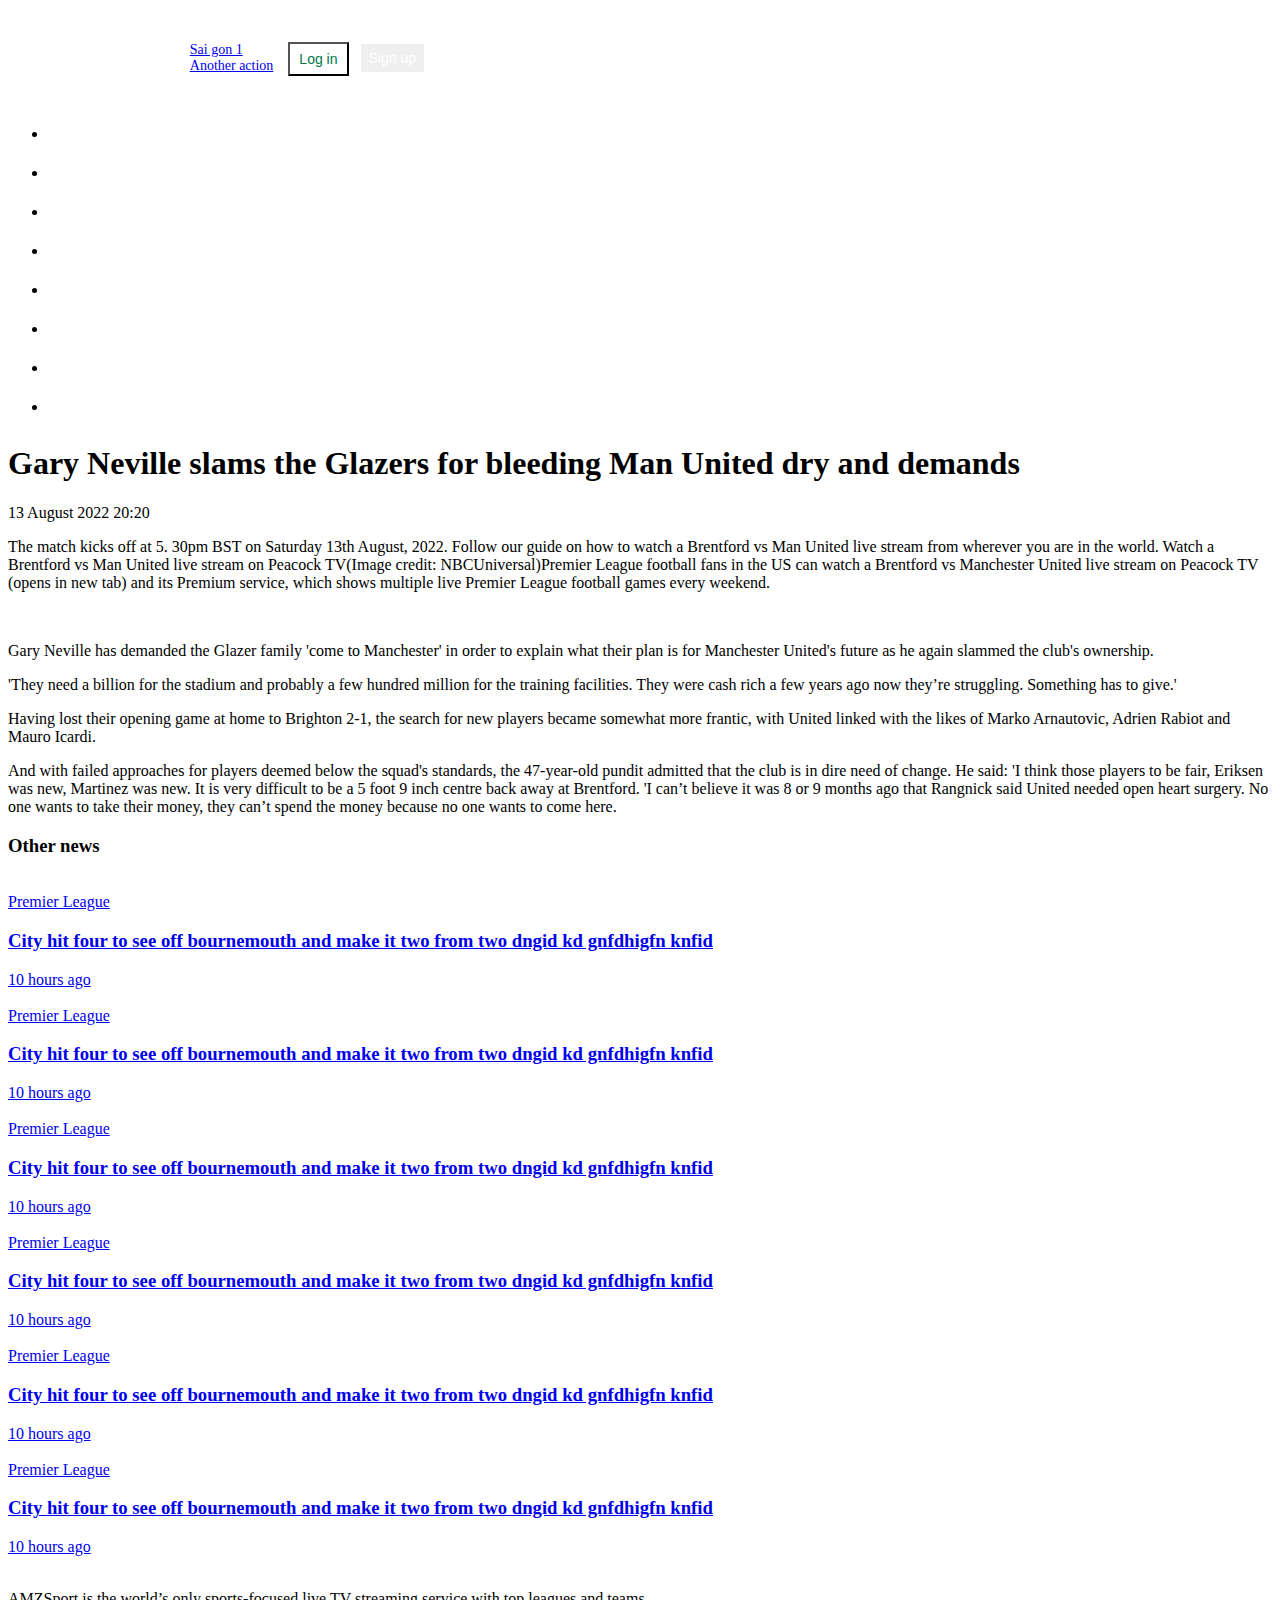
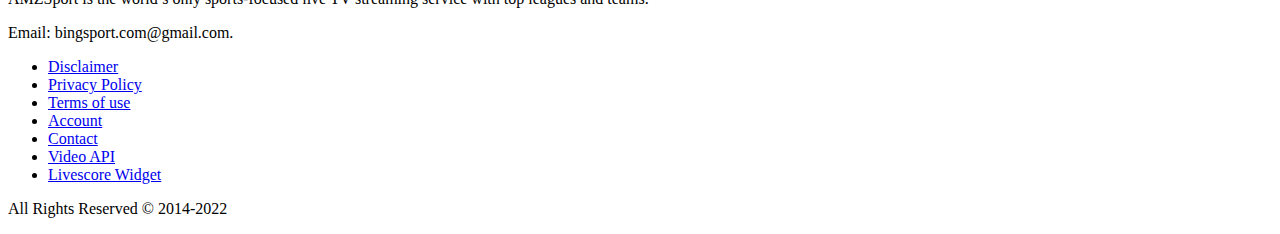
==== news-detail.html @ 7c04d92c "feat: page all html" ====
<!DOCTYPE html>
<html lang="en">
   <head>
      <meta charset="UTF-8">
      <title>Amzsports</title>
      <meta name="viewport" content="width=device-width, initial-scale=1.0">
      <meta name="description" content="">
      <meta name="author" content="">
      <link data-n-head="ssr" rel="icon" type="image/x-icon" href="../images/logo.png">
      <!-- STYLESHEET -->
      <link rel="stylesheet" type="text/css" href="css/bootstrap.min.css">
      <link rel="stylesheet" type="text/css" href="css/font-awesome-all.min.css">
      <link rel="stylesheet" type="text/css" href="https://cdnjs.cloudflare.com/ajax/libs/bootstrap-datepicker/1.9.0/css/bootstrap-datepicker.min.css">
      <link rel="stylesheet" type="text/css" href="css/main.css">
      <link rel="stylesheet" type="text/css" href="css/main-2.css">
      <link rel="stylesheet" type="text/css" href="css/news.css">
      <link rel="stylesheet" type="text/css" href="css/news-detail.css">
      <link rel="stylesheet" type="text/css" href="css/footer.css">
      <!-- HTML5 Shim and Respond.js IE8 support of HTML5 elements and media queries-->
      <!-- WARNING: Respond.js doesn't work if you view the page via file://-->
      <!--if lt IE 9
         script(src='https://oss.maxcdn.com/html5shiv/3.7.2/html5shiv.min.js')
         script(src='https://oss.maxcdn.com/respond/1.4.2/respond.min.js')
         -->
   </head>
   <body>
      <header class="main-header">
         <div class="container">
            <div class="row g-0 justify-content-between align-items-center">
               <nav class="navbar navbar-top">
                  <a href="#" class="navbar-logo">
                  <img src="images/logo.png" alt="">
                  </a>
                  <div class="header-right-button">
                     <ul class="main-nav">
                        <li>
                           <div class="time-zone">
                              <span>Time zone:</span>
                              <a class="nav-link dropdown-toggle" href="#" id="navbarDropdown" role="button" data-bs-toggle="dropdown" aria-expanded="false">
                              Saigon
                              </a>
                              <ul class="dropdown-menu" aria-labelledby="navbarDropdown">
                                 <li><a class="dropdown-item" href="#">Sai gon 1</a></li>
                                 <li><a class="dropdown-item" href="#">Another action</a></li>
                              </ul>
                           </div>
                        </li>
                        <li>
                           <a href="page-login.php">
                           <button type="button" class="btn btn-login">Log in</button>
                           </a>
                        </li>
                        <li><a href="#">
                           <button type="button" class="btn btn-logup">Sign up</button>
                           </a>
                        </li>
                        <!-- <li class="avatar-logined">
                           <a href="">
                             <img src="../images/avatar.png" />
                           </a>
                           </li> -->
                     </ul>
                  </div>
               </nav>
            </div>
            <div class="row">
               <div class="menu-block">
                  <nav class="navbar navbar-expand-lg navbar-menu">
                     <ul class="navbar-nav">
                        <li class="nav-item football" data-menu="football">
                           <a class="nav-link" aria-current="page" href="#">
                           <img src="../images/football.png" alt=""> <span>Football</span>
                           </a>
                        </li>
                        <li class="nav-item tennis" data-menu="tennis">
                           <a class="nav-link" aria-current="page" href="#">
                           <img src="../images/tennis.png" alt=""> <span>Tennis</span>
                           </a>
                        </li>
                        <li class="nav-item">
                           <a class="nav-link" aria-current="page" href="#">
                           <img src="../images/basketball.png" alt=""> <span>Basketball</span>
                           </a>
                        </li>
                        <li class="nav-item">
                           <a class="nav-link" aria-current="page" href="#">
                           <img src="../images/ice-hockey.png" alt=""> <span>Ice Hockey</span>
                           </a>
                        </li>
                        <li class="nav-item">
                           <a class="nav-link" aria-current="page" href="#">
                           <img src="../images/baseball.png" alt=""> <span>Baseball</span>
                           </a>
                        </li>
                        <li class="nav-item">
                           <a class="nav-link" aria-current="page" href="#">
                           <img src="../images/fighting.png" alt="">   <span>Fighting</span>
                           </a>
                        </li>
                        <li class="nav-item">
                           <a class="nav-link" aria-current="page" href="#">
                           <img src="../images/other.png" alt=""> <span>Other</span>
                           </a>
                        </li>
                        <li class="nav-item">
                           <a class="nav-link" aria-current="page" href="../news.php">
                           <img src="../images/news.png" alt="">  <span>News</span>
                           </a>
                        </li>
                     </ul>
                  </nav>
                  <div class="block-sub-menu">
                     <div class="children-menu football" data-hover="football">
                        <a href="" class="header-chil">View all football <i class="far fa-arrow-right"></i></a>
                        <div class="row">
                           <div class="col-12 col-md-3 chilren-item">
                              <h5>British</h5>
                              <ul class="menu-chil-1">
                                 <li>
                                    <a href="#">English Football on TV</a>
                                 </li>
                                 <li>
                                    <a href="#">English Football on TV</a>
                                 </li>
                                 <li>
                                    <a href="#">English Football on TV</a>
                                 </li>
                                 <li>
                                    <a href="#">English Football on TV</a>
                                 </li>
                                 <li>
                                    <a href="#">English Football on TV</a>
                                 </li>
                                 <li>
                                    <a href="#">English Football on TV</a>
                                 </li>
                                 <li>
                                    <a href="#">English Football on TV</a>
                                 </li>
                              </ul>
                           </div>
                           <div class="col-12 col-md-3 chilren-item">
                              <h5>British</h5>
                              <ul class="menu-chil-1">
                                 <li>
                                    <a href="#">English Football on TV</a>
                                 </li>
                                 <li>
                                    <a href="#">English Football on TV</a>
                                 </li>
                                 <li>
                                    <a href="#">English Football on TV</a>
                                 </li>
                                 <li>
                                    <a href="#">English Football on TV</a>
                                 </li>
                                 <li>
                                    <a href="#">English Football on TV</a>
                                 </li>
                                 <li>
                                    <a href="#">English Football on TV</a>
                                 </li>
                                 <li>
                                    <a href="#">English Football on TV</a>
                                 </li>
                              </ul>
                           </div>
                           <div class="col-12 col-md-3 chilren-item">
                              <h5>British</h5>
                              <ul class="menu-chil-1">
                                 <li>
                                    <a href="#">English Football on TV</a>
                                 </li>
                                 <li>
                                    <a href="#">English Football on TV</a>
                                 </li>
                                 <li>
                                    <a href="#">English Football on TV</a>
                                 </li>
                                 <li>
                                    <a href="#">English Football on TV</a>
                                 </li>
                                 <li>
                                    <a href="#">English Football on TV</a>
                                 </li>
                                 <li>
                                    <a href="#">English Football on TV</a>
                                 </li>
                                 <li>
                                    <a href="#">English Football on TV</a>
                                 </li>
                              </ul>
                           </div>
                           <div class="col-12 col-md-3 chilren-item">
                              <h5>British</h5>
                              <ul class="menu-chil-1">
                                 <li>
                                    <a href="#">English Football on TV</a>
                                 </li>
                                 <li>
                                    <a href="#">English Football on TV</a>
                                 </li>
                                 <li>
                                    <a href="#">English Football on TV</a>
                                 </li>
                                 <li>
                                    <a href="#">English Football on TV</a>
                                 </li>
                                 <li>
                                    <a href="#">English Football on TV</a>
                                 </li>
                                 <li>
                                    <a href="#">English Football on TV</a>
                                 </li>
                                 <li>
                                    <a href="#">English Football on TV</a>
                                 </li>
                              </ul>
                           </div>
                        </div>
                     </div>
                     <div class="children-menu tennis" data-hover="tennis">
                        <a href="" class="header-chil">View all tennis <i class="far fa-arrow-right"></i></a>
                        <div class="row">
                           <div class="col-12 col-md-3 chilren-item">
                              <h5>British</h5>
                              <ul class="menu-chil-1">
                                 <li>
                                    <a href="#">English Football on TV</a>
                                 </li>
                                 <li>
                                    <a href="#">English Football on TV</a>
                                 </li>
                                 <li>
                                    <a href="#">English Football on TV</a>
                                 </li>
                                 <li>
                                    <a href="#">English Football on TV</a>
                                 </li>
                                 <li>
                                    <a href="#">English Football on TV</a>
                                 </li>
                                 <li>
                                    <a href="#">English Football on TV</a>
                                 </li>
                                 <li>
                                    <a href="#">English Football on TV</a>
                                 </li>
                              </ul>
                           </div>
                           <div class="col-12 col-md-3 chilren-item">
                              <h5>British</h5>
                              <ul class="menu-chil-1">
                                 <li>
                                    <a href="#">English Football on TV</a>
                                 </li>
                                 <li>
                                    <a href="#">English Football on TV</a>
                                 </li>
                                 <li>
                                    <a href="#">English Football on TV</a>
                                 </li>
                                 <li>
                                    <a href="#">English Football on TV</a>
                                 </li>
                                 <li>
                                    <a href="#">English Football on TV</a>
                                 </li>
                                 <li>
                                    <a href="#">English Football on TV</a>
                                 </li>
                                 <li>
                                    <a href="#">English Football on TV</a>
                                 </li>
                              </ul>
                           </div>
                           <div class="col-12 col-md-3 chilren-item">
                              <h5>British</h5>
                              <ul class="menu-chil-1">
                                 <li>
                                    <a href="#">English Football on TV</a>
                                 </li>
                                 <li>
                                    <a href="#">English Football on TV</a>
                                 </li>
                                 <li>
                                    <a href="#">English Football on TV</a>
                                 </li>
                                 <li>
                                    <a href="#">English Football on TV</a>
                                 </li>
                                 <li>
                                    <a href="#">English Football on TV</a>
                                 </li>
                                 <li>
                                    <a href="#">English Football on TV</a>
                                 </li>
                                 <li>
                                    <a href="#">English Football on TV</a>
                                 </li>
                              </ul>
                           </div>
                           <div class="col-12 col-md-3 chilren-item">
                              <h5>British</h5>
                              <ul class="menu-chil-1">
                                 <li>
                                    <a href="#">English Football on TV</a>
                                 </li>
                                 <li>
                                    <a href="#">English Football on TV</a>
                                 </li>
                                 <li>
                                    <a href="#">English Football on TV</a>
                                 </li>
                                 <li>
                                    <a href="#">English Football on TV</a>
                                 </li>
                                 <li>
                                    <a href="#">English Football on TV</a>
                                 </li>
                                 <li>
                                    <a href="#">English Football on TV</a>
                                 </li>
                                 <li>
                                    <a href="#">English Football on TV</a>
                                 </li>
                              </ul>
                           </div>
                        </div>
                     </div>
                  </div>
               </div>
            </div>
         </div>
      </header>
      <!-- /.main-header -->
      <div class="news-detail-wrapper">
         <div class="container">
            <div class="news-detail">
               <div class="news-content">
                  <h1 class="news-title">Gary Neville slams the Glazers for bleeding Man United dry and demands</h1>
                  <span class="news-time">13 August 2022 20:20</span>
                  <p class="news-line">The match kicks off at 5. 30pm BST on Saturday
                     13th August, 2022.
                     Follow our guide on how to watch a Brentford vs Man United
                     live stream from wherever you are in the world.
                     Watch a Brentford vs Man United live stream on Peacock TV(Image credit: NBCUniversal)Premier
                     League football fans in the US can watch a Brentford vs Manchester United live stream on Peacock TV (opens in new tab)
                     and its Premium service, which shows multiple live Premier League football games every weekend.
                  </p>
                  <img src="./images/news-detail.png" alt="" class="news-image" />
                  <p class="news-line">Gary Neville has demanded the Glazer family 'come to Manchester' in order to explain what their plan is for Manchester United's future as he again slammed the club's ownership.</p>
                  <p class="news-line">'They need a billion for the stadium and probably a few hundred million for the training facilities. They were cash rich a few years ago now they’re struggling. Something has to give.'</p>
                  <p class="news-line">Having lost their opening game at home to Brighton 2-1, the search for new players became somewhat more frantic, with United linked with the likes of Marko Arnautovic, Adrien Rabiot and Mauro Icardi.</p>
                  <p class="news-line">And with failed approaches for players deemed below the squad's standards, the 47-year-old pundit admitted that the club is in dire need of change. He said: 'I think those players to be fair, Eriksen was new, Martinez was new. It is very difficult to be a 5 foot 9 inch centre back away at Brentford. 'I can’t believe it was 8 or 9 months ago that Rangnick said United needed open heart surgery. No one wants to take their money, they can’t spend the money because no one wants to come here. </p>
               </div>
            </div>
            <div class="list-other-news">
               <h3 class="other-news-title">Other news</h3>
               <div class="list-news">
                  <a class="news-item" href="news-detail.php">
                     <img src="./images/news-image.png" alt="" class="news-image" />
                     <div class="news-info">
                        <span class="league-name">Premier League</span>
                        <h3 class="news-title">City hit four to see off bournemouth and make it two from two dngid kd gnfdhigfn knfid</h3>
                        <span class="time">10 hours ago</span>
                     </div>
                  </a>
                  <a class="news-item" href="news-detail.php">
                     <img src="./images/news-image-2.png" alt="" class="news-image" />
                     <div class="news-info">
                        <span class="league-name">Premier League</span>
                        <h3 class="news-title">City hit four to see off bournemouth and make it two from two dngid kd gnfdhigfn knfid</h3>
                        <span class="time">10 hours ago</span>
                     </div>
                  </a>
                  <a class="news-item" href="news-detail.php">
                     <img src="./images/news-image-3.png" alt="" class="news-image" />
                     <div class="news-info">
                        <span class="league-name">Premier League</span>
                        <h3 class="news-title">City hit four to see off bournemouth and make it two from two dngid kd gnfdhigfn knfid</h3>
                        <span class="time">10 hours ago</span>
                     </div>
                  </a>
                  <a class="news-item" href="news-detail.php">
                     <img src="./images/news-image-4.png" alt="" class="news-image" />
                     <div class="news-info">
                        <span class="league-name">Premier League</span>
                        <h3 class="news-title">City hit four to see off bournemouth and make it two from two dngid kd gnfdhigfn knfid</h3>
                        <span class="time">10 hours ago</span>
                     </div>
                  </a>
                  <a class="news-item" href="news-detail.php">
                     <img src="./images/news-image-5.png" alt="" class="news-image" />
                     <div class="news-info">
                        <span class="league-name">Premier League</span>
                        <h3 class="news-title">City hit four to see off bournemouth and make it two from two dngid kd gnfdhigfn knfid</h3>
                        <span class="time">10 hours ago</span>
                     </div>
                  </a>
                  <a class="news-item" href="news-detail.php">
                     <img src="./images/news-image-6.png" alt="" class="news-image" />
                     <div class="news-info">
                        <span class="league-name">Premier League</span>
                        <h3 class="news-title">City hit four to see off bournemouth and make it two from two dngid kd gnfdhigfn knfid</h3>
                        <span class="time">10 hours ago</span>
                     </div>
                  </a>
               </div>
            </div>
         </div>
      </div>
      <!-- start footer block -->
      <footer class="footer">
         <div class="container">
            <div class="footer-wrapper">
               <div class="footer-content">
                  <img src="../images/logo.png" alt="" class="footer-logo">
                  <div class="footer-description">
                     <p class="footer-line">AMZSport is the world’s only sports-focused live TV streaming service with top leagues and teams.</p>
                     <p class="footer-line">Email: bingsport.com@gmail.com.</p>
                  </div>
                  <ul class="menu-footer">
                     <li>
                        <a href="#">Disclaimer</a>
                     </li>
                     <li>
                        <a href="#">Privacy Policy</a>
                     </li>
                     <li>
                        <a href="#">Terms of use</a>
                     </li>
                     <li>
                        <a href="#">Account</a>
                     </li>
                     <li>
                        <a href="#">Contact</a>
                     </li>
                     <li>
                        <a href="#">Video API</a>
                     </li>
                     <li>
                        <a href="#">Livescore Widget</a>
                     </li>
                  </ul>
                  <p class="copy-right">All Rights Reserved © 2014-2022</p>
               </div>
            </div>
         </div>
      </footer>
      <!-- /.footer -->
      <!-- JAVASCRIPT-->
      <script src="js/jquery-3.3.1.min.js"></script>
      <script src="js/jquery-ui.min.js"></script>
      <script src="js/bootstrap.min.js"></script>
      <script src="https://cdnjs.cloudflare.com/ajax/libs/bootstrap-datepicker/1.9.0/js/bootstrap-datepicker.min.js"></script>
      <script src="js/main.js"></script>
   </body>
</html>
---- css/main.css ----
/* -----------------------------------------------------------
	font-face
----------------------------------------------------------- */
@font-face {
  font-family: "Poppins";
  src: url("../fonts/Poppins-Regular.ttf");
  font-weight: 400;
  font-style: normal;
  font-display: swap;
}
@font-face {
  font-family: "Poppins";
  src: url("../fonts/Poppins-Light.ttf");
  font-weight: 300;
  font-style: normal;
  font-display: swap;
}
@font-face {
  font-family: "Poppins";
  src: url("../fonts/Poppins-Medium.ttf");
  font-weight: 500;
  font-style: normal;
  font-display: swap;
}
@font-face {
  font-family: "Poppins";
  src: url("../fonts/Poppins-SemiBold.ttf");
  font-weight: 600;
  font-style: normal;
  font-display: swap;
}
@font-face {
  font-family: "Poppins";
  src: url("../fonts/Poppins-Bold.ttf");
  font-weight: 700;
  font-style: normal;
  font-display: swap;
}
/* -----------------------------------------------------------
	common
----------------------------------------------------------- */
body {
  font-family: "Poppins";
}

img {
  max-width: 100%;
}

a,
button,
.btn {
  -webkit-transition: all 0.4s ease;
  transition: all 0.4s ease;
}

.over {
  -webkit-transition: all 0.4s ease;
  transition: all 0.4s ease;
}
.over:hover {
  opacity: 0.7;
}

.list-style-none {
  list-style: none !important;
}

/* -----------------------------------------------------------
	button
----------------------------------------------------------- */
/* -----------------------------------------------------------
	.main-header
----------------------------------------------------------- */
.main-header {
  background: url("../images/header-bg.png") no-repeat;
  background-size: cover;
  background-position: 60% 100%;
}
@media only screen and (max-width: 575px) {
  .main-header .navbar-top .navbar-logo {
    width: 45%;
  }
}
.main-header .navbar-top .navbar-logo img {
  width: 70%;
}
.main-header .header-right-button .main-nav {
  display: -webkit-box;
  display: -ms-flexbox;
  display: flex;
  list-style: none;
  margin-bottom: 0px;
}
.main-header .header-right-button .main-nav .time-zone {
  display: -webkit-box;
  display: -ms-flexbox;
  display: flex;
  -webkit-box-align: center;
      -ms-flex-align: center;
          align-items: center;
  margin-right: 15px;
  font-size: 14px;
  color: #fff;
  font-weight: 400;
  position: relative;
}
.main-header .header-right-button .main-nav .time-zone .dropdown-toggle {
  color: #fff;
}
@media only screen and (max-width: 575px) {
  .main-header .header-right-button .main-nav .time-zone {
    display: none;
  }
}
.main-header .header-right-button .main-nav button.btn-login {
  font-size: 14px;
  font-weight: 500;
  border-radius: 0px;
  color: #007649;
  background: #FFFFFF;
  padding: 7px 9px;
}
.main-header .header-right-button .main-nav button.btn-logup {
  font-size: 14px;
  font-weight: 500;
  border-radius: 0px;
  border: 2px solid #fff;
  margin-left: 10px;
  color: #fff;
  padding: 6px 8px;
}
.main-header .header-right-button .main-nav .avatar-logined {
  text-align: right;
  padding-top: 15px;
  display: none;
}
@media only screen and (max-width: 575px) {
  .main-header .header-right-button .main-nav .avatar-logined {
    display: block;
  }
}
.main-header .header-right-button .main-nav .avatar-logined img {
  width: 55%;
  -o-object-fit: cover;
     object-fit: cover;
}
.main-header .navbar-menu {
  padding-bottom: 0px;
  padding-top: 20px;
}
@media only screen and (max-width: 575px) {
  .main-header .navbar-menu {
    overflow: scroll;
  }
}
.main-header .navbar-menu .navbar-nav {
  position: relative;
  -webkit-box-orient: horizontal;
  -webkit-box-direction: normal;
      -ms-flex-direction: row;
          flex-direction: row;
}
@media only screen and (max-width: 575px) {
  .main-header .navbar-menu .navbar-nav {
    -webkit-box-orient: horizontal;
    -webkit-box-direction: normal;
        -ms-flex-direction: row;
            flex-direction: row;
  }
}
.main-header .navbar-menu li.nav-item {
  padding: 10px 0px 5px 15px;
  -webkit-transition: all 0.5s ease-in-out;
  transition: all 0.5s ease-in-out;
}
@media only screen and (max-width: 575px) {
  .main-header .navbar-menu li.nav-item {
    width: 160px;
  }
}
.main-header .navbar-menu li.nav-item.active, .main-header .navbar-menu li.nav-item:hover {
  background: #FFFFFF;
  color: #007649;
  border-radius: 0px;
}
.main-header .navbar-menu li.nav-item.active a.nav-link, .main-header .navbar-menu li.nav-item:hover a.nav-link {
  font-size: 16px;
  color: #007649;
  font-weight: 500;
}
.main-header .navbar-menu li.nav-item.active .children-menu, .main-header .navbar-menu li.nav-item:hover .children-menu {
  display: block;
}
@media only screen and (max-width: 575px) {
  .main-header .navbar-menu li.nav-item.active .children-menu, .main-header .navbar-menu li.nav-item:hover .children-menu {
    display: none;
  }
}
.main-header .navbar-menu li.nav-item a.nav-link {
  font-size: 16px;
  color: #fff;
  font-weight: 500;
  line-height: 24px;
  padding: 0px;
}
.main-header .navbar-menu li.nav-item a.nav-link img {
  width: 20%;
  margin-right: 10px;
}
.main-header .navbar-menu li.nav-item .children-menu {
  position: absolute;
  top: 100%;
  left: 0;
  background: #fff;
  width: 100%;
  z-index: 99;
  padding: 20px 0px 20px 15px;
  display: none;
  -webkit-box-shadow: 0px 12px 12px rgba(0, 0, 0, 0.1);
          box-shadow: 0px 12px 12px rgba(0, 0, 0, 0.1);
}
@media only screen and (max-width: 575px) {
  .main-header .navbar-menu li.nav-item .children-menu {
    display: none;
  }
}
.main-header .navbar-menu li.nav-item .children-menu a.header-chil {
  font-size: 14px;
  color: #007649;
  font-weight: 400;
  line-height: 31px;
  text-decoration: none;
  margin-bottom: 10px;
  display: block;
}
.main-header .navbar-menu li.nav-item .children-menu a.header-chil i {
  margin-left: 5px;
}
.main-header .navbar-menu li.nav-item .children-menu .chilren-item h5 {
  font-size: 18px;
  color: #1A202C;
  font-weight: 600;
  line-height: 31px;
  margin-bottom: 5px;
}
.main-header .navbar-menu li.nav-item .children-menu .chilren-item ul.menu-chil-1 {
  list-style: none;
  padding-left: 0px;
}
.main-header .navbar-menu li.nav-item .children-menu .chilren-item ul.menu-chil-1 li {
  margin-bottom: 5px;
}
.main-header .navbar-menu li.nav-item .children-menu .chilren-item ul.menu-chil-1 li a {
  font-size: 14px;
  color: #1A202C;
  font-weight: 400;
  line-height: 31px;
  text-decoration: none;
}
.main-header .navbar-menu li.nav-item .children-menu .chilren-item ul.menu-chil-1 li a:hover {
  color: #007649;
}
.main-header .menu-block {
  position: relative;
}
@media only screen and (max-width: 575px) {
  .main-header .menu-block {
    padding-left: 0;
    margin-left: -12px;
  }
}
.main-header .block-sub-menu .children-menu {
  display: none;
  position: absolute;
  top: 100%;
  left: 12px;
  background: #fff;
  width: 100%;
  z-index: 99;
  padding: 20px 0px 20px 15px;
  display: none;
  -webkit-box-shadow: 0px 12px 12px rgba(0, 0, 0, 0.1);
          box-shadow: 0px 12px 12px rgba(0, 0, 0, 0.1);
}
.main-header .block-sub-menu .children-menu.active {
  display: block;
}
@media only screen and (max-width: 575px) {
  .main-header .block-sub-menu .children-menu {
    left: 0px;
    width: 103%;
    overflow: hidden;
  }
}
.main-header .block-sub-menu .children-menu a.header-chil {
  font-size: 14px;
  color: #007649;
  font-weight: 400;
  line-height: 31px;
  text-decoration: none;
  margin-bottom: 10px;
  display: block;
}
.main-header .block-sub-menu .children-menu a.header-chil i {
  margin-left: 5px;
}
.main-header .block-sub-menu .children-menu .chilren-item h5 {
  font-size: 18px;
  color: #1A202C;
  font-weight: 600;
  line-height: 31px;
  margin-bottom: 5px;
}
.main-header .block-sub-menu .children-menu .chilren-item ul.menu-chil-1 {
  list-style: none;
  padding-left: 0px;
}
.main-header .block-sub-menu .children-menu .chilren-item ul.menu-chil-1 li {
  margin-bottom: 5px;
}
.main-header .block-sub-menu .children-menu .chilren-item ul.menu-chil-1 li a {
  font-size: 14px;
  color: #1A202C;
  font-weight: 400;
  line-height: 31px;
  text-decoration: none;
}
.main-header .block-sub-menu .children-menu .chilren-item ul.menu-chil-1 li a:hover {
  color: #007649;
}

/* -----------------------------------------------------------
	.footer
----------------------------------------------------------- */
/* -----------------------------------------------------------
	.con-benefit
----------------------------------------------------------- */
.block-match {
  background: url("../images/bg-tran.png") no-repeat;
  padding: 60px 0px;
  background-size: cover;
  overflow: scroll;
}
.block-match .row-match {
  -webkit-box-pack: start;
      -ms-flex-pack: start;
          justify-content: flex-start;
  -webkit-box-orient: horizontal;
  -webkit-box-direction: normal;
      -ms-flex-direction: row;
          flex-direction: row;
  -ms-flex-wrap: nowrap;
      flex-wrap: nowrap;
}
.block-match .record-match {
  padding: 0px 8px;
}
.block-match .record-match .block-item {
  background: url("../images/match-item.png") no-repeat;
  border-radius: 4px;
  width: 100%;
}
.block-match .record-match .block-item .item-top {
  display: -webkit-box;
  display: -ms-flexbox;
  display: flex;
  -webkit-box-align: center;
      -ms-flex-align: center;
          align-items: center;
  -ms-flex-pack: distribute;
      justify-content: space-around;
  padding: 40px 0px;
  position: relative;
}
.block-match .record-match .block-item .item-top .hot-match img {
  position: absolute;
  top: 0;
  right: 0;
  width: 25%;
}
.block-match .record-match .block-item .item-top .club-item {
  display: -webkit-box;
  display: -ms-flexbox;
  display: flex;
  -webkit-box-orient: vertical;
  -webkit-box-direction: normal;
      -ms-flex-direction: column;
          flex-direction: column;
  -webkit-box-align: center;
      -ms-flex-align: center;
          align-items: center;
}
.block-match .record-match .block-item .item-top .club-item img {
  width: 60%;
}
.block-match .record-match .block-item .item-top .club-item p {
  font-size: 14px;
  color: #fff;
  font-weight: 500;
  text-align: center;
  line-height: 21px;
  margin-bottom: 0px;
  margin-top: 10px;
}
.block-match .record-match .block-item .item-bottom {
  padding: 15px 6px 10px;
  text-align: center;
  display: block;
  background: #fff;
  border-radius: 4px;
}
.block-match .record-match .block-item .item-bottom .bottom-premier {
  font-size: 12px;
  color: #1A202C;
  font-weight: 400;
  line-height: 18px;
  display: -webkit-box;
  display: -ms-flexbox;
  display: flex;
  -webkit-box-pack: center;
      -ms-flex-pack: center;
          justify-content: center;
  -webkit-box-align: center;
      -ms-flex-align: center;
          align-items: center;
}
.block-match .record-match .block-item .item-bottom .bottom-premier img {
  width: 10%;
  margin-right: 10px;
}
.block-match .record-match .block-item .item-bottom .premier-time h6 {
  font-size: 16px;
  color: #1A202C;
  font-weight: 500;
  line-height: 24px;
  margin: 10px 0px;
}
.block-match .record-match .block-item .item-bottom .premier-button a {
  background: #AACC00;
  border-radius: 4px;
  text-align: center;
  font-size: 12px;
  color: #1A202C;
  font-weight: 600;
  line-height: 18px;
  width: 100%;
}
.block-match .record-match .block-item .item-bottom .premier-button a.disable {
  background: #CBD5E0;
  font-size: 12px;
  color: #718096;
  font-weight: 600;
}

.body-live {
  padding-top: 40px;
}
.body-live .live-left {
  padding: 0px;
}
.body-live .live-left .header-tab {
  margin-bottom: 35px;
}
.body-live .live-left .header-tab .nav-tabs {
  border: none;
}
.body-live .live-left .header-tab .nav-tabs button.nav-link {
  background: #EDF2F7;
  border: none;
  border-radius: 0px;
  font-size: 14px;
  color: #1A202C;
  font-weight: 500;
  line-height: 21px;
  margin-right: 20px;
  min-width: -webkit-max-content;
  min-width: -moz-max-content;
  min-width: max-content;
}
.body-live .live-left .header-tab .nav-tabs button.nav-link.active {
  background: #AACC00;
  position: relative;
}
.body-live .live-left .header-tab .nav-tabs button.nav-link.active::before {
  content: "";
  position: absolute;
  left: 50%;
  bottom: -7px;
  display: block;
  width: 0;
  height: 0;
  -webkit-transform: translate(-50%, 0%);
          transform: translate(-50%, 0%);
  border-left: 10px solid transparent;
  border-right: 10px solid transparent;
  border-top: 10px solid #AACC00;
}
.body-live .live-left #myTabContent .tab-all-game ul.match-tranning {
  padding-left: 0px;
  list-style: none;
}
.body-live .live-left #myTabContent .tab-all-game ul.match-tranning thead .header-table {
  background: #007649;
  padding: 10px 10px 10px 0px;
  position: relative;
}
.body-live .live-left #myTabContent .tab-all-game ul.match-tranning thead .header-table::before {
  content: "";
  position: absolute;
  top: 0px;
  right: -10px;
  width: 20px;
  height: 44px;
  display: block;
  -webkit-transform: skew(20deg);
          transform: skew(20deg);
  background: #fff;
}
.body-live .live-left #myTabContent .tab-all-game ul.match-tranning thead .header-table .bottom-premier {
  display: -webkit-box;
  display: -ms-flexbox;
  display: flex;
  -webkit-box-pack: center;
      -ms-flex-pack: center;
          justify-content: center;
  -webkit-box-align: center;
      -ms-flex-align: center;
          align-items: center;
  font-size: 16px;
  color: #fff;
  font-weight: 500;
  line-height: 24px;
}
.body-live .live-left #myTabContent .tab-all-game ul.match-tranning thead .header-table .bottom-premier img {
  width: 10%;
  margin-right: 10px;
}
.body-live .live-left #myTabContent .tab-all-game ul.match-tranning .tbody-match {
  border-top: 2px solid #007649;
}
.body-live .live-left #myTabContent .tab-all-game ul.match-tranning .tbody-match tr {
  border-left: 1px solid #EDF2F7;
  border-right: 1px solid #EDF2F7;
  height: 40px;
}
.body-live .live-left #myTabContent .tab-all-game ul.match-tranning .tbody-match tr.upcoming td:nth-child(2) {
  font-size: 14px;
  color: #3252C0;
  font-weight: 400;
}
.body-live .live-left #myTabContent .tab-all-game ul.match-tranning .tbody-match tr.live td:nth-child(2) {
  font-size: 14px;
  color: #007649;
  font-weight: 600;
}
.body-live .live-left #myTabContent .tab-all-game ul.match-tranning .tbody-match tr:hover {
  background: #EDF2F7;
  cursor: pointer;
}
.body-live .live-left #myTabContent .tab-all-game ul.match-tranning .tbody-match tr th, .body-live .live-left #myTabContent .tab-all-game ul.match-tranning .tbody-match tr td {
  font-size: 14px;
  color: #1A202C;
  font-weight: 400;
  line-height: 40px;
}
.body-live .live-left #myTabContent .tab-all-game ul.match-tranning .tbody-match tr th:last-child .bottom-premier-item, .body-live .live-left #myTabContent .tab-all-game ul.match-tranning .tbody-match tr td:last-child .bottom-premier-item {
  -webkit-box-orient: horizontal;
  -webkit-box-direction: reverse;
      -ms-flex-direction: row-reverse;
          flex-direction: row-reverse;
}
.body-live .live-left #myTabContent .tab-all-game ul.match-tranning .tbody-match tr th:last-child .bottom-premier-item span, .body-live .live-left #myTabContent .tab-all-game ul.match-tranning .tbody-match tr td:last-child .bottom-premier-item span {
  margin-left: 10px;
}
.body-live .live-left #myTabContent .tab-all-game ul.match-tranning .tbody-match tr th .bottom-premier-item, .body-live .live-left #myTabContent .tab-all-game ul.match-tranning .tbody-match tr td .bottom-premier-item {
  display: -webkit-box;
  display: -ms-flexbox;
  display: flex;
  -webkit-box-pack: center;
      -ms-flex-pack: center;
          justify-content: center;
  -webkit-box-align: center;
      -ms-flex-align: center;
          align-items: center;
}
.body-live .live-left #myTabContent .tab-all-game ul.match-tranning .tbody-match tr th .bottom-premier-item img, .body-live .live-left #myTabContent .tab-all-game ul.match-tranning .tbody-match tr td .bottom-premier-item img {
  width: 15%;
  margin-left: 10px;
}
.body-live .live-left #myTabContent .tab-all-game ul.match-tranning .tbody-match tr th .bottom-premier, .body-live .live-left #myTabContent .tab-all-game ul.match-tranning .tbody-match tr td .bottom-premier {
  display: -webkit-box;
  display: -ms-flexbox;
  display: flex;
  -webkit-box-pack: center;
      -ms-flex-pack: center;
          justify-content: center;
  -webkit-box-align: center;
      -ms-flex-align: center;
          align-items: center;
}
.body-live .live-left #myTabContent .tab-all-game ul.match-tranning .tbody-match tr th .bottom-premier img, .body-live .live-left #myTabContent .tab-all-game ul.match-tranning .tbody-match tr td .bottom-premier img {
  width: 10%;
  margin-right: 10px;
}
.body-live .live-right .football-ranking thead tr {
  background: #AACC00;
  line-height: 35px;
}
.body-live .live-right .football-ranking thead tr td:nth-child(2n+1) {
  text-align: center;
  cursor: pointer;
}
.body-live .live-right .football-ranking thead tr td .bottom-premier {
  display: -webkit-box;
  display: -ms-flexbox;
  display: flex;
  -webkit-box-pack: center;
      -ms-flex-pack: center;
          justify-content: center;
  -webkit-box-align: center;
      -ms-flex-align: center;
          align-items: center;
}
.body-live .live-right .football-ranking thead tr td .bottom-premier img {
  width: 10%;
  margin-right: 10px;
}
.body-live .live-right .football-ranking tbody.tbody-ranking {
  border-top: none;
}
.body-live .live-right .football-ranking tbody.tbody-ranking tr {
  border-left: 1px solid #EDF2F7;
  border-right: 1px solid #EDF2F7;
}
.body-live .live-right .football-ranking tbody.tbody-ranking tr th {
  font-size: 12px;
  color: #718096;
  font-weight: 400;
  line-height: 18px;
}
.body-live .live-right .football-ranking tbody.tbody-ranking tr td {
  font-size: 12px;
  color: #1A202C;
  font-weight: 400;
  line-height: 18px;
}
.body-live .live-right .football-ranking tbody.tbody-ranking tr td:nth-child(1) {
  text-align: center;
  font-weight: 600;
}
.body-live .live-right .football-ranking tbody.tbody-ranking tr td.up:nth-child(2) {
  color: #38A169;
}
.body-live .live-right .football-ranking tbody.tbody-ranking tr td.down:nth-child(2) {
  color: #E53E3E;
}
.body-live .live-right .football-ranking tbody.tbody-ranking tr td.circle:nth-child(2) {
  color: #A0AEC0;
}
.body-live .live-right .football-ranking tbody.tbody-ranking tr td.circle:nth-child(2) i {
  font-size: 7px;
}
.body-live .live-right .football-ranking tbody.tbody-ranking tr td .bottom-premier-item {
  display: -webkit-box;
  display: -ms-flexbox;
  display: flex;
  -webkit-box-align: center;
      -ms-flex-align: center;
          align-items: center;
}
.body-live .live-right .football-ranking tbody.tbody-ranking tr td .bottom-premier-item img {
  width: 20%;
  margin-right: 10px;
}

.match-header {
  margin-top: 30px;
}
.match-header h5 {
  font-size: 24px;
  color: #1A202C;
  font-weight: 500;
  line-height: 36px;
}
@media only screen and (max-width: 575px) {
  .match-header h5 {
    font-size: 20px;
    color: #1A202C;
    font-weight: 500;
    line-height: 30px;
  }
}
.match-header .match-time {
  display: -webkit-box;
  display: -ms-flexbox;
  display: flex;
  -webkit-box-pack: justify;
      -ms-flex-pack: justify;
          justify-content: space-between;
  -webkit-box-align: center;
      -ms-flex-align: center;
          align-items: center;
  margin-bottom: 15px;
}
.match-header .match-time p {
  font-size: 14px;
  color: #1A202C;
  font-weight: 400;
  line-height: 21px;
  margin-bottom: 0;
}
.match-header .match-time .match-social ul.social-ul {
  padding-left: 0px;
  display: -webkit-box;
  display: -ms-flexbox;
  display: flex;
  list-style: none;
  margin-bottom: 0;
}
.match-header .match-time .match-social ul.social-ul li {
  text-align: center;
}
.match-header .match-time .match-social ul.social-ul li img {
  width: 50%;
  -o-object-fit: cover;
     object-fit: cover;
}
@media only screen and (max-width: 575px) {
  .match-header .match-time .match-social ul.social-ul li img {
    width: 40%;
  }
}

.block-play .match-play {
  background: #032719;
}
.block-play .match-play .match-server ul.server-list {
  display: -webkit-box;
  display: -ms-flexbox;
  display: flex;
  padding-left: 0px;
  list-style: none;
  padding: 15px;
}
.block-play .match-play .match-server ul.server-list li {
  margin-right: 10px;
}
.block-play .match-play .match-server ul.server-list li.active a {
  font-size: 14px;
  color: #1A202C;
  font-weight: 500;
  background: #AACC00;
}
.block-play .match-play .match-server ul.server-list li a {
  font-size: 14px;
  color: #AACC00;
  font-weight: 500;
  line-height: 21px;
  padding: 7px 9px;
  border: 1px solid #AACC00;
  display: block;
}

.block-result {
  text-align: center;
}
.block-result .item-result {
  display: -webkit-box;
  display: -ms-flexbox;
  display: flex;
  -webkit-box-pack: center;
      -ms-flex-pack: center;
          justify-content: center;
  margin-bottom: 15px;
}
.block-result .item-result .bottom-premier-item {
  display: -webkit-box;
  display: -ms-flexbox;
  display: flex;
  -webkit-box-pack: center;
      -ms-flex-pack: center;
          justify-content: center;
  -webkit-box-align: center;
      -ms-flex-align: center;
          align-items: center;
}
.block-result .item-result .bottom-premier-item img {
  width: 15%;
  margin-left: 10px;
}
.block-result .item-result .bottom-premier-item span {
  font-size: 20px;
  color: #1A202C;
  font-weight: 500;
  line-height: 30px;
}
@media only screen and (max-width: 575px) {
  .block-result .item-result .bottom-premier-item span {
    font-size: 14px;
    color: #1A202C;
    font-weight: 500;
    line-height: 21px;
  }
}
.block-result .item-result .bottom-point {
  background: #007649;
  padding: 5px 15px;
  text-align: center;
}
.block-result .item-result .bottom-point span {
  font-size: 24px;
  color: #fff;
  font-weight: 500;
  line-height: 36px;
}
@media only screen and (max-width: 575px) {
  .block-result .item-result .bottom-point span {
    font-size: 20px;
    color: #fff;
    font-weight: 500;
    line-height: 30px;
  }
}
.block-result .item-result .bottom-premier-item1 {
  display: -webkit-box;
  display: -ms-flexbox;
  display: flex;
  -webkit-box-pack: center;
      -ms-flex-pack: center;
          justify-content: center;
  -webkit-box-align: center;
      -ms-flex-align: center;
          align-items: center;
}
.block-result .item-result .bottom-premier-item1 img {
  width: 15%;
  margin-right: 10px;
}
.block-result .item-result .bottom-premier-item1 span {
  font-size: 20px;
  color: #1A202C;
  font-weight: 500;
  line-height: 30px;
}
@media only screen and (max-width: 575px) {
  .block-result .item-result .bottom-premier-item1 span {
    font-size: 14px;
    color: #1A202C;
    font-weight: 500;
    line-height: 21px;
  }
}
.block-result .item-date p {
  font-size: 14px;
  color: #1A202C;
  font-weight: 400;
  line-height: 21px;
  margin-bottom: 5px;
}
.block-result .item-last p {
  font-size: 14px;
  color: #007649;
  font-weight: 600;
  line-height: 21px;
}

.col-match {
  border: 1px solid #E2E8F0;
  padding: 40px 0px 10px 20px;
}
.col-match .list-guide img {
  width: 15%;
}
.col-match .list-guide h6 {
  font-size: 14px;
  color: #1A202C;
  font-weight: 500;
  line-height: 21px;
  margin: 10px 0px;
}
.col-match .list-guide p {
  font-size: 14px;
  color: #718096;
  font-weight: 500;
  line-height: 21px;
}

.head-to-head {
  text-align: center;
}
.head-to-head h4 {
  font-size: 20px;
  color: #1A202C;
  font-weight: 500;
  line-height: 30px;
  margin: 20px 0px 50px;
}
@media only screen and (max-width: 575px) {
  .head-to-head h4 {
    margin: 20px 0px 20px;
  }
}
.head-to-head .block-head {
  margin: 0 auto;
  display: block;
}
@media only screen and (max-width: 991px) {
  .head-to-head .block-head {
    width: 100%;
  }
}
@media only screen and (max-width: 575px) {
  .head-to-head .block-head {
    display: none;
  }
}
.head-to-head .block-head table {
  margin: 0 auto;
}
.head-to-head .block-head table tr {
  line-height: 30px;
}
.head-to-head .block-head table tr td {
  text-align: center;
}
.head-to-head .block-head table tr td:first-child, .head-to-head .block-head table tr td:last-child {
  width: 285px;
}
.head-to-head .block-head table tr td:nth-child(2), .head-to-head .block-head table tr td:nth-child(6) {
  width: 50px;
}
.head-to-head .block-head table tr td:nth-child(3) {
  text-align: right;
}
.head-to-head .block-head table tr td.play-center {
  width: 15%;
}
@media only screen and (max-width: 991px) {
  .head-to-head .block-head table tr td.play-center {
    width: 14%;
  }
}
.head-to-head .block-head table tr td span.text-left {
  text-align: left;
}
.head-to-head .block-head table tr td.play-center {
  position: relative;
}
.head-to-head .block-head table tr td.play-center span:nth-child(1) {
  position: absolute;
  top: -25px;
  left: 50%;
  width: 100%;
  -webkit-transform: translate(-50%, 0px);
          transform: translate(-50%, 0px);
}
.head-to-head .block-head table tr td.play-center span.draws {
  position: absolute;
  width: 100%;
  bottom: -20px;
  left: 50%;
  -webkit-transform: translate(-50%, 0px);
          transform: translate(-50%, 0px);
}
.head-to-head .block-head table tr td.play-center p {
  margin-bottom: 0px;
  font-size: 64px;
  color: #007649;
  font-weight: 500;
  line-height: 21px;
  position: absolute;
  top: 50%;
  left: 50%;
  -webkit-transform: translate(-50%, -50%);
          transform: translate(-50%, -50%);
}
.head-to-head .block-head table tr td .total-win {
  position: relative;
  width: 325px;
  height: 24px;
  background: #EDF2F7;
}
@media only screen and (max-width: 991px) {
  .head-to-head .block-head table tr td .total-win {
    width: 175px;
  }
}
.head-to-head .block-head table tr td .total-win.right {
  margin-left: auto;
}
.head-to-head .block-head table tr td .total-win.right .loading {
  right: 0;
}
.head-to-head .block-head table tr td .total-win.left {
  margin-right: auto;
}
.head-to-head .block-head table tr td .total-win.left .loading {
  left: 0;
}
.head-to-head .block-head table tr td .total-win .loading {
  background: #AACC00;
  position: absolute;
  top: 0;
  display: block;
  height: 100%;
}
.head-to-head .block-head table tr td span {
  font-size: 14px;
  color: #1A202C;
  font-weight: 400;
  line-height: 21px;
  display: inline-block;
}
.head-to-head .block-head-mobile {
  display: none;
}
@media only screen and (max-width: 575px) {
  .head-to-head .block-head-mobile {
    display: block;
  }
}
.head-to-head .block-head-mobile .head-scord p {
  font-size: 14px;
  color: #1A202C;
  font-weight: 400;
  line-height: 21px;
  margin-bottom: 5px;
}
.head-to-head .block-head-mobile .head-scord h6 {
  font-size: 40px;
  color: #007649;
  font-weight: 500;
  line-height: 60px;
}
.head-to-head .block-head-mobile .scord-info .nav-tabs {
  border: none;
}
.head-to-head .block-head-mobile .scord-info .nav-tabs .nav-link {
  border: none;
  font-size: 14px;
  color: #1A202C;
  font-weight: 500;
  line-height: 21px;
  padding: 10px 0px;
  margin-right: 20px;
}
.head-to-head .block-head-mobile .scord-info .nav-tabs .nav-link.active {
  border-bottom: 3px solid #007649;
  color: #007649;
}
.head-to-head .block-head-mobile .scord-info ul.info-sc {
  padding-left: 0px;
  list-style: none;
  margin-top: 20px;
}
.head-to-head .block-head-mobile .scord-info ul.info-sc li .record-sc {
  display: -webkit-box;
  display: -ms-flexbox;
  display: flex;
  -webkit-box-align: center;
      -ms-flex-align: center;
          align-items: center;
}
.head-to-head .block-head-mobile .scord-info ul.info-sc li .record-sc p {
  font-size: 14px;
  color: #1A202C;
  font-weight: 400;
  line-height: 42px;
  margin-bottom: 0;
  width: 80px;
  text-align: left;
}
.head-to-head .block-head-mobile .scord-info ul.info-sc li .record-sc span {
  font-size: 14px;
  color: #1A202C;
  font-weight: 600;
  line-height: 42px;
  margin: 0px 25px;
}
.head-to-head .block-head-mobile .scord-info ul.info-sc li .record-sc .sc-width {
  width: 60%;
  background: #EDF2F7;
  height: 25px;
  position: relative;
}
.head-to-head .block-head-mobile .scord-info ul.info-sc li .record-sc .sc-width .load {
  position: absolute;
  top: 0;
  left: 0;
  background: #AACC00;
  display: block;
  height: 100%;
}

.recent-meeting {
  border-top: 4px solid #EDF2F7;
  margin-top: 60px;
}
@media only screen and (max-width: 575px) {
  .recent-meeting {
    border: none;
    margin-top: 0;
  }
}
.recent-meeting h4 {
  font-size: 20px;
  color: #1A202C;
  font-weight: 500;
  line-height: 30px;
  margin: 40px 0px 20px;
  text-align: center;
}
@media only screen and (max-width: 575px) {
  .recent-meeting h4 {
    margin: 20px 0px 0px 0px;
  }
}
@media only screen and (max-width: 575px) {
  .recent-meeting .table-destop {
    display: none;
  }
}
.recent-meeting .recent-mobile {
  display: none;
}
@media only screen and (max-width: 575px) {
  .recent-meeting .recent-mobile {
    display: block;
  }
}
.recent-meeting .recent-mobile ul.meeting-list {
  list-style: none;
  padding-left: 0px;
}
.recent-meeting .recent-mobile ul.meeting-list li {
  padding: 20px 0px;
  border-bottom: 1px solid #EDF2F7;
}
.recent-meeting .recent-mobile ul.meeting-list li .meeting-item h6 {
  font-size: 12px;
  color: #718096;
  font-weight: 400;
  line-height: 18px;
  text-align: center;
  margin-bottom: 15px;
}
.recent-meeting .recent-mobile ul.meeting-list li .meeting-item .meeting-scord {
  display: -webkit-box;
  display: -ms-flexbox;
  display: flex;
  -webkit-box-pack: center;
      -ms-flex-pack: center;
          justify-content: center;
}
.recent-meeting .recent-mobile ul.meeting-list li .meeting-item .meeting-scord .bottom-premier-item {
  display: -webkit-box;
  display: -ms-flexbox;
  display: flex;
  -webkit-box-pack: center;
      -ms-flex-pack: center;
          justify-content: center;
  -webkit-box-align: center;
      -ms-flex-align: center;
          align-items: center;
}
.recent-meeting .recent-mobile ul.meeting-list li .meeting-item .meeting-scord .bottom-premier-item img {
  width: 15%;
  margin-left: 10px;
}
.recent-meeting .recent-mobile ul.meeting-list li .meeting-item .meeting-scord .bottom-premier-item span {
  font-size: 14px;
  color: #1A202C;
  font-weight: 400;
  line-height: 21px;
}
.recent-meeting .recent-mobile ul.meeting-list li .meeting-item .meeting-scord .scord {
  color: #007649;
}
.recent-meeting .recent-mobile ul.meeting-list li .meeting-item .meeting-scord .scord span {
  font-size: 14px;
  color: #fff;
  font-weight: 400;
  line-height: 21px;
  padding: 5px 15px;
  text-align: center;
  background: #007649;
}
.recent-meeting .recent-mobile ul.meeting-list li .meeting-item .meeting-scord .bottom-premier-item1 {
  display: -webkit-box;
  display: -ms-flexbox;
  display: flex;
  -webkit-box-pack: center;
      -ms-flex-pack: center;
          justify-content: center;
  -webkit-box-align: center;
      -ms-flex-align: center;
          align-items: center;
}
.recent-meeting .recent-mobile ul.meeting-list li .meeting-item .meeting-scord .bottom-premier-item1 img {
  width: 15%;
  margin-right: 10px;
}
.recent-meeting .recent-mobile ul.meeting-list li .meeting-item .meeting-scord .bottom-premier-item1 span {
  font-size: 14px;
  color: #1A202C;
  font-weight: 400;
  line-height: 21px;
}
.recent-meeting .tbody-match {
  border-top: none;
}
.recent-meeting .tbody-match tr {
  height: 40px;
}
.recent-meeting .tbody-match tr td:nth-child(1) {
  padding-left: 80px;
  width: 45%;
}
@media only screen and (max-width: 991px) {
  .recent-meeting .tbody-match tr td:nth-child(1) {
    padding-left: 0px;
  }
}
.recent-meeting .tbody-match tr th {
  width: 8%;
  text-align: right;
}
@media only screen and (max-width: 991px) {
  .recent-meeting .tbody-match tr th {
    width: 12%;
  }
}
.recent-meeting .tbody-match tr th span {
  background: #007649;
  font-size: 14px;
  color: #fff;
  font-weight: 400;
  line-height: 21px;
  padding: 5px 7px;
}
.recent-meeting .tbody-match tr th, .recent-meeting .tbody-match tr td {
  font-size: 14px;
  color: #1A202C;
  font-weight: 400;
  line-height: 40px;
}
.recent-meeting .tbody-match tr th:last-child .bottom-premier-item, .recent-meeting .tbody-match tr td:last-child .bottom-premier-item {
  -webkit-box-orient: horizontal;
  -webkit-box-direction: reverse;
      -ms-flex-direction: row-reverse;
          flex-direction: row-reverse;
}
.recent-meeting .tbody-match tr th:last-child .bottom-premier-item span, .recent-meeting .tbody-match tr td:last-child .bottom-premier-item span {
  margin-left: 10px;
}
.recent-meeting .tbody-match tr th .bottom-premier-item, .recent-meeting .tbody-match tr td .bottom-premier-item {
  display: -webkit-box;
  display: -ms-flexbox;
  display: flex;
  -webkit-box-pack: end;
      -ms-flex-pack: end;
          justify-content: flex-end;
  -webkit-box-align: center;
      -ms-flex-align: center;
          align-items: center;
}
.recent-meeting .tbody-match tr th .bottom-premier-item img, .recent-meeting .tbody-match tr td .bottom-premier-item img {
  width: 15%;
  margin-left: 10px;
}
.recent-meeting .tbody-match tr th .bottom-premier, .recent-meeting .tbody-match tr td .bottom-premier {
  display: -webkit-box;
  display: -ms-flexbox;
  display: flex;
  -webkit-box-pack: center;
      -ms-flex-pack: center;
          justify-content: center;
  -webkit-box-align: center;
      -ms-flex-align: center;
          align-items: center;
}
.recent-meeting .tbody-match tr th .bottom-premier img, .recent-meeting .tbody-match tr td .bottom-premier img {
  width: 10%;
  margin-right: 10px;
}
.recent-meeting .tbody-match tr th .td-first, .recent-meeting .tbody-match tr td .td-first {
  display: -webkit-box;
  display: -ms-flexbox;
  display: flex;
  -webkit-box-pack: justify;
      -ms-flex-pack: justify;
          justify-content: space-between;
}
.recent-meeting .tbody-match tr th .td-last, .recent-meeting .tbody-match tr td .td-last {
  display: -webkit-box;
  display: -ms-flexbox;
  display: flex;
}

.match-news {
  margin-top: 30px;
  margin-bottom: 50px;
}
@media only screen and (max-width: 575px) {
  .match-news {
    margin-top: 0px;
  }
}
.match-news .item-news h5 {
  font-size: 18px;
  color: #1A202C;
  font-weight: 500;
  line-height: 27px;
  position: relative;
  padding-bottom: 20px;
  margin-bottom: 10px;
  margin-top: 40px;
}
@media only screen and (max-width: 575px) {
  .match-news .item-news h5 {
    font-size: 16px;
    color: #1A202C;
    font-weight: 500;
    line-height: 24px;
    padding-bottom: 12px;
  }
}
.match-news .item-news h5::before {
  content: "";
  width: 40px;
  height: 4px;
  background: #007649;
  position: absolute;
  bottom: 0;
  display: block;
}
.match-news .item-news p {
  font-size: 14px;
  color: #1A202C;
  font-weight: 400;
  line-height: 21px;
}
@media only screen and (max-width: 575px) {
  .match-news .item-news p {
    font-size: 12px;
    color: #1A202C;
    font-weight: 400;
    line-height: 18px;
  }
}

.football-header {
  display: -webkit-box;
  display: -ms-flexbox;
  display: flex;
  margin-top: 30px;
}
.football-header .bottom-premier {
  display: -webkit-box;
  display: -ms-flexbox;
  display: flex;
  -webkit-box-pack: center;
      -ms-flex-pack: center;
          justify-content: center;
  -webkit-box-align: center;
      -ms-flex-align: center;
          align-items: center;
  font-size: 24px;
  color: #1A202C;
  font-weight: 500;
  line-height: 36px;
}
@media only screen and (max-width: 575px) {
  .football-header .bottom-premier {
    font-size: 20px;
    color: #1A202C;
    font-weight: 500;
    line-height: 30px;
  }
}
.football-header .bottom-premier img {
  width: 10%;
  margin-right: 15px;
}

.foot-desc {
  margin-top: 20px;
}
.foot-desc p {
  font-size: 16px;
  color: #1A202C;
  font-weight: 400;
  line-height: 24px;
  margin-bottom: 0;
}
@media only screen and (max-width: 575px) {
  .foot-desc p {
    font-size: 14px;
    color: #1A202C;
    font-weight: 400;
    line-height: 21px;
  }
}

@media only screen and (max-width: 575px) {
  .foot-table-desktop {
    display: none;
  }
}
.foot-table-desktop ul.foot-ul {
  padding-left: 0px;
  list-style: none;
}
.foot-table-desktop ul.foot-ul li {
  margin-top: 50px;
}
.foot-table-desktop ul.foot-ul li thead .header-table {
  background: #007649;
  padding: 10px 10px 10px 0px;
  position: relative;
}
.foot-table-desktop ul.foot-ul li thead .header-table::before {
  content: "";
  position: absolute;
  top: 0px;
  right: -10px;
  width: 20px;
  height: 44px;
  display: block;
  -webkit-transform: skew(20deg);
          transform: skew(20deg);
  background: #fff;
}
.foot-table-desktop ul.foot-ul li thead .header-table .bottom-premier {
  display: -webkit-box;
  display: -ms-flexbox;
  display: flex;
  -webkit-box-pack: center;
      -ms-flex-pack: center;
          justify-content: center;
  -webkit-box-align: center;
      -ms-flex-align: center;
          align-items: center;
  font-size: 16px;
  color: #fff;
  font-weight: 500;
  line-height: 24px;
}
.foot-table-desktop ul.foot-ul li thead .header-table .bottom-premier img {
  width: 10%;
  margin-right: 10px;
}
.foot-table-desktop ul.foot-ul li .tbody-match {
  border-top: 1px solid #EDF2F7;
}
.foot-table-desktop ul.foot-ul li .tbody-match tr {
  border-left: 1px solid #EDF2F7;
  border-right: 1px solid #EDF2F7;
  height: 40px;
}
.foot-table-desktop ul.foot-ul li .tbody-match tr.upcoming td:nth-child(2) {
  font-size: 14px;
  color: #3252C0;
  font-weight: 400;
}
.foot-table-desktop ul.foot-ul li .tbody-match tr.live td:nth-child(2) {
  font-size: 14px;
  color: #007649;
  font-weight: 600;
}
.foot-table-desktop ul.foot-ul li .tbody-match tr:hover {
  background: #EDF2F7;
  cursor: pointer;
}
.foot-table-desktop ul.foot-ul li .tbody-match tr th, .foot-table-desktop ul.foot-ul li .tbody-match tr td {
  font-size: 14px;
  color: #1A202C;
  font-weight: 400;
  line-height: 40px;
}
.foot-table-desktop ul.foot-ul li .tbody-match tr th:last-child .bottom-premier-item, .foot-table-desktop ul.foot-ul li .tbody-match tr td:last-child .bottom-premier-item {
  -webkit-box-orient: horizontal;
  -webkit-box-direction: reverse;
      -ms-flex-direction: row-reverse;
          flex-direction: row-reverse;
}
.foot-table-desktop ul.foot-ul li .tbody-match tr th:last-child .bottom-premier-item span, .foot-table-desktop ul.foot-ul li .tbody-match tr td:last-child .bottom-premier-item span {
  margin-left: 10px;
}
.foot-table-desktop ul.foot-ul li .tbody-match tr th .bottom-premier-item, .foot-table-desktop ul.foot-ul li .tbody-match tr td .bottom-premier-item {
  display: -webkit-box;
  display: -ms-flexbox;
  display: flex;
  -webkit-box-pack: center;
      -ms-flex-pack: center;
          justify-content: center;
  -webkit-box-align: center;
      -ms-flex-align: center;
          align-items: center;
}
.foot-table-desktop ul.foot-ul li .tbody-match tr th .bottom-premier-item img, .foot-table-desktop ul.foot-ul li .tbody-match tr td .bottom-premier-item img {
  width: 15%;
  margin-left: 10px;
}
.foot-table-desktop ul.foot-ul li .tbody-match tr th .bottom-premier, .foot-table-desktop ul.foot-ul li .tbody-match tr td .bottom-premier {
  display: -webkit-box;
  display: -ms-flexbox;
  display: flex;
  -webkit-box-pack: center;
      -ms-flex-pack: center;
          justify-content: center;
  -webkit-box-align: center;
      -ms-flex-align: center;
          align-items: center;
}
.foot-table-desktop ul.foot-ul li .tbody-match tr th .bottom-premier img, .foot-table-desktop ul.foot-ul li .tbody-match tr td .bottom-premier img {
  width: 10%;
  margin-right: 10px;
}

.foot-table-mobile {
  display: none;
}
@media only screen and (max-width: 575px) {
  .foot-table-mobile {
    display: block;
  }
}
.foot-table-mobile .item-match-mb h5 {
  font-size: 14px;
  color: #1A202C;
  font-weight: 600;
  line-height: 21px;
  border-bottom: 1px solid #EDF2F7;
  padding-bottom: 15px;
  margin-top: 35px;
}
.foot-table-mobile .item-match-mb ul.foot-mb {
  list-style: none;
  padding-left: 0px;
}
.foot-table-mobile .item-match-mb ul.foot-mb li {
  border-bottom: 1px solid #EDF2F7;
  padding: 5px 0px;
}
.foot-table-mobile .item-match-mb ul.foot-mb li .foot-item h6 {
  font-size: 12px;
  color: #1A202C;
  font-weight: 400;
  line-height: 12px;
  display: inline-block;
}
.foot-table-mobile .item-match-mb ul.foot-mb li .foot-item h6 span {
  margin: 0px 25px;
  position: relative;
}
.foot-table-mobile .item-match-mb ul.foot-mb li .foot-item h6 span.live {
  font-size: 12px;
  color: #007649;
  font-weight: 600;
  line-height: 18px;
}
.foot-table-mobile .item-match-mb ul.foot-mb li .foot-item h6 span.live::before {
  top: 1px;
}
.foot-table-mobile .item-match-mb ul.foot-mb li .foot-item h6 span.live::after {
  top: 1px;
}
.foot-table-mobile .item-match-mb ul.foot-mb li .foot-item h6 span.upcoming {
  font-size: 12px;
  color: #007649;
  font-weight: 400;
  line-height: 18px;
}
.foot-table-mobile .item-match-mb ul.foot-mb li .foot-item h6 span::before {
  content: "\f111";
  font-family: "Font Awesome 5 Pro";
  font-size: 7px;
  left: -15px;
  display: inline-block;
  position: absolute;
  color: #718096;
  font-weight: 900;
}
.foot-table-mobile .item-match-mb ul.foot-mb li .foot-item h6 span::after {
  content: "\f111";
  font-family: "Font Awesome 5 Pro";
  font-size: 7px;
  right: -15px;
  top: 1px;
  display: inline-block;
  position: absolute;
  color: #718096;
  font-weight: 900;
}
.foot-table-mobile .item-match-mb ul.foot-mb li .foot-item .item-confrontation {
  display: -webkit-box;
  display: -ms-flexbox;
  display: flex;
  -webkit-box-pack: center;
      -ms-flex-pack: center;
          justify-content: center;
  -webkit-box-align: center;
      -ms-flex-align: center;
          align-items: center;
  padding: 12px 0px;
}
.foot-table-mobile .item-match-mb ul.foot-mb li .foot-item .item-confrontation .bottom-premier-item {
  display: -webkit-box;
  display: -ms-flexbox;
  display: flex;
  -webkit-box-align: center;
      -ms-flex-align: center;
          align-items: center;
}
.foot-table-mobile .item-match-mb ul.foot-mb li .foot-item .item-confrontation .bottom-premier-item img {
  width: 20%;
  margin-left: 10px;
}
.foot-table-mobile .item-match-mb ul.foot-mb li .foot-item .item-confrontation .bottom-premier-item span {
  font-size: 14px;
  color: #1A202C;
  font-weight: 400;
  line-height: 21px;
}
.foot-table-mobile .item-match-mb ul.foot-mb li .foot-item .item-confrontation .item-score {
  margin-right: 25px;
}
.foot-table-mobile .item-match-mb ul.foot-mb li .foot-item .item-confrontation .item-score span {
  font-size: 14px;
  color: #1A202C;
  font-weight: 600;
  line-height: 21px;
}
.foot-table-mobile .item-match-mb ul.foot-mb li .foot-item .item-confrontation .bottom-premier-item-1 {
  display: -webkit-box;
  display: -ms-flexbox;
  display: flex;
  -webkit-box-align: center;
      -ms-flex-align: center;
          align-items: center;
}
.foot-table-mobile .item-match-mb ul.foot-mb li .foot-item .item-confrontation .bottom-premier-item-1 img {
  width: 20%;
  margin-right: 10px;
}
.foot-table-mobile .item-match-mb ul.foot-mb li .foot-item .item-confrontation .bottom-premier-item-1 span {
  font-size: 14px;
  color: #1A202C;
  font-weight: 400;
  line-height: 21px;
}

.login-body {
  display: -webkit-box;
  display: -ms-flexbox;
  display: flex;
  -webkit-box-pack: center;
      -ms-flex-pack: center;
          justify-content: center;
  padding: 40px;
  width: 80%;
  margin: auto;
}
@media only screen and (max-width: 991px) {
  .login-body {
    width: 100%;
    -webkit-box-orient: vertical;
    -webkit-box-direction: normal;
        -ms-flex-direction: column;
            flex-direction: column;
    padding: 0;
  }
  .login-body .block-login-right {
    -webkit-box-ordinal-group: 2;
        -ms-flex-order: 1;
            order: 1;
    width: 100% !important;
  }
  .login-body .block-login-left {
    -webkit-box-ordinal-group: 3;
        -ms-flex-order: 2;
            order: 2;
    width: 100% !important;
  }
}
.login-body .block-login-left {
  padding: 52px 32px;
  width: 50%;
  background: url("../images/background-login.png") no-repeat;
  background-size: cover;
}
.login-body .block-login-left .title-item-left {
  font-size: 24px;
  color: #ffffff;
  font-weight: 600;
  line-height: 36px;
}
@media only screen and (max-width: 991px) {
  .login-body .block-login-left .title-item-left {
    font-size: 20px;
    color: #ffffff;
    font-weight: 600;
    line-height: 30px;
  }
}
.login-body .block-login-left .line-green {
  width: 56px;
  height: 7px;
  background: #18ad74;
  margin: 16px 0;
}
.login-body .block-login-left .content-item-left {
  margin: 25px 0;
  font-size: 20px;
  color: #ffffff;
  font-weight: 400;
  line-height: 30px;
}
@media only screen and (max-width: 991px) {
  .login-body .block-login-left .content-item-left {
    font-size: 16px;
    color: #ffffff;
    font-weight: 400;
    line-height: 24px;
  }
}
.login-body .block-login-right {
  width: 50%;
  display: -webkit-box;
  display: -ms-flexbox;
  display: flex;
  -webkit-box-pack: center;
      -ms-flex-pack: center;
          justify-content: center;
}
.login-body .block-login-right .content-login-right {
  width: 70%;
}
@media only screen and (max-width: 991px) {
  .login-body .block-login-right .content-login-right {
    width: 100%;
    margin: 0 16px;
  }
}
.login-body .block-login-right .content-login-right .title-item-right {
  font-size: 24px;
  color: #1a202c;
  font-weight: 600;
  line-height: 36px;
}
.login-body .block-login-right .content-login-right .box-input {
  margin: 20px 0;
}
.login-body .block-login-right .content-login-right .box-input .input-login {
  width: 100%;
  border: none;
  background: #edf2f7;
  padding: 11px 16px;
}
.login-body .block-login-right .content-login-right .box-input .label-input {
  font-size: 16px;
  color: #1a202c;
  font-weight: 400;
  line-height: 24px;
  margin-bottom: 8px;
}
.login-body .block-login-right .content-login-right .btn-submit {
  width: 100%;
  border: none;
  background: #ffffff;
  padding: 10px;
  font-size: 16px;
  color: #007649;
  font-weight: 400;
  line-height: 24px;
}
.login-body .block-login-right .content-login-right .btn-submit:active {
  background: #007649;
  font-size: 16px;
  color: #ffffff;
  font-weight: 600;
  line-height: 24px;
}
.login-body .block-login-right .content-login-right .active {
  background: #007649;
  font-size: 16px;
  color: #ffffff;
  font-weight: 600;
  line-height: 24px;
}

a.link-news {
  font-size: 14px;
  color: #fff;
  font-weight: 500;
  line-height: 21px;
}
---- css/main-2.css ----
/* -----------------------------------------------------------
	font-face
----------------------------------------------------------- */
@font-face {
  font-family: "Poppins";
  src: url("../fonts/Poppins-Regular.ttf");
  font-weight: 400;
  font-style: normal;
  font-display: swap;
}
@font-face {
  font-family: "Poppins";
  src: url("../fonts/Poppins-Light.ttf");
  font-weight: 300;
  font-style: normal;
  font-display: swap;
}
@font-face {
  font-family: "Poppins";
  src: url("../fonts/Poppins-Medium.ttf");
  font-weight: 500;
  font-style: normal;
  font-display: swap;
}
@font-face {
  font-family: "Poppins";
  src: url("../fonts/Poppins-SemiBold.ttf");
  font-weight: 600;
  font-style: normal;
  font-display: swap;
}
@font-face {
  font-family: "Poppins";
  src: url("../fonts/Poppins-Bold.ttf");
  font-weight: 700;
  font-style: normal;
  font-display: swap;
}
@media only screen and (max-width: 991px) {
  #home-tabs {
    width: 100%;
    flex-wrap: nowrap;
    overflow-x: auto;
    padding-bottom: 16px;
  }
}

.list-tab-header {
  width: 100%;
  display: flex;
  justify-content: space-between;
  align-items: center;
}
@media only screen and (max-width: 991px) {
  .list-tab-header {
    flex-direction: column;
    flex-direction: column-reverse;
    margin-bottom: 16px !important;
  }
}
.list-tab-header .date-picker-wrapper {
  width: fit-content;
  display: flex;
  align-items: center;
  gap: 12px;
}
@media only screen and (max-width: 991px) {
  .list-tab-header .date-picker-wrapper {
    width: 100%;
    justify-content: flex-end;
    margin-bottom: 16px;
    padding-right: 16px;
  }
}
.list-tab-header .date-picker-wrapper .time-picker {
  padding: 6px 4px;
  display: flex;
  align-items: center;
  min-width: 161px;
  cursor: pointer;
  background-color: #EDF2F7;
  max-height: 32px;
}
.list-tab-header .date-picker-wrapper .time-picker .time-label {
  font-style: normal;
  font-weight: 400;
  font-size: 14px;
  line-height: 21px;
  color: #1A202C;
  margin: 0px 16px;
}
.list-tab-header .date-picker-wrapper .btn-picker {
  width: 32px;
  height: 32px;
  min-width: 32px;
  display: flex;
  justify-content: center;
  align-items: center;
  border: none;
  cursor: pointer;
  background-color: #007649;
}
.list-tab-header .date-picker-wrapper .btn-picker:focus {
  outline: none;
}

@media only screen and (max-width: 991px) {
  .row {
    margin-left: 0 !important;
  }
}

.table-timeline-match {
  margin-top: 46px;
}
@media only screen and (max-width: 991px) {
  .table-timeline-match {
    margin-top: 24px;
  }
}

.table-match-wrapper {
  width: 100%;
  height: auto;
  margin-bottom: 24px;
}
.table-match-wrapper .header-wrapper {
  width: 100%;
  height: auto;
  border-bottom: 1px solid #007649;
}
.table-match-wrapper .timeline-table-title {
  margin: 0;
  padding: 0;
  margin-bottom: 4px;
  font-style: normal;
  font-weight: 600;
  font-size: 14px;
  line-height: 21px;
  color: #1A202C;
}
.table-match-wrapper .header-table {
  background: #007649;
  padding: 6px 30px 6px 20px;
  position: relative;
  display: flex;
  gap: 12px;
  max-width: max-content;
}
@media only screen and (max-width: 991px) {
  .table-match-wrapper .header-table {
    padding: 6px 20px 6px 10px;
  }
}
.table-match-wrapper .header-table::before {
  content: "";
  position: absolute;
  top: 0px;
  right: -10px;
  width: 20px;
  height: 37px;
  display: block;
  transform: skew(20deg);
  background: #fff;
  border-bottom: 1px solid #007649;
}
@media only screen and (max-width: 991px) {
  .table-match-wrapper .header-table::before {
    height: 34px;
  }
}
.table-match-wrapper .header-table .bottom-premier {
  display: flex;
  justify-content: flex-start;
  align-items: center;
  font-size: 16px;
  color: #fff;
  font-weight: 500;
  line-height: 24px;
}
@media only screen and (max-width: 991px) {
  .table-match-wrapper .header-table .bottom-premier {
    font-size: 14px;
    color: #fff;
    font-weight: 500;
    line-height: 21px;
  }
}
.table-match-wrapper .header-table .bottom-premier img {
  display: block;
  min-width: 16px;
  max-height: 16px;
  object-fit: cover;
  margin-right: 12px;
}
.table-match-wrapper .table-content {
  width: 100%;
  height: auto;
}
.table-match-wrapper .table-content .table-row {
  width: 100%;
  display: flex;
  align-items: center;
  padding: 10px 40px;
  border-bottom: 1px solid #EDF2F7;
}
@media only screen and (max-width: 991px) {
  .table-match-wrapper .table-content .table-row {
    flex-direction: column;
    padding: 12px 0px;
    align-items: flex-start;
  }
}
.table-match-wrapper .table-content .table-row:hover {
  background-color: rgba(0, 118, 73, 0.1);
  cursor: pointer;
}
.table-match-wrapper .table-content .table-row-football {
  border-left: 1px solid #EDF2F7;
  border-right: 1px solid #EDF2F7;
}
.table-match-wrapper .table-content .table-row-football:first-child {
  border-top: 1px solid #EDF2F7;
}
@media only screen and (max-width: 991px) {
  .table-match-wrapper .table-content .table-row-football:first-child {
    border-top: none;
  }
}
@media only screen and (max-width: 991px) {
  .table-match-wrapper .table-content .table-row-football {
    border-left: none;
    border-right: none;
  }
}
.table-match-wrapper .table-content .table-column {
  width: 50%;
  display: flex;
  align-items: center;
}
@media only screen and (max-width: 991px) {
  .table-match-wrapper .table-content .table-column {
    width: 100%;
  }
}
@media only screen and (max-width: 991px) {
  .table-match-wrapper .table-content .table-column:first-child {
    gap: 6px;
    margin-bottom: 12px;
  }
}
@media only screen and (max-width: 991px) {
  .table-match-wrapper .table-content .table-column:last-child {
    width: 100%;
  }
}
.table-match-wrapper .table-content .table-column .time {
  display: block;
  min-width: 40px;
  max-width: max-content;
  font-style: normal;
  font-weight: 400;
  font-size: 14px;
  line-height: 21px;
  color: #1A202C;
  text-align: left;
  margin-right: 60px;
}
@media only screen and (max-width: 991px) {
  .table-match-wrapper .table-content .table-column .time {
    min-width: fit-content;
    margin-right: 0;
    font-size: 12px;
    line-height: 18px;
  }
}
.table-match-wrapper .table-content .table-column .status {
  min-width: 75px;
  max-width: max-content;
  text-align: left;
  margin-right: 60px;
  font-style: normal;
  font-weight: 400;
  font-size: 14px;
  line-height: 21px;
  color: #1A202C;
}
@media only screen and (max-width: 991px) {
  .table-match-wrapper .table-content .table-column .status {
    min-width: fit-content;
    margin-right: 0;
    font-size: 12px;
    line-height: 18px;
  }
}
.table-match-wrapper .table-content .table-column .live {
  font-weight: 600;
  font-size: 14px;
  line-height: 21px;
  color: #007649;
}
@media only screen and (max-width: 991px) {
  .table-match-wrapper .table-content .table-column .live {
    font-size: 12px;
    line-height: 18px;
  }
}
.table-match-wrapper .table-content .table-column .upcoming {
  font-style: normal;
  font-weight: 400;
  font-size: 14px;
  line-height: 21px;
  color: #3252C0;
}
@media only screen and (max-width: 991px) {
  .table-match-wrapper .table-content .table-column .upcoming {
    font-size: 12px;
    line-height: 18px;
  }
}
.table-match-wrapper .table-content .table-column .dot {
  display: none;
  min-width: 3px;
  height: 3px;
  border: none;
  background-color: #718096;
  border-radius: 50%;
}
@media only screen and (max-width: 991px) {
  .table-match-wrapper .table-content .table-column .dot {
    display: block;
  }
}
.table-match-wrapper .table-content .table-column .club-item {
  width: 40%;
  display: flex;
  align-items: center;
  gap: 8px;
  min-width: max-content;
}
.table-match-wrapper .table-content .table-column .club-item:first-child {
  justify-content: flex-end;
}
.table-match-wrapper .table-content .table-column .club-item:last-child {
  justify-content: flex-end;
  flex-direction: row-reverse;
}
.table-match-wrapper .table-content .table-column .score {
  display: flex;
  justify-content: center;
  align-items: center;
  font-style: normal;
  font-weight: 600;
  font-size: 14px;
  line-height: 21px;
  color: #1A202C;
  width: 20%;
  min-width: max-content;
}
.table-match-wrapper .table-content .table-column .league {
  display: flex;
  gap: 8px;
  align-items: center;
  justify-content: flex-start;
  flex-grow: 1;
  min-width: max-content;
}
.table-match-wrapper .table-content .table-column .flag-league {
  width: 16px;
  height: 16px;
  border: none;
  border-radius: 50%;
  object-fit: cover;
}
@media only screen and (max-width: 991px) {
  .table-match-wrapper .table-content .table-column .flag-league {
    display: none;
  }
}
.table-match-wrapper .table-content .table-column .flag-club {
  width: 24px;
  height: 24px;
  border: none;
  border-radius: 50%;
  object-fit: cover;
}
.table-match-wrapper .table-content .table-column .name-text {
  font-style: normal;
  font-weight: 400;
  font-size: 14px;
  line-height: 21px;
  color: #1A202C;
}

.q-and-a-wrapper {
  width: 100%;
  height: 830px;
  margin-top: 80px;
  background-image: url("../images/qa-background.png");
  background-size: cover;
  background-position: center center;
  background-repeat: no-repeat;
  display: flex;
  justify-content: center;
  align-items: center;
}
@media only screen and (max-width: 991px) {
  .q-and-a-wrapper {
    display: none;
  }
}
.q-and-a-wrapper #q-and-a-tabs {
  width: 100%;
  height: auto;
  border: 5px solid #007649;
  display: flex;
}
.q-and-a-wrapper #q-and-a-tabs .qa-nav {
  list-style: none;
  margin: 0;
  padding: 0;
  background-color: #007649;
  min-width: 300px;
  max-width: 300px;
  max-height: 600px;
  overflow-y: auto;
}
.q-and-a-wrapper #q-and-a-tabs .qa-nav li {
  height: auto;
  width: 100%;
  padding: 16px 20px;
  display: flex;
  gap: 22px;
  font-style: normal;
  font-weight: 500;
  font-size: 14px;
  line-height: 21px;
  color: #1A202C;
  display: flex;
  align-items: center;
  background-color: #007649;
  color: #fff;
  cursor: pointer;
}
.q-and-a-wrapper #q-and-a-tabs .qa-nav li .number {
  font-style: normal;
  font-weight: 500;
  font-size: 18px;
  line-height: 27px;
  text-align: center;
  color: #fff;
}
.q-and-a-wrapper #q-and-a-tabs .qa-nav li .tab-label {
  margin: 0;
  padding: 0;
  max-width: 230px;
}
.q-and-a-wrapper #q-and-a-tabs .qa-nav li:hover {
  background-color: rgba(0, 0, 0, 0.75);
}
.q-and-a-wrapper #q-and-a-tabs .qa-nav .active {
  background-color: #fff;
}
.q-and-a-wrapper #q-and-a-tabs .qa-nav .active:hover {
  background-color: #fff;
}
.q-and-a-wrapper #q-and-a-tabs .qa-nav .active .number {
  color: #007649;
}
.q-and-a-wrapper #q-and-a-tabs .qa-nav .active .tab-label {
  color: #1A202C !important;
}
.q-and-a-wrapper .tab-content {
  min-height: 600px;
  max-height: 600px;
  overflow-y: auto;
}
.q-and-a-wrapper .content-item {
  background-color: #fff;
  padding: 44px 56px;
  min-height: 600px;
}
.q-and-a-wrapper .content-tab-wrapper .block {
  margin-bottom: 32px;
}
.q-and-a-wrapper .content-tab-wrapper .block .content-title {
  margin: 0;
  padding: 0;
  font-style: normal;
  font-weight: 500;
  font-size: 18px;
  line-height: 27px;
  color: #1A202C;
}
.q-and-a-wrapper .content-tab-wrapper .block .content-description {
  margin: 0;
  padding: 0;
  font-style: normal;
  font-weight: 400;
  font-size: 14px;
  line-height: 21px;
  color: #1A202C;
}

.news-wrapper {
  padding-top: 80px;
}
@media only screen and (max-width: 991px) {
  .news-wrapper {
    padding-top: 44px;
  }
}
.news-wrapper .title {
  font-style: normal;
  font-weight: 500;
  font-size: 24px;
  line-height: 36px;
  color: #1A202C;
  margin: 0;
  padding: 0;
  margin-bottom: 24px;
}
@media only screen and (max-width: 991px) {
  .news-wrapper .title {
    margin-bottom: 12px;
  }
}
.news-wrapper .list-news {
  width: 100%;
  height: auto;
  display: flex;
  gap: 24px;
  flex-wrap: wrap;
}
@media only screen and (max-width: 991px) {
  .news-wrapper .list-news {
    gap: 0;
  }
}
.news-wrapper .news-item {
  width: calc((100% - 48px) / 3);
  max-width: 420px;
  height: auto;
  margin-bottom: 100px;
  position: relative;
  cursor: pointer;
  display: block;
  text-decoration: none;
}
@media only screen and (max-width: 991px) {
  .news-wrapper .news-item {
    width: 100%;
  }
}
.news-wrapper .news-item .news-image {
  display: block;
  width: 100%;
  height: 100%;
  object-fit: cover;
}
.news-wrapper .news-item .news-info {
  position: absolute;
  max-width: 353px;
  min-width: 353px;
  height: auto;
  border-top: 2px solid #007649;
  left: 0;
  bottom: -30%;
  background-color: #fff;
  padding-top: 12px;
  padding-right: 16px;
}
.news-wrapper .news-item .news-info .league-name {
  font-style: normal;
  font-weight: 400;
  font-size: 14px;
  line-height: 21px;
  color: #718096;
}
@media only screen and (max-width: 991px) {
  .news-wrapper .news-item .news-info .league-name {
    font-size: 12px;
    line-height: 18px;
  }
}
.news-wrapper .news-item .news-info .news-title {
  margin: 0;
  padding: 0;
  max-width: 337px;
  font-style: normal;
  font-weight: 500;
  font-size: 18px;
  line-height: 27px;
  color: #1A202C;
  display: -webkit-box;
  -webkit-line-clamp: 2;
  -webkit-box-orient: vertical;
  overflow: hidden;
  text-overflow: ellipsis;
  margin: 4px 0px;
}
@media only screen and (max-width: 991px) {
  .news-wrapper .news-item .news-info .news-title {
    font-size: 16px;
    line-height: 24px;
  }
}
.news-wrapper .news-item .news-info .time {
  font-style: normal;
  font-weight: 400;
  font-size: 14px;
  line-height: 21px;
  color: #718096;
}
@media only screen and (max-width: 991px) {
  .news-wrapper .news-item .news-info .time {
    font-size: 12px;
    line-height: 18px;
  }
}
.news-wrapper .view-more-block {
  width: 100%;
  display: flex;
  justify-content: center;
  margin: 44px 0px 90px 0px;
}
@media only screen and (max-width: 991px) {
  .news-wrapper .view-more-block {
    margin: 24px 0px 66px 0px;
  }
}
.news-wrapper .view-more-block .btn-view-more {
  min-width: 176px;
  height: auto;
  padding: 12px 16px;
  display: flex;
  justify-content: space-between;
  align-items: center;
  background-color: #AACC00;
  border: none;
  cursor: pointer;
  font-style: normal;
  font-weight: 500;
  font-size: 14px;
  line-height: 21px;
  color: #1A202C;
}
.news-wrapper .view-more-block .btn-view-more:focus {
  outline: none;
}

/*# sourceMappingURL=main-2.css.map */
---- css/news.css ----
/* -----------------------------------------------------------
	font-face
----------------------------------------------------------- */
@font-face {
  font-family: "Poppins";
  src: url("../fonts/Poppins-Regular.ttf");
  font-weight: 400;
  font-style: normal;
  font-display: swap;
}
@font-face {
  font-family: "Poppins";
  src: url("../fonts/Poppins-Light.ttf");
  font-weight: 300;
  font-style: normal;
  font-display: swap;
}
@font-face {
  font-family: "Poppins";
  src: url("../fonts/Poppins-Medium.ttf");
  font-weight: 500;
  font-style: normal;
  font-display: swap;
}
@font-face {
  font-family: "Poppins";
  src: url("../fonts/Poppins-SemiBold.ttf");
  font-weight: 600;
  font-style: normal;
  font-display: swap;
}
@font-face {
  font-family: "Poppins";
  src: url("../fonts/Poppins-Bold.ttf");
  font-weight: 700;
  font-style: normal;
  font-display: swap;
}
.news-page-wrapper {
  width: 100%;
  padding: 32px 0px 108px 0px;
}
.news-page-wrapper .title {
  font-style: normal;
  font-weight: 500;
  font-size: 24px;
  line-height: 36px;
  color: #1A202C;
  margin: 0;
  padding: 0;
  margin-bottom: 24px;
}
@media only screen and (max-width: 991px) {
  .news-page-wrapper {
    padding: 16px 0px 80px 0px;
  }
  .news-page-wrapper .title {
    margin-bottom: 12px;
  }
}
.news-page-wrapper .list-news {
  width: 100%;
  height: auto;
  display: flex;
  gap: 24px;
  flex-wrap: wrap;
}
@media only screen and (max-width: 991px) {
  .news-page-wrapper .list-news {
    gap: 0;
  }
}
.news-page-wrapper .news-item {
  width: calc((100% - 48px) / 3);
  max-width: 420px;
  height: auto;
  margin-bottom: 100px;
  position: relative;
  cursor: pointer;
  display: block;
  text-decoration: none;
}
@media only screen and (max-width: 991px) {
  .news-page-wrapper .news-item {
    width: 100%;
  }
}
.news-page-wrapper .news-item .news-image {
  display: block;
  width: 100%;
  height: 100%;
  object-fit: cover;
}
.news-page-wrapper .news-item .news-info {
  position: absolute;
  max-width: 353px;
  min-width: 353px;
  height: auto;
  border-top: 2px solid #007649;
  left: 0;
  bottom: -30%;
  background-color: #fff;
  padding-top: 12px;
  padding-right: 16px;
}
.news-page-wrapper .news-item .news-info .league-name {
  font-style: normal;
  font-weight: 400;
  font-size: 14px;
  line-height: 21px;
  color: #718096;
}
@media only screen and (max-width: 991px) {
  .news-page-wrapper .news-item .news-info .league-name {
    font-size: 12px;
    line-height: 18px;
  }
}
.news-page-wrapper .news-item .news-info .news-title {
  margin: 0;
  padding: 0;
  max-width: 337px;
  font-style: normal;
  font-weight: 500;
  font-size: 18px;
  line-height: 27px;
  color: #1A202C;
  display: -webkit-box;
  -webkit-line-clamp: 2;
  -webkit-box-orient: vertical;
  overflow: hidden;
  text-overflow: ellipsis;
  margin: 4px 0px;
}
@media only screen and (max-width: 991px) {
  .news-page-wrapper .news-item .news-info .news-title {
    font-size: 16px;
    line-height: 24px;
  }
}
.news-page-wrapper .news-item .news-info .time {
  font-style: normal;
  font-weight: 400;
  font-size: 14px;
  line-height: 21px;
  color: #718096;
}
@media only screen and (max-width: 991px) {
  .news-page-wrapper .news-item .news-info .time {
    font-size: 12px;
    line-height: 18px;
  }
}
.news-page-wrapper .pagination {
  width: 100%;
  margin-top: 80px;
  display: flex;
  justify-content: center;
  gap: 8px;
}
@media only screen and (max-width: 991px) {
  .news-page-wrapper .pagination {
    display: none;
  }
}
.news-page-wrapper .pagination .page-item {
  min-width: 32px;
  max-width: 32px;
  min-height: 32px;
  display: flex;
  justify-content: center;
  align-items: center;
  font-style: normal;
  font-weight: 400;
  font-size: 14px;
  line-height: 21px;
  color: #1A202C;
  cursor: pointer;
  border: 1px solid #E2E8F0;
  border: none;
}
.news-page-wrapper .pagination .page-item:focus {
  outline: none;
}
.news-page-wrapper .pagination .active {
  color: #fff;
  background: #007649;
  border: 1px solid #007649;
}
.news-page-wrapper .pagination .prev-btn svg {
  transform: rotate(-180deg);
}
.news-page-wrapper .pagination .disabled {
  opacity: 0.5;
}
.news-page-wrapper .pagination .disabled svg {
  opacity: 0.5;
}
.news-page-wrapper .btn-show-more-mb {
  display: none;
  min-width: 176px;
  height: auto;
  padding: 12px 0px;
  text-align: center;
  border: none;
  cursor: pointer;
  text-align: center;
  font-style: normal;
  font-weight: 500;
  font-size: 14px;
  line-height: 21px;
  background-color: #AACC00;
  margin: 0px auto;
  /* identical to box height */
  text-align: center;
  /* Gray:900 */
  color: #1A202C;
}
.news-page-wrapper .btn-show-more-mb:focus {
  outline: none;
}
@media only screen and (max-width: 991px) {
  .news-page-wrapper .btn-show-more-mb {
    display: block;
  }
}

/*# sourceMappingURL=news.css.map */
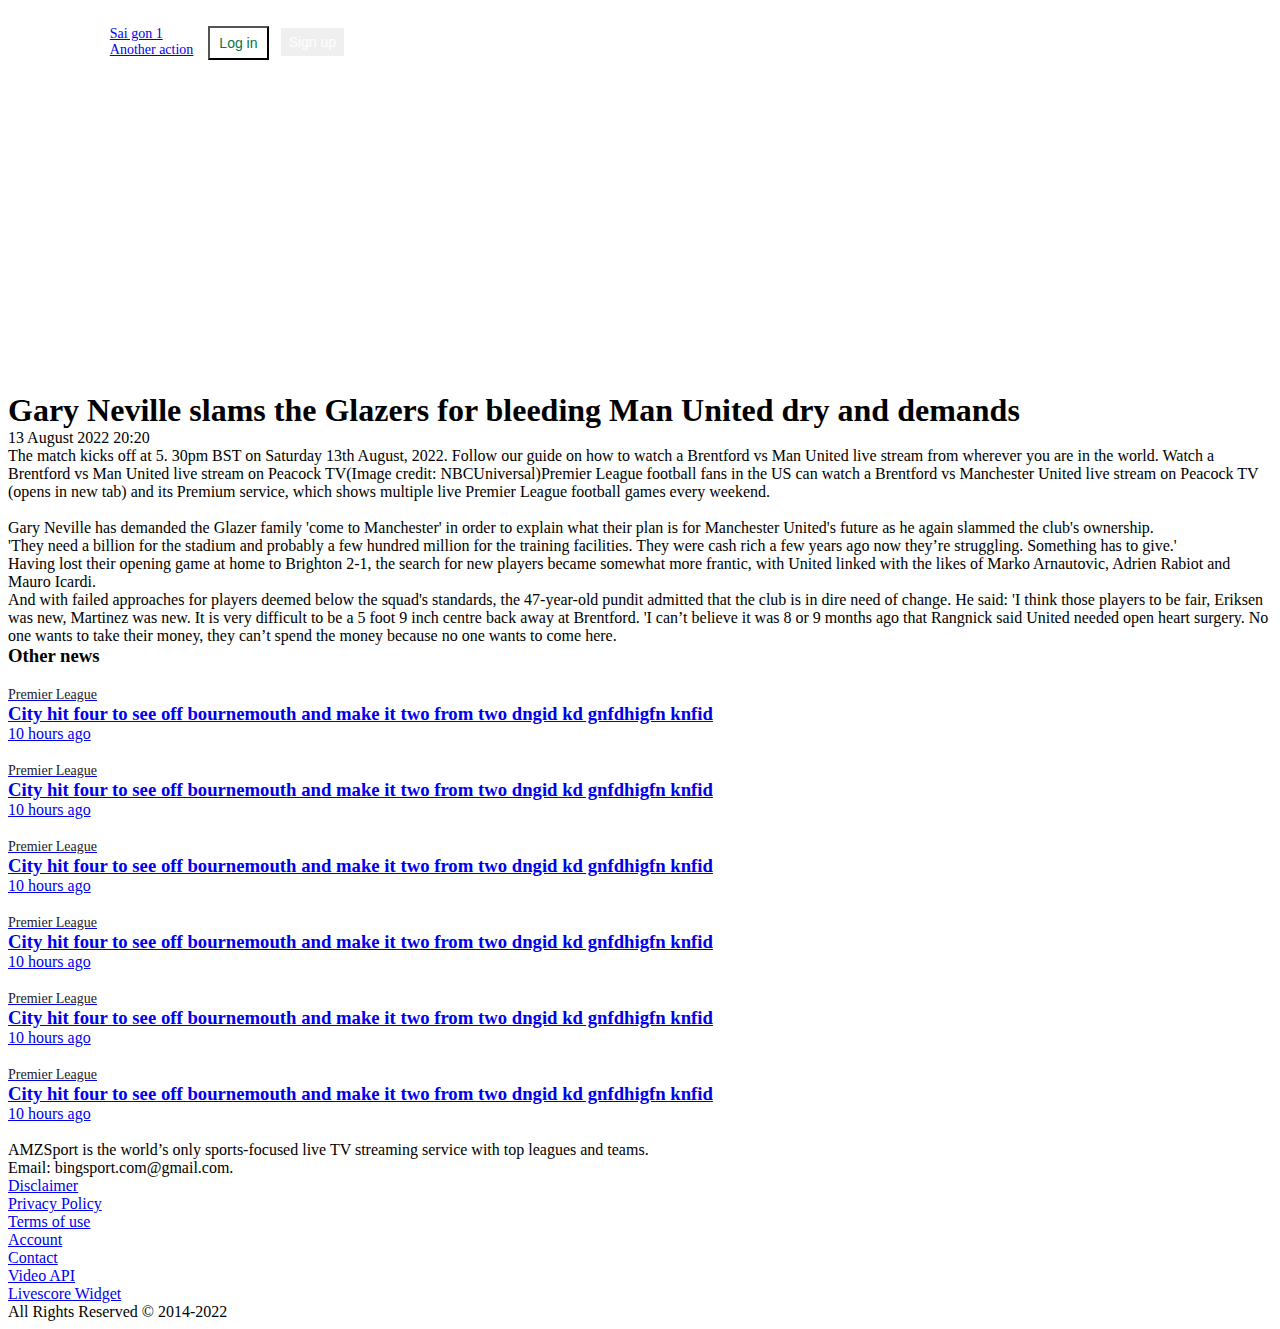
==== commit 9f34ab79: "update menu for mobile" ====
--- a/news-detail.html
+++ b/news-detail.html
@@ -1,459 +1,434 @@
+
 <!DOCTYPE html>
 <html lang="en">
-   <head>
-      <meta charset="UTF-8">
-      <title>Amzsports</title>
-      <meta name="viewport" content="width=device-width, initial-scale=1.0">
-      <meta name="description" content="">
-      <meta name="author" content="">
-      <link data-n-head="ssr" rel="icon" type="image/x-icon" href="../images/logo.png">
-      <!-- STYLESHEET -->
-      <link rel="stylesheet" type="text/css" href="css/bootstrap.min.css">
-      <link rel="stylesheet" type="text/css" href="css/font-awesome-all.min.css">
-      <link rel="stylesheet" type="text/css" href="https://cdnjs.cloudflare.com/ajax/libs/bootstrap-datepicker/1.9.0/css/bootstrap-datepicker.min.css">
-      <link rel="stylesheet" type="text/css" href="css/main.css">
-      <link rel="stylesheet" type="text/css" href="css/main-2.css">
-      <link rel="stylesheet" type="text/css" href="css/news.css">
-      <link rel="stylesheet" type="text/css" href="css/news-detail.css">
-      <link rel="stylesheet" type="text/css" href="css/footer.css">
-      <!-- HTML5 Shim and Respond.js IE8 support of HTML5 elements and media queries-->
-      <!-- WARNING: Respond.js doesn't work if you view the page via file://-->
-      <!--if lt IE 9
-         script(src='https://oss.maxcdn.com/html5shiv/3.7.2/html5shiv.min.js')
-         script(src='https://oss.maxcdn.com/respond/1.4.2/respond.min.js')
-         -->
-   </head>
-   <body>
-      <header class="main-header">
-         <div class="container">
-            <div class="row g-0 justify-content-between align-items-center">
-               <nav class="navbar navbar-top">
-                  <a href="#" class="navbar-logo">
-                  <img src="images/logo.png" alt="">
-                  </a>
-                  <div class="header-right-button">
-                     <ul class="main-nav">
-                        <li>
-                           <div class="time-zone">
-                              <span>Time zone:</span>
-                              <a class="nav-link dropdown-toggle" href="#" id="navbarDropdown" role="button" data-bs-toggle="dropdown" aria-expanded="false">
-                              Saigon
-                              </a>
-                              <ul class="dropdown-menu" aria-labelledby="navbarDropdown">
-                                 <li><a class="dropdown-item" href="#">Sai gon 1</a></li>
-                                 <li><a class="dropdown-item" href="#">Another action</a></li>
-                              </ul>
-                           </div>
-                        </li>
-                        <li>
-                           <a href="page-login.php">
-                           <button type="button" class="btn btn-login">Log in</button>
-                           </a>
-                        </li>
-                        <li><a href="#">
-                           <button type="button" class="btn btn-logup">Sign up</button>
-                           </a>
-                        </li>
-                        <!-- <li class="avatar-logined">
-                           <a href="">
-                             <img src="../images/avatar.png" />
-                           </a>
-                           </li> -->
-                     </ul>
-                  </div>
-               </nav>
+	<head>
+		<meta charset="UTF-8">
+		<title>Amzsports</title>
+		<meta name="viewport" content="width=device-width, initial-scale=1.0">
+		<meta name="description" content="">
+		<meta name="author" content="">
+		<link data-n-head="ssr" rel="icon" type="image/x-icon" href="../images/logo.png">
+
+		<!-- STYLESHEET -->
+		<link rel="stylesheet" type="text/css" href="css/bootstrap.min.css">
+		<link rel="stylesheet" type="text/css" href="css/font-awesome-all.min.css">
+		<link rel="stylesheet" href="https://cdnjs.cloudflare.com/ajax/libs/bootstrap-datetimepicker/4.17.43/css/bootstrap-datetimepicker.min.css">
+		<link rel="stylesheet" type="text/css" href="css/main.css">
+		<link rel="stylesheet" type="text/css" href="css/main-2.css">
+		<link rel="stylesheet" type="text/css" href="css/news.css">
+		<link rel="stylesheet" type="text/css" href="css/news-detail.css">
+		<link rel="stylesheet" type="text/css" href="css/footer.css">
+		<link rel="stylesheet" type="text/css" href="css/price.css">
+		<link rel="stylesheet" type="text/css" href="css/match.css">
+
+		<!-- HTML5 Shim and Respond.js IE8 support of HTML5 elements and media queries-->
+		<!-- WARNING: Respond.js doesn't work if you view the page via file://-->
+		<!--if lt IE 9
+		script(src='https://oss.maxcdn.com/html5shiv/3.7.2/html5shiv.min.js')
+		script(src='https://oss.maxcdn.com/respond/1.4.2/respond.min.js')
+		-->
+	</head>
+
+<body>
+<header class="main-header">
+  <div class="container">
+    <div class="row g-0 justify-content-between align-items-center">
+      <nav class="navbar navbar-top">
+        <a href="#" class="navbar-logo">
+          <img src="images/logo.png" alt="">
+        </a>
+        <div class="header-right-button">
+          <ul class="main-nav">
+            <li>
+              <div class="time-zone">
+                <span>Time zone:</span>
+                <a class="nav-link dropdown-toggle" href="#" id="navbarDropdown" role="button" data-bs-toggle="dropdown"
+                  aria-expanded="false">
+                  Saigon
+                </a>
+                <ul class="dropdown-menu" aria-labelledby="navbarDropdown">
+                  <li><a class="dropdown-item" href="#">Sai gon 1</a></li>
+                  <li><a class="dropdown-item" href="#">Another action</a></li>
+                </ul>
+              </div>
+            </li>
+            <li>
+              <a href="page-login.html">
+                <button type="button" class="btn btn-login">Log in</button>
+              </a>
+            </li>
+            <li><a href="page-login.html">
+                <button type="button" class="btn btn-logup">Sign up</button>
+              </a></li>
+          </ul>
+          <div class="navbar-toggle">
+            <span></span>
+            <span></span>
+            <span></span>
+          </div>
+        </div>
+      </nav>
+    </div>
+    <div class="row">
+      <div class="menu-block">
+        <nav class="navbar navbar-expand-lg navbar-menu">
+          <ul class="navbar-nav">
+            <li class="nav-item football" data-menu="football">
+              <a class="nav-link" aria-current="page" href="#">
+                <span>Football</span>
+              </a>
+            </li>
+            <li class="nav-item tennis" data-menu="tennis">
+              <a class="nav-link" aria-current="page" href="#">
+                <span>Tennis</span>
+              </a>
+            </li>
+            <li class="nav-item">
+              <a class="nav-link" aria-current="page" href="#">
+                <span>Basketball</span>
+              </a>
+            </li>
+            <li class="nav-item">
+              <a class="nav-link" aria-current="page" href="#">
+                <span>Ice Hockey</span>
+              </a>
+            </li>
+            <li class="nav-item">
+              <a class="nav-link" aria-current="page" href="#">
+                <span>Baseball</span>
+              </a>
+            </li>
+            <li class="nav-item">
+              <a class="nav-link" aria-current="page" href="#">
+                <span>Fighting</span>
+              </a>
+            </li>
+            <li class="nav-item">
+              <a class="nav-link" aria-current="page" href="#">
+                <span>Other</span>
+              </a>
+            </li>
+            <li class="nav-item">
+              <a class="nav-link" aria-current="page" href="../news.php">
+                <span>News</span>
+              </a>
+            </li>
+          </ul>
+        </nav>
+        <div class="block-sub-menu">
+          <div class="children-menu football" data-hover="football">
+            <a href="" class="header-chil">View all football <i class="far fa-arrow-right"></i></a>
+            <div class="row">
+              <div class="mega-menu__grid chilren-item">
+                <div>
+                  <ul class="mega-menu__menu">
+                    <li class="mega-menu__menu__title">British</li>
+                    <li><a href="">English Football on TV</a></li>
+                    <li><a href="">Premier League on TV</a></li>
+                    <li><a href="">Championship on TV</a></li>
+                    <li><a href="">League One on TV</a></li>
+                    <li><a href="">League Two on TV</a></li>
+                    <li><a href="">FA Cup on TV</a></li>
+                    <li><a href="">Carabao Cup on TV</a></li>
+                    <li><a href="">Scottish Football on TV</a></li>
+                    <li><a href="">Welsh Football on TV</a></li>
+                    <li><a href="">Men's Football on TV</a></li>
+                    <li><a href="">Non-League Football on TV</a></li>
+                    <li><a href="">Reserves &amp; Youth Football on TV</a></li>
+                  </ul>
+                </div>
+                <div>
+                  <ul class="mega-menu__menu">
+                    <li class="mega-menu__menu__title">European</li>
+                    <li><a href="">Champions League on TV</a></li>
+                    <li><a href="">Europa League on TV</a></li>
+                    <li><a href="">Europa Conference League</a></li>
+                    <li><a href="">UEFA Super Cup on TV</a></li>
+                    <li><a href="">Spanish Football on TV</a></li>
+                    <li><a href="">Italian Football on TV</a></li>
+                    <li><a href="">German Football on TV</a></li>
+                    <li><a href="">French Football on TV</a></li>
+                    <li><a href="">Dutch Football on TV</a></li>
+                    <li><a href="">Portuguese Football on TV</a></li>
+                    <li><a href="">Russian Football on TV</a></li>
+                    <li><a href="">Irish Football on TV</a></li>
+                  </ul>
+                </div>
+                <div>
+                  <ul class="mega-menu__menu">
+                    <li class="mega-menu__menu__title">Rest of the World</li>
+                    <li><a href="">MLS Football on TV</a></li>
+                    <li><a href="">A-League Football on TV</a></li>
+                    <li><a href="">South American Football on TV</a></li>
+                    <li><a href="">Chinese Football on TV</a></li>
+                  </ul>
+                  <ul class="mega-menu__menu">
+                    <li class="mega-menu__menu__title">Women's Football</li>
+                    <li><a href="">Women's Football on TV</a></li>
+                    <li><a href="">FA WSL on TV</a></li>
+                    <li><a href="">Women's FA Cup on TV</a></li>
+                    <li><a href="">Women's Champions League</a></li>
+                    <li><a href="">Women's World Cup on TV</a></li>
+                  </ul>
+                </div>
+                <div>
+                  <ul class="mega-menu__menu">
+                    <li class="mega-menu__menu__title">International</li>
+                    <li><a href="">International Football on TV</a></li>
+                    <li><a href="">Women's Euro 2022 on TV</a></li>
+                    <li><a href="">World Cup 2022 on TV</a></li>
+                    <li><a href="">Euro 2020 on TV</a></li>
+                    <li><a href="">UEFA Nations League on TV</a></li>
+                    <li><a href="">UEFA U21 Championship on TV</a></li>
+                    <li><a href="">Copa America on TV</a></li>
+                    <li><a href="">Africa Cup of Nations on TV</a></li>
+                    <li><a href="">CONCACAF Gold Cup on TV</a></li>
+                    <li><a href="">Olympic Football on TV</a></li>
+                    <li><a href="">FIFA Club World Cup on TV</a></li>
+                  </ul>
+                </div>
+              </div>
             </div>
+          </div>
+          <div class="children-menu tennis" data-hover="tennis">
+            <a href="" class="header-chil">View all tennis <i class="far fa-arrow-right"></i></a>
             <div class="row">
-               <div class="menu-block">
-                  <nav class="navbar navbar-expand-lg navbar-menu">
-                     <ul class="navbar-nav">
-                        <li class="nav-item football" data-menu="football">
-                           <a class="nav-link" aria-current="page" href="#">
-                           <img src="../images/football.png" alt=""> <span>Football</span>
-                           </a>
-                        </li>
-                        <li class="nav-item tennis" data-menu="tennis">
-                           <a class="nav-link" aria-current="page" href="#">
-                           <img src="../images/tennis.png" alt=""> <span>Tennis</span>
-                           </a>
-                        </li>
-                        <li class="nav-item">
-                           <a class="nav-link" aria-current="page" href="#">
-                           <img src="../images/basketball.png" alt=""> <span>Basketball</span>
-                           </a>
-                        </li>
-                        <li class="nav-item">
-                           <a class="nav-link" aria-current="page" href="#">
-                           <img src="../images/ice-hockey.png" alt=""> <span>Ice Hockey</span>
-                           </a>
-                        </li>
-                        <li class="nav-item">
-                           <a class="nav-link" aria-current="page" href="#">
-                           <img src="../images/baseball.png" alt=""> <span>Baseball</span>
-                           </a>
-                        </li>
-                        <li class="nav-item">
-                           <a class="nav-link" aria-current="page" href="#">
-                           <img src="../images/fighting.png" alt="">   <span>Fighting</span>
-                           </a>
-                        </li>
-                        <li class="nav-item">
-                           <a class="nav-link" aria-current="page" href="#">
-                           <img src="../images/other.png" alt=""> <span>Other</span>
-                           </a>
-                        </li>
-                        <li class="nav-item">
-                           <a class="nav-link" aria-current="page" href="../news.php">
-                           <img src="../images/news.png" alt="">  <span>News</span>
-                           </a>
-                        </li>
-                     </ul>
-                  </nav>
-                  <div class="block-sub-menu">
-                     <div class="children-menu football" data-hover="football">
-                        <a href="" class="header-chil">View all football <i class="far fa-arrow-right"></i></a>
-                        <div class="row">
-                           <div class="col-12 col-md-3 chilren-item">
-                              <h5>British</h5>
-                              <ul class="menu-chil-1">
-                                 <li>
-                                    <a href="#">English Football on TV</a>
-                                 </li>
-                                 <li>
-                                    <a href="#">English Football on TV</a>
-                                 </li>
-                                 <li>
-                                    <a href="#">English Football on TV</a>
-                                 </li>
-                                 <li>
-                                    <a href="#">English Football on TV</a>
-                                 </li>
-                                 <li>
-                                    <a href="#">English Football on TV</a>
-                                 </li>
-                                 <li>
-                                    <a href="#">English Football on TV</a>
-                                 </li>
-                                 <li>
-                                    <a href="#">English Football on TV</a>
-                                 </li>
-                              </ul>
-                           </div>
-                           <div class="col-12 col-md-3 chilren-item">
-                              <h5>British</h5>
-                              <ul class="menu-chil-1">
-                                 <li>
-                                    <a href="#">English Football on TV</a>
-                                 </li>
-                                 <li>
-                                    <a href="#">English Football on TV</a>
-                                 </li>
-                                 <li>
-                                    <a href="#">English Football on TV</a>
-                                 </li>
-                                 <li>
-                                    <a href="#">English Football on TV</a>
-                                 </li>
-                                 <li>
-                                    <a href="#">English Football on TV</a>
-                                 </li>
-                                 <li>
-                                    <a href="#">English Football on TV</a>
-                                 </li>
-                                 <li>
-                                    <a href="#">English Football on TV</a>
-                                 </li>
-                              </ul>
-                           </div>
-                           <div class="col-12 col-md-3 chilren-item">
-                              <h5>British</h5>
-                              <ul class="menu-chil-1">
-                                 <li>
-                                    <a href="#">English Football on TV</a>
-                                 </li>
-                                 <li>
-                                    <a href="#">English Football on TV</a>
-                                 </li>
-                                 <li>
-                                    <a href="#">English Football on TV</a>
-                                 </li>
-                                 <li>
-                                    <a href="#">English Football on TV</a>
-                                 </li>
-                                 <li>
-                                    <a href="#">English Football on TV</a>
-                                 </li>
-                                 <li>
-                                    <a href="#">English Football on TV</a>
-                                 </li>
-                                 <li>
-                                    <a href="#">English Football on TV</a>
-                                 </li>
-                              </ul>
-                           </div>
-                           <div class="col-12 col-md-3 chilren-item">
-                              <h5>British</h5>
-                              <ul class="menu-chil-1">
-                                 <li>
-                                    <a href="#">English Football on TV</a>
-                                 </li>
-                                 <li>
-                                    <a href="#">English Football on TV</a>
-                                 </li>
-                                 <li>
-                                    <a href="#">English Football on TV</a>
-                                 </li>
-                                 <li>
-                                    <a href="#">English Football on TV</a>
-                                 </li>
-                                 <li>
-                                    <a href="#">English Football on TV</a>
-                                 </li>
-                                 <li>
-                                    <a href="#">English Football on TV</a>
-                                 </li>
-                                 <li>
-                                    <a href="#">English Football on TV</a>
-                                 </li>
-                              </ul>
-                           </div>
-                        </div>
-                     </div>
-                     <div class="children-menu tennis" data-hover="tennis">
-                        <a href="" class="header-chil">View all tennis <i class="far fa-arrow-right"></i></a>
-                        <div class="row">
-                           <div class="col-12 col-md-3 chilren-item">
-                              <h5>British</h5>
-                              <ul class="menu-chil-1">
-                                 <li>
-                                    <a href="#">English Football on TV</a>
-                                 </li>
-                                 <li>
-                                    <a href="#">English Football on TV</a>
-                                 </li>
-                                 <li>
-                                    <a href="#">English Football on TV</a>
-                                 </li>
-                                 <li>
-                                    <a href="#">English Football on TV</a>
-                                 </li>
-                                 <li>
-                                    <a href="#">English Football on TV</a>
-                                 </li>
-                                 <li>
-                                    <a href="#">English Football on TV</a>
-                                 </li>
-                                 <li>
-                                    <a href="#">English Football on TV</a>
-                                 </li>
-                              </ul>
-                           </div>
-                           <div class="col-12 col-md-3 chilren-item">
-                              <h5>British</h5>
-                              <ul class="menu-chil-1">
-                                 <li>
-                                    <a href="#">English Football on TV</a>
-                                 </li>
-                                 <li>
-                                    <a href="#">English Football on TV</a>
-                                 </li>
-                                 <li>
-                                    <a href="#">English Football on TV</a>
-                                 </li>
-                                 <li>
-                                    <a href="#">English Football on TV</a>
-                                 </li>
-                                 <li>
-                                    <a href="#">English Football on TV</a>
-                                 </li>
-                                 <li>
-                                    <a href="#">English Football on TV</a>
-                                 </li>
-                                 <li>
-                                    <a href="#">English Football on TV</a>
-                                 </li>
-                              </ul>
-                           </div>
-                           <div class="col-12 col-md-3 chilren-item">
-                              <h5>British</h5>
-                              <ul class="menu-chil-1">
-                                 <li>
-                                    <a href="#">English Football on TV</a>
-                                 </li>
-                                 <li>
-                                    <a href="#">English Football on TV</a>
-                                 </li>
-                                 <li>
-                                    <a href="#">English Football on TV</a>
-                                 </li>
-                                 <li>
-                                    <a href="#">English Football on TV</a>
-                                 </li>
-                                 <li>
-                                    <a href="#">English Football on TV</a>
-                                 </li>
-                                 <li>
-                                    <a href="#">English Football on TV</a>
-                                 </li>
-                                 <li>
-                                    <a href="#">English Football on TV</a>
-                                 </li>
-                              </ul>
-                           </div>
-                           <div class="col-12 col-md-3 chilren-item">
-                              <h5>British</h5>
-                              <ul class="menu-chil-1">
-                                 <li>
-                                    <a href="#">English Football on TV</a>
-                                 </li>
-                                 <li>
-                                    <a href="#">English Football on TV</a>
-                                 </li>
-                                 <li>
-                                    <a href="#">English Football on TV</a>
-                                 </li>
-                                 <li>
-                                    <a href="#">English Football on TV</a>
-                                 </li>
-                                 <li>
-                                    <a href="#">English Football on TV</a>
-                                 </li>
-                                 <li>
-                                    <a href="#">English Football on TV</a>
-                                 </li>
-                                 <li>
-                                    <a href="#">English Football on TV</a>
-                                 </li>
-                              </ul>
-                           </div>
-                        </div>
-                     </div>
-                  </div>
-               </div>
+              <div class="mega-menu__grid chilren-item">
+                <div>
+                  <ul class="mega-menu__menu">
+                    <li class="mega-menu__menu__title">British</li>
+                    <li><a href="">English Football on TV</a></li>
+                    <li><a href="">Premier League on TV</a></li>
+                    <li><a href="">Championship on TV</a></li>
+                    <li><a href="">League One on TV</a></li>
+                    <li><a href="">League Two on TV</a></li>
+                    <li><a href="">FA Cup on TV</a></li>
+                    <li><a href="">Carabao Cup on TV</a></li>
+                    <li><a href="">Scottish Football on TV</a></li>
+                    <li><a href="">Welsh Football on TV</a></li>
+                    <li><a href="">Men's Football on TV</a></li>
+                    <li><a href="">Non-League Football on TV</a></li>
+                    <li><a href="">Reserves &amp; Youth Football on TV</a></li>
+                  </ul>
+                </div>
+                <div>
+                  <ul class="mega-menu__menu">
+                    <li class="mega-menu__menu__title">European</li>
+                    <li><a href="">Champions League on TV</a></li>
+                    <li><a href="">Europa League on TV</a></li>
+                    <li><a href="">Europa Conference League</a></li>
+                    <li><a href="">UEFA Super Cup on TV</a></li>
+                    <li><a href="">Spanish Football on TV</a></li>
+                    <li><a href="">Italian Football on TV</a></li>
+                    <li><a href="">German Football on TV</a></li>
+                    <li><a href="">French Football on TV</a></li>
+                    <li><a href="">Dutch Football on TV</a></li>
+                    <li><a href="">Portuguese Football on TV</a></li>
+                    <li><a href="">Russian Football on TV</a></li>
+                    <li><a href="">Irish Football on TV</a></li>
+                  </ul>
+                </div>
+                <div>
+                  <ul class="mega-menu__menu">
+                    <li class="mega-menu__menu__title">Rest of the World</li>
+                    <li><a href="">MLS Football on TV</a></li>
+                    <li><a href="">A-League Football on TV</a></li>
+                    <li><a href="">South American Football on TV</a></li>
+                    <li><a href="">Chinese Football on TV</a></li>
+                  </ul>
+                  <ul class="mega-menu__menu">
+                    <li class="mega-menu__menu__title">Women's Football</li>
+                    <li><a href="">Women's Football on TV</a></li>
+                    <li><a href="">FA WSL on TV</a></li>
+                    <li><a href="">Women's FA Cup on TV</a></li>
+                    <li><a href="">Women's Champions League</a></li>
+                    <li><a href="">Women's World Cup on TV</a></li>
+                  </ul>
+                </div>
+                <div>
+                  <ul class="mega-menu__menu">
+                    <li class="mega-menu__menu__title">International</li>
+                    <li><a href="">International Football on TV</a></li>
+                    <li><a href="">Women's Euro 2022 on TV</a></li>
+                    <li><a href="">World Cup 2022 on TV</a></li>
+                    <li><a href="">Euro 2020 on TV</a></li>
+                    <li><a href="">UEFA Nations League on TV</a></li>
+                    <li><a href="">UEFA U21 Championship on TV</a></li>
+                    <li><a href="">Copa America on TV</a></li>
+                    <li><a href="">Africa Cup of Nations on TV</a></li>
+                    <li><a href="">CONCACAF Gold Cup on TV</a></li>
+                    <li><a href="">Olympic Football on TV</a></li>
+                    <li><a href="">FIFA Club World Cup on TV</a></li>
+                  </ul>
+                </div>
+              </div>
             </div>
+          </div>
+        </div>
+      </div>
+
+    </div>
+		<div class="sub-menu-mb">
+		<div class="list-authen-mb">
+          <button class="btn btn-signin">Sign in</button>
+          <button class="btn btn-signup">Sign up</button>
+        </div>
+
+        <div class="list-league">
+          <div class="league-item-for-mb">
+            <img src="./images/play-icon.png" alt="" class="league-image">
+            <span class="league-name">Live</span>
+            <img src="./images/fire-icon.png" alt="" class="fire-icon">
+          </div>
+          <div class="league-item-for-mb">
+            <img src="./images/league-1.png" alt="" class="league-image">
+            <span class="league-name">Result</span>
+          </div>
+          <div class="league-item-for-mb">
+            <img src="./images/league-2.png" alt="" class="league-image">
+            <span class="league-name">Premier League</span>
+          </div>
+          <div class="league-item-for-mb">
+            <img src="./images/league-4.png" alt="" class="league-image">
+            <span class="league-name">Bundesliga</span>
+          </div>
+          <div class="league-item-for-mb">
+            <img src="./images/league-7.png" alt="" class="league-image">
+            <span class="league-name">Result</span>
+          </div>
+          <div class="league-item-for-mb">
+            <img src="./images/league-5.png" alt="" class="league-image">
+            <span class="league-name">Premier League</span>
+          </div>
+          <div class="league-item-for-mb">
+            <img src="./images/league-6.png" alt="" class="league-image">
+            <span class="league-name">Bundesliga</span>
+          </div>
+        </div>
+		</div>
+  </div>
+</header>
+<!-- /.main-header -->  <div class="news-detail-wrapper">
+    <div class="container">
+      <div class="news-detail">
+        <div class="news-content">
+          <h1 class="news-title">Gary Neville slams the Glazers for bleeding Man United dry and demands</h1>
+          <span class="news-time">13 August 2022 20:20</span>
+          <p class="news-line">The match kicks off at 5. 30pm BST on Saturday
+             13th August, 2022.
+            Follow our guide on how to watch a Brentford vs Man United
+            live stream from wherever you are in the world.
+            Watch a Brentford vs Man United live stream on Peacock TV(Image credit: NBCUniversal)Premier
+             League football fans in the US can watch a Brentford vs Manchester United live stream on Peacock TV (opens in new tab)
+              and its Premium service, which shows multiple live Premier League football games every weekend.</p>
+
+           <img src="./images/news-detail.png" alt="" class="news-image" />
+           <p class="news-line">Gary Neville has demanded the Glazer family 'come to Manchester' in order to explain what their plan is for Manchester United's future as he again slammed the club's ownership.</p>
+           <p class="news-line">'They need a billion for the stadium and probably a few hundred million for the training facilities. They were cash rich a few years ago now they’re struggling. Something has to give.'</p>
+           <p class="news-line">Having lost their opening game at home to Brighton 2-1, the search for new players became somewhat more frantic, with United linked with the likes of Marko Arnautovic, Adrien Rabiot and Mauro Icardi.</p>
+           <p class="news-line">And with failed approaches for players deemed below the squad's standards, the 47-year-old pundit admitted that the club is in dire need of change. He said: 'I think those players to be fair, Eriksen was new, Martinez was new. It is very difficult to be a 5 foot 9 inch centre back away at Brentford. 'I can’t believe it was 8 or 9 months ago that Rangnick said United needed open heart surgery. No one wants to take their money, they can’t spend the money because no one wants to come here. </p>
+        </div>
+      </div>
+
+      <div class="list-other-news">
+      <h3 class="other-news-title">Other news</h3>
+				<div class="list-news">
+					<a class="news-item" href="news-detail.html">
+						<img src="./images/news-image.png" alt="" class="news-image" />
+						<div class="news-info">
+							<span class="league-name">Premier League</span>
+							<h3 class="news-title">City hit four to see off bournemouth and make it two from two dngid kd gnfdhigfn knfid</h3>
+							<span class="time">10 hours ago</span>
+						</div>
+					</a>
+					<a class="news-item" href="news-detail.html">
+						<img src="./images/news-image-2.png" alt="" class="news-image" />
+						<div class="news-info">
+							<span class="league-name">Premier League</span>
+							<h3 class="news-title">City hit four to see off bournemouth and make it two from two dngid kd gnfdhigfn knfid</h3>
+							<span class="time">10 hours ago</span>
+						</div>
+					</a>
+					<a class="news-item" href="news-detail.html">
+						<img src="./images/news-image-3.png" alt="" class="news-image" />
+						<div class="news-info">
+							<span class="league-name">Premier League</span>
+							<h3 class="news-title">City hit four to see off bournemouth and make it two from two dngid kd gnfdhigfn knfid</h3>
+							<span class="time">10 hours ago</span>
+						</div>
+					</a>
+					<a class="news-item" href="news-detail.html">
+						<img src="./images/news-image-4.png" alt="" class="news-image" />
+						<div class="news-info">
+							<span class="league-name">Premier League</span>
+							<h3 class="news-title">City hit four to see off bournemouth and make it two from two dngid kd gnfdhigfn knfid</h3>
+							<span class="time">10 hours ago</span>
+						</div>
+					</a>
+					<a class="news-item" href="news-detail.html">
+						<img src="./images/news-image-5.png" alt="" class="news-image" />
+						<div class="news-info">
+							<span class="league-name">Premier League</span>
+							<h3 class="news-title">City hit four to see off bournemouth and make it two from two dngid kd gnfdhigfn knfid</h3>
+							<span class="time">10 hours ago</span>
+						</div>
+					</a>
+					<a class="news-item" href="news-detail.html">
+						<img src="./images/news-image-6.png" alt="" class="news-image" />
+						<div class="news-info">
+							<span class="league-name">Premier League</span>
+							<h3 class="news-title">City hit four to see off bournemouth and make it two from two dngid kd gnfdhigfn knfid</h3>
+							<span class="time">10 hours ago</span>
+						</div>
+					</a>
+				</div>
+      </div>
+    </div>
+  </div>
+  <!-- start footer block -->
+<footer class="footer">
+   <div class="container">
+     <div class="footer-wrapper">
+       <div class="footer-content">
+         <img src="../images/logo.png" alt="" class="footer-logo">
+         <div class="footer-description">
+           <p class="footer-line">AMZSport is the world’s only sports-focused live TV streaming service with top leagues and teams.</p>
+           <p class="footer-line">Email: bingsport.com@gmail.com.</p>
          </div>
-      </header>
-      <!-- /.main-header -->
-      <div class="news-detail-wrapper">
-         <div class="container">
-            <div class="news-detail">
-               <div class="news-content">
-                  <h1 class="news-title">Gary Neville slams the Glazers for bleeding Man United dry and demands</h1>
-                  <span class="news-time">13 August 2022 20:20</span>
-                  <p class="news-line">The match kicks off at 5. 30pm BST on Saturday
-                     13th August, 2022.
-                     Follow our guide on how to watch a Brentford vs Man United
-                     live stream from wherever you are in the world.
-                     Watch a Brentford vs Man United live stream on Peacock TV(Image credit: NBCUniversal)Premier
-                     League football fans in the US can watch a Brentford vs Manchester United live stream on Peacock TV (opens in new tab)
-                     and its Premium service, which shows multiple live Premier League football games every weekend.
-                  </p>
-                  <img src="./images/news-detail.png" alt="" class="news-image" />
-                  <p class="news-line">Gary Neville has demanded the Glazer family 'come to Manchester' in order to explain what their plan is for Manchester United's future as he again slammed the club's ownership.</p>
-                  <p class="news-line">'They need a billion for the stadium and probably a few hundred million for the training facilities. They were cash rich a few years ago now they’re struggling. Something has to give.'</p>
-                  <p class="news-line">Having lost their opening game at home to Brighton 2-1, the search for new players became somewhat more frantic, with United linked with the likes of Marko Arnautovic, Adrien Rabiot and Mauro Icardi.</p>
-                  <p class="news-line">And with failed approaches for players deemed below the squad's standards, the 47-year-old pundit admitted that the club is in dire need of change. He said: 'I think those players to be fair, Eriksen was new, Martinez was new. It is very difficult to be a 5 foot 9 inch centre back away at Brentford. 'I can’t believe it was 8 or 9 months ago that Rangnick said United needed open heart surgery. No one wants to take their money, they can’t spend the money because no one wants to come here. </p>
-               </div>
-            </div>
-            <div class="list-other-news">
-               <h3 class="other-news-title">Other news</h3>
-               <div class="list-news">
-                  <a class="news-item" href="news-detail.php">
-                     <img src="./images/news-image.png" alt="" class="news-image" />
-                     <div class="news-info">
-                        <span class="league-name">Premier League</span>
-                        <h3 class="news-title">City hit four to see off bournemouth and make it two from two dngid kd gnfdhigfn knfid</h3>
-                        <span class="time">10 hours ago</span>
-                     </div>
-                  </a>
-                  <a class="news-item" href="news-detail.php">
-                     <img src="./images/news-image-2.png" alt="" class="news-image" />
-                     <div class="news-info">
-                        <span class="league-name">Premier League</span>
-                        <h3 class="news-title">City hit four to see off bournemouth and make it two from two dngid kd gnfdhigfn knfid</h3>
-                        <span class="time">10 hours ago</span>
-                     </div>
-                  </a>
-                  <a class="news-item" href="news-detail.php">
-                     <img src="./images/news-image-3.png" alt="" class="news-image" />
-                     <div class="news-info">
-                        <span class="league-name">Premier League</span>
-                        <h3 class="news-title">City hit four to see off bournemouth and make it two from two dngid kd gnfdhigfn knfid</h3>
-                        <span class="time">10 hours ago</span>
-                     </div>
-                  </a>
-                  <a class="news-item" href="news-detail.php">
-                     <img src="./images/news-image-4.png" alt="" class="news-image" />
-                     <div class="news-info">
-                        <span class="league-name">Premier League</span>
-                        <h3 class="news-title">City hit four to see off bournemouth and make it two from two dngid kd gnfdhigfn knfid</h3>
-                        <span class="time">10 hours ago</span>
-                     </div>
-                  </a>
-                  <a class="news-item" href="news-detail.php">
-                     <img src="./images/news-image-5.png" alt="" class="news-image" />
-                     <div class="news-info">
-                        <span class="league-name">Premier League</span>
-                        <h3 class="news-title">City hit four to see off bournemouth and make it two from two dngid kd gnfdhigfn knfid</h3>
-                        <span class="time">10 hours ago</span>
-                     </div>
-                  </a>
-                  <a class="news-item" href="news-detail.php">
-                     <img src="./images/news-image-6.png" alt="" class="news-image" />
-                     <div class="news-info">
-                        <span class="league-name">Premier League</span>
-                        <h3 class="news-title">City hit four to see off bournemouth and make it two from two dngid kd gnfdhigfn knfid</h3>
-                        <span class="time">10 hours ago</span>
-                     </div>
-                  </a>
-               </div>
-            </div>
-         </div>
-      </div>
-      <!-- start footer block -->
-      <footer class="footer">
-         <div class="container">
-            <div class="footer-wrapper">
-               <div class="footer-content">
-                  <img src="../images/logo.png" alt="" class="footer-logo">
-                  <div class="footer-description">
-                     <p class="footer-line">AMZSport is the world’s only sports-focused live TV streaming service with top leagues and teams.</p>
-                     <p class="footer-line">Email: bingsport.com@gmail.com.</p>
-                  </div>
-                  <ul class="menu-footer">
-                     <li>
-                        <a href="#">Disclaimer</a>
-                     </li>
-                     <li>
-                        <a href="#">Privacy Policy</a>
-                     </li>
-                     <li>
-                        <a href="#">Terms of use</a>
-                     </li>
-                     <li>
-                        <a href="#">Account</a>
-                     </li>
-                     <li>
-                        <a href="#">Contact</a>
-                     </li>
-                     <li>
-                        <a href="#">Video API</a>
-                     </li>
-                     <li>
-                        <a href="#">Livescore Widget</a>
-                     </li>
-                  </ul>
-                  <p class="copy-right">All Rights Reserved © 2014-2022</p>
-               </div>
-            </div>
-         </div>
-      </footer>
-      <!-- /.footer -->
-      <!-- JAVASCRIPT-->
-      <script src="js/jquery-3.3.1.min.js"></script>
-      <script src="js/jquery-ui.min.js"></script>
-      <script src="js/bootstrap.min.js"></script>
-      <script src="https://cdnjs.cloudflare.com/ajax/libs/bootstrap-datepicker/1.9.0/js/bootstrap-datepicker.min.js"></script>
-      <script src="js/main.js"></script>
-   </body>
+         <ul class="menu-footer">
+           <li>
+             <a href="#">Disclaimer</a>
+           </li>
+           <li>
+             <a href="#">Privacy Policy</a>
+           </li>
+           <li>
+             <a href="#">Terms of use</a>
+           </li>
+           <li>
+             <a href="#">Account</a>
+           </li>
+           <li>
+             <a href="#">Contact</a>
+           </li>
+           <li>
+             <a href="#">Video API</a>
+           </li>
+           <li>
+             <a href="#">Livescore Widget</a>
+           </li>
+         </ul>
+         <p class="copy-right">All Rights Reserved © 2014-2022</p>
+       </div>
+     </div>
+   </div>
+ </footer>
+ <!-- /.footer -->
+ <!-- JAVASCRIPT-->
+ <script src="js/jquery-3.3.1.min.js"></script>
+ <script src="js/jquery-ui.min.js"></script>
+ <script src="js/bootstrap.min.js"></script>
+ <script src="https://cdnjs.cloudflare.com/ajax/libs/bootstrap-datepicker/1.9.0/js/bootstrap-datepicker.min.js"></script>
+ <script src="js/main.js"></script></body>
+
 </html>--- a/css/main.css
+++ b/css/main.css
@@ -76,6 +76,10 @@
   background: url("../images/header-bg.png") no-repeat;
   background-size: cover;
   background-position: 60% 100%;
+  position: sticky;
+  top: 0;
+  left: 0;
+  z-index: 999;
 }
 @media only screen and (max-width: 575px) {
   .main-header .navbar-top .navbar-logo {
@@ -170,13 +174,13 @@
   }
 }
 .main-header .navbar-menu li.nav-item {
-  padding: 10px 0px 5px 15px;
+  padding: 10px 18px 5px 18px;
   -webkit-transition: all 0.5s ease-in-out;
   transition: all 0.5s ease-in-out;
 }
 @media only screen and (max-width: 575px) {
   .main-header .navbar-menu li.nav-item {
-    width: 160px;
+    width: 130px;
   }
 }
 .main-header .navbar-menu li.nav-item.active, .main-header .navbar-menu li.nav-item:hover {
@@ -237,28 +241,28 @@
 .main-header .navbar-menu li.nav-item .children-menu a.header-chil i {
   margin-left: 5px;
 }
-.main-header .navbar-menu li.nav-item .children-menu .chilren-item h5 {
+.main-header .navbar-menu li.nav-item .children-menu .chilren-item .mega-menu__menu__title {
   font-size: 18px;
   color: #1A202C;
   font-weight: 600;
   line-height: 31px;
   margin-bottom: 5px;
 }
-.main-header .navbar-menu li.nav-item .children-menu .chilren-item ul.menu-chil-1 {
+.main-header .navbar-menu li.nav-item .children-menu .chilren-item ul.mega-menu__menu {
   list-style: none;
   padding-left: 0px;
 }
-.main-header .navbar-menu li.nav-item .children-menu .chilren-item ul.menu-chil-1 li {
+.main-header .navbar-menu li.nav-item .children-menu .chilren-item ul.mega-menu__menu li {
   margin-bottom: 5px;
 }
-.main-header .navbar-menu li.nav-item .children-menu .chilren-item ul.menu-chil-1 li a {
+.main-header .navbar-menu li.nav-item .children-menu .chilren-item ul.mega-menu__menu li a {
   font-size: 14px;
   color: #1A202C;
   font-weight: 400;
   line-height: 31px;
   text-decoration: none;
 }
-.main-header .navbar-menu li.nav-item .children-menu .chilren-item ul.menu-chil-1 li a:hover {
+.main-header .navbar-menu li.nav-item .children-menu .chilren-item ul.mega-menu__menu li a:hover {
   color: #007649;
 }
 .main-header .menu-block {
@@ -305,29 +309,49 @@
 .main-header .block-sub-menu .children-menu a.header-chil i {
   margin-left: 5px;
 }
-.main-header .block-sub-menu .children-menu .chilren-item h5 {
+.main-header .block-sub-menu .children-menu .chilren-item .mega-menu__menu__title {
   font-size: 18px;
   color: #1A202C;
   font-weight: 600;
   line-height: 31px;
   margin-bottom: 5px;
 }
-.main-header .block-sub-menu .children-menu .chilren-item ul.menu-chil-1 {
+.main-header .block-sub-menu .children-menu .chilren-item ul.mega-menu__menu {
   list-style: none;
   padding-left: 0px;
 }
-.main-header .block-sub-menu .children-menu .chilren-item ul.menu-chil-1 li {
+.main-header .block-sub-menu .children-menu .chilren-item ul.mega-menu__menu li {
   margin-bottom: 5px;
 }
-.main-header .block-sub-menu .children-menu .chilren-item ul.menu-chil-1 li a {
+.main-header .block-sub-menu .children-menu .chilren-item ul.mega-menu__menu li a {
   font-size: 14px;
   color: #1A202C;
   font-weight: 400;
   line-height: 31px;
   text-decoration: none;
 }
-.main-header .block-sub-menu .children-menu .chilren-item ul.menu-chil-1 li a:hover {
+.main-header .block-sub-menu .children-menu .chilren-item ul.mega-menu__menu li a:hover {
   color: #007649;
+}
+
+.mega-menu__grid {
+  display: -webkit-box;
+  display: -ms-flexbox;
+  display: flex;
+}
+@media only screen and (max-width: 575px) {
+  .mega-menu__grid {
+    display: block;
+    padding-left: 0px;
+  }
+}
+.mega-menu__grid > div {
+  width: calc(25% - 30px);
+}
+@media only screen and (max-width: 575px) {
+  .mega-menu__grid > div {
+    width: 100%;
+  }
 }
 
 /* -----------------------------------------------------------
@@ -340,18 +364,35 @@
   background: url("../images/bg-tran.png") no-repeat;
   padding: 60px 0px;
   background-size: cover;
-  overflow: scroll;
-}
-.block-match .row-match {
-  -webkit-box-pack: start;
-      -ms-flex-pack: start;
-          justify-content: flex-start;
-  -webkit-box-orient: horizontal;
-  -webkit-box-direction: normal;
-      -ms-flex-direction: row;
-          flex-direction: row;
-  -ms-flex-wrap: nowrap;
-      flex-wrap: nowrap;
+}
+@media only screen and (max-width: 992px) {
+  .block-match {
+    overflow: scroll;
+  }
+}
+@media only screen and (max-width: 992px) {
+  .block-match .row-match {
+    -webkit-box-pack: start;
+        -ms-flex-pack: start;
+            justify-content: flex-start;
+    -webkit-box-orient: horizontal;
+    -webkit-box-direction: normal;
+        -ms-flex-direction: row;
+            flex-direction: row;
+    -ms-flex-wrap: nowrap;
+        flex-wrap: nowrap;
+        overflow: scroll;
+  }
+
+  .block-match .record-match .block-item {
+    width: 100%;
+    min-width: 100%;
+  }
+
+  .block-match .record-match {
+    width: 192px !important;
+    min-width: 192px !important;
+  }
 }
 .block-match .record-match {
   padding: 0px 8px;
@@ -370,7 +411,7 @@
           align-items: center;
   -ms-flex-pack: distribute;
       justify-content: space-around;
-  padding: 40px 0px;
+  padding: 20px 0px;
   position: relative;
 }
 .block-match .record-match .block-item .item-top .hot-match img {
@@ -564,6 +605,7 @@
   font-weight: 400;
   line-height: 40px;
 }
+
 .body-live .live-left #myTabContent .tab-all-game ul.match-tranning .tbody-match tr th:last-child .bottom-premier-item, .body-live .live-left #myTabContent .tab-all-game ul.match-tranning .tbody-match tr td:last-child .bottom-premier-item {
   -webkit-box-orient: horizontal;
   -webkit-box-direction: reverse;
@@ -741,7 +783,9 @@
   display: flex;
   padding-left: 0px;
   list-style: none;
-  padding: 15px;
+  margin: 0;
+  padding: 0;
+  padding: 16px;
 }
 .block-play .match-play .match-server ul.server-list li {
   margin-right: 10px;
@@ -764,6 +808,7 @@
 
 .block-result {
   text-align: center;
+  margin-top: 16px;
 }
 .block-result .item-result {
   display: -webkit-box;
@@ -784,10 +829,16 @@
   -webkit-box-align: center;
       -ms-flex-align: center;
           align-items: center;
+        width: 50%;
+        justify-content: flex-end;
+        padding-right: 24px;
 }
 .block-result .item-result .bottom-premier-item img {
-  width: 15%;
   margin-left: 10px;
+  min-width: 24px;
+  max-width: 24px;
+  height: 24px;
+  object-fit: cover;
 }
 .block-result .item-result .bottom-premier-item span {
   font-size: 20px;
@@ -796,6 +847,9 @@
   line-height: 30px;
 }
 @media only screen and (max-width: 575px) {
+  .block-result .item-result .bottom-premier-item {
+    padding-right: 12px;
+  }
   .block-result .item-result .bottom-premier-item span {
     font-size: 14px;
     color: #1A202C;
@@ -807,6 +861,11 @@
   background: #007649;
   padding: 5px 15px;
   text-align: center;
+  width: 10%;
+  max-width: 90px;
+  display: flex;
+  justify-content: center;
+  align-items: center;
 }
 .block-result .item-result .bottom-point span {
   font-size: 24px;
@@ -832,10 +891,16 @@
   -webkit-box-align: center;
       -ms-flex-align: center;
           align-items: center;
+          width: 50%;
+          justify-content: flex-start;
+          padding-left: 24px;;
 }
 .block-result .item-result .bottom-premier-item1 img {
-  width: 15%;
   margin-right: 10px;
+  min-width: 24px;
+  max-width: 24px;
+  height: 24px;
+  object-fit: cover;
 }
 .block-result .item-result .bottom-premier-item1 span {
   font-size: 20px;
@@ -844,6 +909,9 @@
   line-height: 30px;
 }
 @media only screen and (max-width: 575px) {
+  .block-result .item-result .bottom-premier-item1 {
+    padding-left: 12px;
+  }
   .block-result .item-result .bottom-premier-item1 span {
     font-size: 14px;
     color: #1A202C;
@@ -1182,9 +1250,15 @@
   color: #fff;
   font-weight: 400;
   line-height: 21px;
-  padding: 5px 15px;
+  /* padding: 5px 15px; */
   text-align: center;
   background: #007649;
+  display: inline-flex;
+  min-width: 24px;
+  max-width: 24px;
+  height: 24px;
+  justify-content: center;
+  align-items: center;
 }
 .recent-meeting .recent-mobile ul.meeting-list li .meeting-item .meeting-scord .bottom-premier-item1 {
   display: -webkit-box;
@@ -1236,8 +1310,14 @@
   font-size: 14px;
   color: #fff;
   font-weight: 400;
-  line-height: 21px;
-  padding: 5px 7px;
+  /* line-height: 21px;
+  padding: 5px 7px; */
+  min-width: 24px;
+  max-width: 24px;
+  height: 24px;
+  display: inline-flex;
+  justify-content: center;
+  align-items: center;
 }
 .recent-meeting .tbody-match tr th, .recent-meeting .tbody-match tr td {
   font-size: 14px;
@@ -1382,6 +1462,10 @@
 .football-header .bottom-premier img {
   width: 10%;
   margin-right: 15px;
+}
+
+.football-body {
+  margin-bottom: 180px;
 }
 
 .foot-desc {
@@ -1659,7 +1743,8 @@
   -webkit-box-pack: center;
       -ms-flex-pack: center;
           justify-content: center;
-  padding: 40px;
+  padding-top: 80px;
+  padding-bottom: 160px;
   width: 80%;
   margin: auto;
 }
@@ -1670,7 +1755,8 @@
     -webkit-box-direction: normal;
         -ms-flex-direction: column;
             flex-direction: column;
-    padding: 0;
+    padding-top: 40px;
+    padding-bottom: 80px;
   }
   .login-body .block-login-right {
     -webkit-box-ordinal-group: 2;
@@ -1796,4 +1882,48 @@
   color: #fff;
   font-weight: 500;
   line-height: 21px;
+}
+@media only screen and (max-width: 575px) {
+  a.link-news {
+    display: none;
+  }
+}
+
+.register-by-socical {
+  width: 100%;
+  height: auto;
+  display: flex;
+  gap: 16px;
+  justify-content: center;
+  align-items: center;
+  margin-top: 24px;
+}
+
+.register-by-socical .icon-login {
+  display: block;
+  width: 52px;
+  height: 52px;
+  display: flex;
+  justify-content: center;
+  align-items: center;
+  background-color: #edf2f7;
+  border-radius: 50%;
+  text-decoration: none;
+}
+
+.register-by-socical .icon-login:hover {
+  text-decoration: none;;
+}
+
+.login-description {
+  font-style: normal;
+  font-weight: 400;
+  font-size: 14px;
+  line-height: 21px;
+
+  color: #F91E4E;
+  text-align: center;
+  margin: 0;
+  padding: 0;
+  margin-top: 24px
 }--- a/css/main-2.css
+++ b/css/main-2.css
@@ -63,6 +63,7 @@
   display: flex;
   align-items: center;
   gap: 12px;
+  cursor: pointer !important;
 }
 @media only screen and (max-width: 991px) {
   .list-tab-header .date-picker-wrapper {
@@ -101,6 +102,32 @@
   background-color: #007649;
 }
 .list-tab-header .date-picker-wrapper .btn-picker:focus {
+  outline: none;
+}
+.list-tab-header .date-picker-wrapper input[type=date]::-webkit-inner-spin-button,
+.list-tab-header .date-picker-wrapper input[type=date]::-webkit-calendar-picker-indicator {
+  display: none;
+  -webkit-appearance: none;
+  background-color: transparent;
+  border: none;
+}
+.list-tab-header .date-picker-wrapper input[type=date]::-webkit-inner-spin-button:focus,
+.list-tab-header .date-picker-wrapper input[type=date]::-webkit-calendar-picker-indicator:focus {
+  outline: none;
+}
+.list-tab-header .date-picker-wrapper #date-picker {
+  border: none !important;
+  background-color: transparent !important;
+  font-style: normal;
+  font-weight: 400;
+  font-size: 14px;
+  line-height: 21px;
+  color: #1A202C;
+  display: inline-block;
+  margin-left: 16px;
+  cursor: pointer !important;
+}
+.list-tab-header .date-picker-wrapper #date-picker:focus {
   outline: none;
 }
 
@@ -471,17 +498,15 @@
   color: #1A202C !important;
 }
 .q-and-a-wrapper .tab-content {
-  min-height: 600px;
   max-height: 600px;
   overflow-y: auto;
 }
 .q-and-a-wrapper .content-item {
   background-color: #fff;
-  padding: 44px 56px;
-  min-height: 600px;
+  padding: 20px 56px;
 }
 .q-and-a-wrapper .content-tab-wrapper .block {
-  margin-bottom: 32px;
+  margin-bottom: 16px;
 }
 .q-and-a-wrapper .content-tab-wrapper .block .content-title {
   margin: 0;
@@ -649,4 +674,140 @@
   outline: none;
 }
 
+.main-header {
+  position: relative;
+}
+
+.sub-menu-mb {
+  position: absolute;
+  width: 100%;
+  height: auto;
+  top: 0;
+  left: 0;
+  top: 65px;
+  z-index: 99999;
+  background-color: #f5f5f5;
+}
+
+.header-right-button {
+  display: flex;
+  align-items: center;
+}
+@media only screen and (max-width: 991px) {
+  .header-right-button .main-nav {
+    display: none !important;
+  }
+}
+.header-right-button .navbar-toggle {
+  display: none;
+  cursor: pointer;
+  z-index: 99999;
+}
+@media only screen and (max-width: 991px) {
+  .header-right-button .navbar-toggle {
+    display: block;
+  }
+}
+.header-right-button .navbar-toggle.active span:nth-child(2) {
+  opacity: 0;
+}
+.header-right-button .navbar-toggle.active span:first-child {
+  transform: translateY(6px) rotate(45deg);
+}
+.header-right-button .navbar-toggle.active span:last-child {
+  transform: translateY(-6px) rotate(-45deg);
+}
+.header-right-button .navbar-toggle span {
+  display: block;
+  height: 2px;
+  width: 24px;
+  margin-bottom: 4px;
+  background-color: #fff;
+}
+
+.sub-menu-mb {
+  padding: 16px;
+  display: none;
+}
+.sub-menu-mb .list-authen-mb {
+  display: flex;
+  align-items: center;
+  gap: 12px;
+  margin-bottom: 16px;
+}
+.sub-menu-mb .btn {
+  padding: 7px 8px;
+  border: none;
+  min-width: max-content;
+  width: 100%;
+  font-family: "Poppins";
+  border-radius: 4px;
+  cursor: pointer;
+  font-style: normal;
+  font-weight: 500;
+  font-size: 15px;
+  line-height: 22px;
+  margin-right: 12px;
+}
+.sub-menu-mb .btn:last-of-type {
+  margin-right: 0;
+}
+.sub-menu-mb .btn-signin {
+  background: #007649;
+  border-radius: 4px;
+  border: 1px solid #007649;
+  color: #fff;
+}
+.sub-menu-mb .btn-signup {
+  background: #ffffff;
+  border: 1px solid #007649;
+  color: #007649;
+}
+.sub-menu-mb .list-league {
+  display: flex;
+  flex-wrap: wrap;
+  justify-content: space-between;
+}
+.sub-menu-mb .list-league .league-image {
+  min-width: 32px;
+  max-width: 32px;
+  height: 32px;
+  border: none;
+  border-radius: 50%;
+  margin-right: 12px;
+}
+.sub-menu-mb .list-league .fire-icon {
+  min-width: 24px;
+  max-width: 24px;
+  height: 24px;
+  margin-left: 4px;
+}
+.sub-menu-mb .list-league .league-name {
+  font-family: "Poppins";
+  font-style: normal;
+  font-weight: 400;
+  font-size: 15px;
+  line-height: 22px;
+  color: rgba(17, 17, 17, 0.95);
+  max-width: 100px;
+  white-space: nowrap;
+  overflow: hidden;
+  text-overflow: ellipsis;
+}
+.sub-menu-mb .league-item-for-mb {
+  width: calc((100% - 16px) / 2);
+  height: auto;
+  background: #ffffff;
+  border-radius: 4px;
+  border: none;
+  margin-bottom: 16px;
+  padding: 11px;
+  display: flex;
+  align-items: center;
+}
+.sub-menu-mb.active {
+  display: flex;
+  flex-direction: column;
+}
+
 /*# sourceMappingURL=main-2.css.map */
--- a/css/price.css
+++ b/css/price.css
@@ -0,0 +1,2196 @@
+/* -----------------------------------------------------------
+	font-face
+----------------------------------------------------------- */
+@font-face {
+  font-family: "Poppins";
+  src: url("../fonts/Poppins-Regular.ttf");
+  font-weight: 400;
+  font-style: normal;
+  font-display: swap;
+}
+@font-face {
+  font-family: "Poppins";
+  src: url("../fonts/Poppins-Light.ttf");
+  font-weight: 300;
+  font-style: normal;
+  font-display: swap;
+}
+@font-face {
+  font-family: "Poppins";
+  src: url("../fonts/Poppins-Medium.ttf");
+  font-weight: 500;
+  font-style: normal;
+  font-display: swap;
+}
+@font-face {
+  font-family: "Poppins";
+  src: url("../fonts/Poppins-SemiBold.ttf");
+  font-weight: 600;
+  font-style: normal;
+  font-display: swap;
+}
+@font-face {
+  font-family: "Poppins";
+  src: url("../fonts/Poppins-Bold.ttf");
+  font-weight: 700;
+  font-style: normal;
+  font-display: swap;
+}
+.page-price-wrapper {
+  padding-top: 48px;
+}
+.page-price-wrapper .step-wrapper {
+  display: flex;
+  gap: 12px;
+  align-items: center;
+}
+@media only screen and (max-width: 991px) {
+  .page-price-wrapper .step-wrapper {
+    gap: 8px;
+  }
+}
+.page-price-wrapper .step-wrapper .step-number {
+  display: block;
+  width: 44px;
+  height: 44px;
+  display: flex;
+  justify-content: center;
+  align-items: center;
+  background-color: #007649;
+  border-radius: 50%;
+  font-style: normal;
+  font-weight: 500;
+  font-size: 18px;
+  line-height: 27px;
+  color: #fff;
+}
+@media only screen and (max-width: 991px) {
+  .page-price-wrapper .step-wrapper .step-number {
+    width: 32px;
+    height: 32px;
+    font-weight: 500;
+    font-size: 16px;
+    line-height: 24px;
+  }
+}
+.page-price-wrapper .step-wrapper .step-detail {
+  font-style: normal;
+  font-weight: 500;
+  font-size: 24px;
+  line-height: 36px;
+  color: #1A202C;
+}
+@media only screen and (max-width: 991px) {
+  .page-price-wrapper .step-wrapper .step-detail {
+    font-weight: 500;
+    font-size: 16px;
+    line-height: 24px;
+  }
+}
+.page-price-wrapper .step-wrapper .step-highlight {
+  color: #007649;
+}
+.page-price-wrapper .page-price-header-wrapper {
+  width: 100%;
+}
+.page-price-wrapper .page-price-header-wrapper .price-title {
+  font-style: normal;
+  font-weight: 500;
+  font-size: 32px;
+  line-height: 48px;
+  color: #1A202C;
+  margin-bottom: 8px;
+}
+@media only screen and (max-width: 991px) {
+  .page-price-wrapper .page-price-header-wrapper .price-title {
+    font-style: normal;
+    font-weight: 500;
+    font-size: 18px;
+    line-height: 27px;
+  }
+}
+.page-price-wrapper .page-price-header-wrapper .highlight {
+  color: #007649;
+}
+.page-price-wrapper .page-price-header-wrapper .price-description {
+  font-style: normal;
+  font-weight: 400;
+  font-size: 14px;
+  line-height: 21px;
+  /* identical to box height */
+  /* Gray:900 */
+  color: #1A202C;
+  margin-bottom: 24px;
+}
+@media only screen and (max-width: 991px) {
+  .page-price-wrapper .page-price-header-wrapper .price-description {
+    font-style: normal;
+    font-weight: 400;
+    font-size: 14px;
+    line-height: 21px;
+  }
+}
+.page-price-wrapper .seclect-plan-wrapper {
+  background-color: #E5F1ED;
+  padding: 28px 0px 26px 0px;
+}
+.page-price-wrapper .seclect-plan-wrapper .plan-tabs-nav {
+  margin-top: 8px;
+  display: flex;
+  justify-content: center;
+  gap: 24px;
+  list-style: none;
+  margin-bottom: 24px;
+}
+.page-price-wrapper .seclect-plan-wrapper .plan-tabs-nav li {
+  width: max-content;
+}
+.page-price-wrapper .seclect-plan-wrapper .plan-tabs-nav li a {
+  min-width: max-content;
+  font-weight: 500;
+  font-size: 16px;
+  line-height: 24px;
+  /* identical to box height */
+  text-align: center;
+  /* Gray:900 */
+  color: #1A202C;
+  text-decoration: none;
+  display: inline-block;
+  padding-bottom: 8px;
+}
+.page-price-wrapper .seclect-plan-wrapper .plan-tabs-nav li a:hover {
+  text-decoration: none;
+}
+.page-price-wrapper .seclect-plan-wrapper .plan-tabs-nav .ui-tabs-active a {
+  color: #007649;
+  border-bottom: 4px solid #007649;
+}
+@media only screen and (max-width: 991px) {
+  .page-price-wrapper .seclect-plan-wrapper .plan-tabs-nav {
+    margin-top: 24px;
+    margin-bottom: 16px;
+  }
+}
+.page-price-wrapper .seclect-plan-wrapper .list-plan {
+  width: 100%;
+  display: flex;
+  align-items: center;
+  gap: 40px;
+  justify-content: center;
+  margin-top: 16px;
+}
+@media only screen and (max-width: 991px) {
+  .page-price-wrapper .seclect-plan-wrapper .list-plan {
+    flex-direction: column;
+    gap: 16px;
+    margin-top: 12px;
+  }
+}
+.page-price-wrapper .seclect-plan-wrapper .list-plan .active {
+  border: 2px solid #007649 !important;
+}
+.page-price-wrapper .seclect-plan-wrapper .list-plan .icon-checked {
+  position: absolute;
+  top: 16px;
+  right: 16px;
+}
+@media only screen and (max-width: 991px) {
+  .page-price-wrapper .seclect-plan-wrapper .list-plan .icon-checked {
+    display: none;
+  }
+}
+.page-price-wrapper .seclect-plan-wrapper .list-plan .plan-item {
+  min-width: 282px;
+  max-width: 282px;
+  height: auto;
+  background: #FFFFFF;
+  border: 1px solid #CBD5E0;
+  box-shadow: 0px 8px 8px rgba(0, 0, 0, 0.08);
+  display: flex;
+  flex-direction: column;
+  position: relative;
+  cursor: pointer;
+}
+@media only screen and (max-width: 991px) {
+  .page-price-wrapper .seclect-plan-wrapper .list-plan .plan-item {
+    min-width: 100%;
+    max-width: 100%;
+  }
+}
+.page-price-wrapper .seclect-plan-wrapper .list-plan .plan-item:first-of-type {
+  padding: 24px 0px;
+}
+@media only screen and (max-width: 991px) {
+  .page-price-wrapper .seclect-plan-wrapper .list-plan .plan-item:first-of-type {
+    padding: 16px;
+  }
+}
+.page-price-wrapper .seclect-plan-wrapper .list-plan .plan-item:nth-of-type(2) {
+  padding: 0px 0px 55px 0px;
+}
+.page-price-wrapper .seclect-plan-wrapper .list-plan .plan-item:nth-of-type(2) .save-label {
+  top: 40px !important;
+}
+@media only screen and (max-width: 991px) {
+  .page-price-wrapper .seclect-plan-wrapper .list-plan .plan-item:nth-of-type(2) {
+    padding: 0px 16px 16px 16px;
+  }
+}
+.page-price-wrapper .seclect-plan-wrapper .list-plan .plan-item:last-of-type {
+  padding: 24px 0px;
+}
+@media only screen and (max-width: 991px) {
+  .page-price-wrapper .seclect-plan-wrapper .list-plan .plan-item:last-of-type {
+    padding: 16px;
+  }
+}
+.page-price-wrapper .seclect-plan-wrapper .list-plan .plan-item .highlight {
+  color: #007649;
+}
+.page-price-wrapper .seclect-plan-wrapper .list-plan .plan-item .recomend-label {
+  display: inline-block;
+  margin: 0 auto;
+  padding: 4px 12px;
+  background: #007649;
+  font-style: normal;
+  font-weight: 500;
+  font-size: 14px;
+  line-height: 21px;
+  text-align: center;
+  letter-spacing: 0.08em;
+  text-transform: uppercase;
+  color: #FFFFFF;
+  margin-bottom: 24px;
+}
+@media only screen and (max-width: 991px) {
+  .page-price-wrapper .seclect-plan-wrapper .list-plan .plan-item .recomend-label {
+    margin-bottom: 12px;
+  }
+}
+.page-price-wrapper .seclect-plan-wrapper .list-plan .plan-item .plan-title {
+  font-weight: 500;
+  font-size: 20px;
+  line-height: 30px;
+  text-align: center;
+  color: #1A202C;
+}
+@media only screen and (max-width: 991px) {
+  .page-price-wrapper .seclect-plan-wrapper .list-plan .plan-item .plan-title {
+    text-align: left;
+    font-weight: 500;
+    font-size: 20px;
+    line-height: 30px;
+  }
+}
+.page-price-wrapper .seclect-plan-wrapper .list-plan .plan-item .price-wrapper {
+  display: flex;
+  flex-direction: column;
+  gap: 0;
+  margin-top: 16px;
+}
+@media only screen and (max-width: 991px) {
+  .page-price-wrapper .seclect-plan-wrapper .list-plan .plan-item .price-wrapper {
+    margin-top: 0;
+    margin-bottom: 8px;
+    flex-direction: row-reverse;
+    gap: 16px;
+    align-items: center;
+    justify-content: center;
+  }
+}
+.page-price-wrapper .seclect-plan-wrapper .list-plan .plan-item .prev-price {
+  font-weight: 400;
+  font-size: 20px;
+  line-height: 30px;
+  text-align: center;
+  text-decoration-line: line-through;
+  display: block;
+  color: #718096;
+}
+.page-price-wrapper .seclect-plan-wrapper .list-plan .plan-item .primary-price {
+  display: flex;
+  gap: 6px;
+  align-items: center;
+  justify-content: center;
+}
+.page-price-wrapper .seclect-plan-wrapper .list-plan .plan-item .primary-price .sign {
+  font-style: normal;
+  font-weight: 600;
+  font-size: 28px;
+  line-height: 42px;
+  text-align: center;
+  color: #007649;
+}
+.page-price-wrapper .seclect-plan-wrapper .list-plan .plan-item .primary-price .price {
+  font-style: normal;
+  font-weight: 600;
+  font-size: 56px;
+  line-height: 84px;
+  /* identical to box height */
+  text-align: center;
+  /* Primary 2 */
+  color: #007649;
+}
+.page-price-wrapper .seclect-plan-wrapper .list-plan .plan-item .primary-price .month {
+  font-style: normal;
+  font-weight: 400;
+  font-size: 16px;
+  line-height: 24px;
+  /* identical to box height */
+  text-align: center;
+  /* Gray:900 */
+  color: #1A202C;
+}
+.page-price-wrapper .seclect-plan-wrapper .list-plan .plan-item .save-label {
+  font-style: normal;
+  font-weight: 500;
+  font-size: 20px;
+  line-height: 30px;
+  text-align: center;
+  color: #007649;
+}
+@media only screen and (max-width: 991px) {
+  .page-price-wrapper .seclect-plan-wrapper .list-plan .plan-item .save-label {
+    position: absolute;
+    top: 16px;
+    right: 16px;
+  }
+}
+.page-price-wrapper .seclect-plan-wrapper .list-plan .plan-item .btn-select-plan {
+  min-width: 200px;
+  font-family: "Poppins";
+  max-width: 200px;
+  padding: 10px 0px;
+  text-align: center;
+  border: none;
+  background: #AACC00;
+  cursor: pointer;
+  font-style: normal;
+  font-weight: 500;
+  font-size: 16px;
+  line-height: 24px;
+  text-align: center;
+  color: #1A202C;
+  margin: 16px auto 12px;
+  display: inline-block;
+}
+.page-price-wrapper .seclect-plan-wrapper .list-plan .plan-item .btn-select-plan:focus {
+  outline: none;
+  border: none;
+}
+@media only screen and (max-width: 991px) {
+  .page-price-wrapper .seclect-plan-wrapper .list-plan .plan-item .btn-select-plan {
+    margin-top: 0;
+  }
+}
+.page-price-wrapper .seclect-plan-wrapper .list-plan .plan-item .plan-description {
+  font-style: normal;
+  font-weight: 400;
+  font-size: 12px;
+  line-height: 18px;
+  color: #718096;
+  text-align: center;
+}
+.page-price-wrapper .seclect-plan-wrapper .step-description {
+  margin-top: 40px;
+  font-style: normal;
+  font-weight: 400;
+  font-size: 14px;
+  line-height: 21px;
+  /* identical to box height */
+  /* Gray:900 */
+  color: #1A202C;
+}
+@media only screen and (max-width: 991px) {
+  .page-price-wrapper .seclect-plan-wrapper .step-description {
+    display: none;
+  }
+}
+.page-price-wrapper .select-your-payment-wrapper {
+  background-color: #fff;
+  padding: 50px 0px 70px 0px;
+}
+@media only screen and (max-width: 991px) {
+  .page-price-wrapper .select-your-payment-wrapper {
+    padding: 40px 0px 30px 0px;
+  }
+}
+.page-price-wrapper .select-your-payment-wrapper .select-your-payment-content {
+  display: flex;
+  gap: 102px;
+}
+@media only screen and (max-width: 991px) {
+  .page-price-wrapper .select-your-payment-wrapper .select-your-payment-content {
+    flex-direction: column;
+    gap: 24px;
+  }
+}
+.page-price-wrapper .select-your-payment-wrapper .left-content {
+  min-width: 750px;
+  max-width: 750px;
+}
+@media only screen and (max-width: 991px) {
+  .page-price-wrapper .select-your-payment-wrapper .left-content {
+    min-width: 100%;
+    max-width: 100%;
+  }
+}
+.page-price-wrapper .select-your-payment-wrapper .step-header-wrapper {
+  display: flex;
+  align-items: center;
+  justify-content: space-between;
+}
+.page-price-wrapper .select-your-payment-wrapper .step-header-wrapper .image-scure {
+  display: block;
+  min-width: 94px;
+  max-width: 94px;
+  height: 34px;
+  object-fit: cover;
+}
+@media only screen and (max-width: 991px) {
+  .page-price-wrapper .select-your-payment-wrapper .step-header-wrapper .step-2-detail {
+    max-width: 173px;
+    font-style: normal;
+    font-weight: 500;
+    font-size: 16px;
+    line-height: 24px;
+    /* Gray:900 */
+    color: #1A202C;
+  }
+}
+.page-price-wrapper .select-your-payment-wrapper .payment-description {
+  background: rgba(0, 118, 73, 0.1);
+  padding: 12px;
+  display: flex;
+  gap: 12px;
+  margin: 30px 0px 24px 0px;
+  align-items: center;
+}
+.page-price-wrapper .select-your-payment-wrapper .payment-description .icon-success {
+  display: block;
+  width: 24px;
+  height: 24px;
+}
+@media only screen and (max-width: 991px) {
+  .page-price-wrapper .select-your-payment-wrapper .payment-description {
+    padding: 10px 12px;
+    margin: 20px 0px;
+  }
+}
+.page-price-wrapper .select-your-payment-wrapper .description-detail {
+  display: flex;
+  gap: 12px;
+  align-items: center;
+  font-style: normal;
+  font-weight: 400;
+  font-size: 16px;
+  line-height: 24px;
+  color: #1A202C;
+}
+@media only screen and (max-width: 991px) {
+  .page-price-wrapper .select-your-payment-wrapper .description-detail {
+    font-style: normal;
+    font-weight: 400;
+    font-size: 12px;
+    line-height: 18px;
+    color: #1A202C;
+    flex-direction: column;
+    gap: 0;
+    align-items: flex-start;
+  }
+}
+.page-price-wrapper .select-your-payment-wrapper .description-detail .txt-bold {
+  font-style: normal;
+  font-weight: 500;
+  font-size: 16px;
+  line-height: 24px;
+  color: #007649;
+}
+.page-price-wrapper .select-your-payment-wrapper .description-detail .dash {
+  display: block;
+  width: 1px;
+  height: 24px;
+  background-color: #1A202C;
+}
+@media only screen and (max-width: 991px) {
+  .page-price-wrapper .select-your-payment-wrapper .description-detail .dash {
+    display: none;
+  }
+}
+.page-price-wrapper .icon {
+  display: flex;
+  width: 24px;
+  height: 24px;
+  justify-content: center;
+  align-items: center;
+}
+.page-price-wrapper .btn-payment {
+  display: flex;
+  width: 100%;
+  background: #007649;
+  font-family: "Poppins";
+  gap: 12px;
+  justify-content: center;
+  align-items: center;
+  padding: 20px 0px;
+  font-style: normal;
+  font-weight: 500;
+  font-size: 16px;
+  line-height: 24px;
+  border: none;
+  /* identical to box height */
+  text-align: center;
+  color: #FFFFFF;
+  cursor: pointer;
+}
+.page-price-wrapper .btn-payment:focus {
+  outline: none;
+}
+.page-price-wrapper .list-description {
+  margin: 0;
+  padding: 0;
+  margin: 24px 0px;
+}
+.page-price-wrapper .list-description li {
+  display: flex;
+  align-items: center;
+  font-style: normal;
+  font-weight: 400;
+  font-size: 14px;
+  line-height: 21px;
+  /* identical to box height */
+  /* Gray:600 */
+  color: #718096;
+  gap: 6px;
+}
+.page-price-wrapper .txt-privacy {
+  font-style: normal;
+  font-weight: 400;
+  font-size: 14px;
+  line-height: 21px;
+  color: #1A202C;
+}
+.page-price-wrapper .txt-privacy .txt-highlight {
+  color: #007649;
+}
+.page-price-wrapper .right-content .title {
+  font-style: normal;
+  font-weight: 500;
+  font-size: 16px;
+  line-height: 24px;
+  /* identical to box height */
+  color: #000000;
+  margin-bottom: 12px;
+}
+.page-price-wrapper .right-content .list-feature {
+  margin: 0;
+  padding: 0;
+}
+.page-price-wrapper .right-content .list-feature li {
+  display: flex;
+  gap: 6px;
+  align-items: center;
+  font-style: normal;
+  font-weight: 400;
+  font-size: 14px;
+  line-height: 21px;
+  color: #1A202C;
+  margin-bottom: 12px;
+}
+.page-price-wrapper .trust-by-wrapper {
+  width: 100%;
+  background-color: #F2F8F6;
+  padding: 40px 0px;
+}
+@media only screen and (max-width: 991px) {
+  .page-price-wrapper .trust-by-wrapper {
+    padding: 20px 0px;
+  }
+}
+.page-price-wrapper .trust-by-wrapper .trust-by-content {
+  display: flex;
+  gap: 55px;
+  align-items: center;
+}
+@media only screen and (max-width: 991px) {
+  .page-price-wrapper .trust-by-wrapper .trust-by-content {
+    flex-direction: column;
+    gap: 22px;
+  }
+}
+.page-price-wrapper .trust-by-wrapper .label {
+  font-style: normal;
+  font-weight: 500;
+  font-size: 16px;
+  color: #000000;
+  line-height: 24px;
+}
+.page-price-wrapper .trust-by-wrapper .list-image {
+  display: flex;
+  gap: 40px;
+}
+@media only screen and (max-width: 991px) {
+  .page-price-wrapper .trust-by-wrapper .list-image {
+    flex-wrap: wrap;
+  }
+}
+.page-price-wrapper .trust-by-wrapper .trust-image {
+  object-fit: contain;
+}
+@media only screen and (max-width: 991px) {
+  .page-price-wrapper .trust-by-wrapper .trust-image:nth-child(2) {
+    margin-right: 0 !important;
+  }
+}
+.page-price-wrapper .sports-league-tournaments-wrapper {
+  background-color: #007649;
+  padding: 65px 0px 45px 0px;
+  color: #fff;
+}
+@media only screen and (max-width: 991px) {
+  .page-price-wrapper .sports-league-tournaments-wrapper {
+    padding: 40px 0px 8px 0px;
+  }
+}
+.page-price-wrapper .sports-league-tournaments-wrapper .title {
+  font-style: normal;
+  font-weight: 500;
+  font-size: 24px;
+  line-height: 36px;
+  color: #fff;
+  text-align: center;
+}
+.page-price-wrapper .sports-league-tournaments-wrapper .description {
+  font-style: normal;
+  font-weight: 400;
+  font-size: 14px;
+  line-height: 21px;
+  color: #fff;
+  text-align: center;
+}
+.page-price-wrapper .sports-league-tournaments-wrapper .list-sport-wrapper {
+  margin-top: 32px;
+}
+@media only screen and (max-width: 991px) {
+  .page-price-wrapper .sports-league-tournaments-wrapper .list-sport-wrapper {
+    margin-top: 24px;
+    padding: 0;
+    justify-content: center;
+    overflow-x: auto;
+    max-width: 100vw;
+  }
+}
+.page-price-wrapper .sports-league-tournaments-wrapper .list-sport {
+  margin: 0;
+  padding: 0;
+  list-style: none;
+  display: flex;
+  gap: 16px;
+  justify-content: center;
+  padding: 0px 80px;
+  margin-bottom: 32px;
+}
+@media only screen and (max-width: 991px) {
+  .page-price-wrapper .sports-league-tournaments-wrapper .list-sport {
+    margin-bottom: 16px;
+    min-width: max-content;
+    padding: 0;
+  }
+}
+.page-price-wrapper .sports-league-tournaments-wrapper .list-sport li {
+  width: 80px;
+  height: 80px;
+}
+.page-price-wrapper .sports-league-tournaments-wrapper .list-sport li a {
+  display: block;
+  width: 100%;
+  height: 100%;
+  display: flex;
+  justify-content: center;
+  align-items: center;
+}
+.page-price-wrapper .sports-league-tournaments-wrapper .list-sport li a img {
+  display: block;
+  min-width: 80px;
+  max-width: 80px;
+  height: 80px;
+  object-fit: cover;
+}
+.page-price-wrapper .sports-league-tournaments-wrapper .btn-see-more {
+  display: block;
+  padding: 10px 0px;
+  cursor: pointer;
+  font-family: "Poppins";
+  text-align: center;
+  min-width: 200px;
+  max-width: 200px;
+  background: #AACC00;
+  font-style: normal;
+  font-weight: 500;
+  font-size: 16px;
+  line-height: 24px;
+  color: #1A202C;
+  /* identical to box height */
+  text-align: center;
+  margin: 0 auto;
+  /* #007649 */
+  border: none;
+}
+.page-price-wrapper .sports-league-tournaments-wrapper .btn-see-more:focus {
+  outline: none;
+}
+@media only screen and (max-width: 991px) {
+  .page-price-wrapper .sports-league-tournaments-wrapper .btn-see-more {
+    display: none;
+  }
+}
+.page-price-wrapper .money-back-wrapper {
+  background-color: #fff;
+  padding: 84px 0px 114px 0px;
+}
+@media only screen and (max-width: 991px) {
+  .page-price-wrapper .money-back-wrapper {
+    padding: 40px 0px 40px 0px;
+  }
+}
+.page-price-wrapper .money-back-wrapper .money-back-content {
+  width: 100%;
+  display: flex;
+  justify-content: center;
+  align-items: center;
+  gap: 132px;
+}
+@media only screen and (max-width: 991px) {
+  .page-price-wrapper .money-back-wrapper .money-back-content {
+    flex-direction: column;
+    gap: 0;
+  }
+}
+.page-price-wrapper .money-back-wrapper .money-back-content .money-back-image {
+  display: block;
+  min-width: 256px;
+  max-width: 256px;
+  height: 271px;
+  object-fit: cover;
+}
+@media only screen and (max-width: 991px) {
+  .page-price-wrapper .money-back-wrapper .money-back-content .money-back-image {
+    min-width: 158px;
+    max-width: 158px;
+    height: 167px;
+    margin-bottom: 24px !important;
+  }
+}
+.page-price-wrapper .money-back-wrapper .money-back-content .detail {
+  display: flex;
+  flex-direction: column;
+  gap: 16px;
+  max-width: 486px;
+}
+@media only screen and (max-width: 991px) {
+  .page-price-wrapper .money-back-wrapper .money-back-content .detail {
+    gap: 0;
+    min-width: 100%;
+    max-width: 100%;
+  }
+}
+.page-price-wrapper .money-back-wrapper .money-back-content .detail .title {
+  font-style: normal;
+  font-weight: 500;
+  font-size: 24px;
+  line-height: 36px;
+  color: #1A202C;
+  text-align: left;
+}
+@media only screen and (max-width: 991px) {
+  .page-price-wrapper .money-back-wrapper .money-back-content .detail .title {
+    text-align: center;
+    margin-bottom: 12px !important;
+  }
+}
+.page-price-wrapper .money-back-wrapper .money-back-content .detail .description {
+  font-style: normal;
+  font-weight: 400;
+  font-size: 16px;
+  line-height: 28px;
+  color: #1A202C;
+  text-align: left;
+  margin-bottom: 0 !important;
+}
+@media only screen and (max-width: 991px) {
+  .page-price-wrapper .money-back-wrapper .money-back-content .detail .description {
+    text-align: center;
+  }
+}
+.page-price-wrapper .vpn-internaltiona-server-wrapper {
+  background-color: #fff;
+  padding-bottom: 214px;
+}
+@media only screen and (max-width: 991px) {
+  .page-price-wrapper .vpn-internaltiona-server-wrapper {
+    padding-bottom: 87px;
+  }
+}
+.page-price-wrapper .vpn-internaltiona-server-wrapper .vpn-internaltiona-server-content {
+  display: flex;
+  gap: 100px;
+}
+@media only screen and (max-width: 991px) {
+  .page-price-wrapper .vpn-internaltiona-server-wrapper .vpn-internaltiona-server-content {
+    flex-direction: column-reverse;
+    gap: 16px;
+  }
+}
+.page-price-wrapper .vpn-internaltiona-server-wrapper .vpn-internaltiona-server-content .left-content {
+  max-width: 500px;
+}
+@media only screen and (max-width: 991px) {
+  .page-price-wrapper .vpn-internaltiona-server-wrapper .vpn-internaltiona-server-content .left-content {
+    max-width: 100%;
+    min-width: 100%;
+  }
+}
+.page-price-wrapper .vpn-internaltiona-server-wrapper .vpn-internaltiona-server-content .left-content .title {
+  font-style: normal;
+  font-weight: 500;
+  font-size: 24px;
+  line-height: 36px;
+  color: #1A202C;
+  margin-bottom: 16px;
+}
+@media only screen and (max-width: 991px) {
+  .page-price-wrapper .vpn-internaltiona-server-wrapper .vpn-internaltiona-server-content .left-content .title {
+    margin-bottom: 12px;
+    text-align: center;
+  }
+}
+.page-price-wrapper .vpn-internaltiona-server-wrapper .vpn-internaltiona-server-content .left-content .description {
+  font-style: normal;
+  font-weight: 400;
+  font-size: 16px;
+  line-height: 28px;
+  color: #1A202C;
+  margin-bottom: 34px;
+}
+@media only screen and (max-width: 991px) {
+  .page-price-wrapper .vpn-internaltiona-server-wrapper .vpn-internaltiona-server-content .left-content .description {
+    margin-bottom: 16px;
+    text-align: center;
+  }
+}
+.page-price-wrapper .vpn-internaltiona-server-wrapper .vpn-internaltiona-server-content .left-content .list-item {
+  width: 100%;
+  display: flex;
+  gap: 76px;
+  margin-bottom: 16px;
+}
+@media only screen and (max-width: 991px) {
+  .page-price-wrapper .vpn-internaltiona-server-wrapper .vpn-internaltiona-server-content .left-content .list-item {
+    gap: 16px;
+  }
+}
+.page-price-wrapper .vpn-internaltiona-server-wrapper .vpn-internaltiona-server-content .left-content .list-item .item {
+  min-width: 160px;
+  max-width: 160px;
+  display: flex;
+  flex-direction: column;
+  gap: 6px;
+}
+@media only screen and (max-width: 991px) {
+  .page-price-wrapper .vpn-internaltiona-server-wrapper .vpn-internaltiona-server-content .left-content .list-item .item {
+    justify-content: center;
+    align-items: center;
+  }
+}
+.page-price-wrapper .vpn-internaltiona-server-wrapper .vpn-internaltiona-server-content .left-content .list-item .item .icon {
+  display: block;
+  margin-top: 14px;
+}
+.page-price-wrapper .vpn-internaltiona-server-wrapper .vpn-internaltiona-server-content .left-content .list-item .item .item-title {
+  font-style: normal;
+  font-weight: 400;
+  font-size: 14px;
+  line-height: 21px;
+  color: #1A202C;
+}
+@media only screen and (max-width: 991px) {
+  .page-price-wrapper .vpn-internaltiona-server-wrapper .vpn-internaltiona-server-content .left-content .list-item .item .item-title {
+    text-align: center;
+    display: block;
+  }
+}
+.page-price-wrapper .vpn-internaltiona-server-wrapper .vpn-internaltiona-server-content .left-content .list-item .item .item-value {
+  font-style: normal;
+  font-weight: 500;
+  font-size: 44px;
+  line-height: 66px;
+  color: #007649;
+}
+.page-price-wrapper .vpn-internaltiona-server-wrapper .vpn-internaltiona-server-content .right-content .vpn-image {
+  display: block;
+  min-width: 526px;
+  max-width: 526px;
+  height: 340px;
+  object-fit: cover;
+}
+@media only screen and (max-width: 991px) {
+  .page-price-wrapper .vpn-internaltiona-server-wrapper .vpn-internaltiona-server-content .right-content .vpn-image {
+    min-width: 100%;
+    max-width: 100%;
+    height: 230px;
+  }
+}
+.page-price-wrapper .vpn-internaltiona-server-wrapper .btn-get-plan {
+  background: #007649;
+  font-family: "Poppins";
+  cursor: pointer;
+  padding: 10px 0px;
+  text-align: center;
+  font-style: normal;
+  font-weight: 500;
+  font-size: 16px;
+  line-height: 24px;
+  /* identical to box height */
+  text-align: center;
+  color: #FFFFFF;
+  border: none;
+  min-width: 200px;
+  display: block;
+  margin: 84px auto 0;
+}
+@media only screen and (max-width: 991px) {
+  .page-price-wrapper .vpn-internaltiona-server-wrapper .btn-get-plan {
+    margin: 40px auto 0;
+  }
+}
+.page-price-wrapper .vpn-internaltiona-server-wrapper .btn-get-plan:focus {
+  outline: none;
+}
+
+.choose-payment-type-wrapper {
+  width: 100%;
+}
+.choose-payment-type-wrapper .list-payment-type {
+  display: flex;
+  align-items: center;
+  gap: 12px 0px;
+  list-style: none;
+  margin: 0;
+  padding: 0;
+  width: 100%;
+  flex-direction: column;
+}
+@media only screen and (max-width: 991px) {
+  .choose-payment-type-wrapper .list-payment-type {
+    flex-direction: column;
+    gap: 12px;
+  }
+}
+.choose-payment-type-wrapper li {
+  width: 100%;
+  height: auto;
+}
+@media only screen and (max-width: 991px) {
+  .choose-payment-type-wrapper li {
+    width: 100%;
+    margin: 0 !important;
+    padding: 0;
+  }
+}
+.choose-payment-type-wrapper li .icon-checked {
+  display: none;
+  position: absolute;
+  top: -2px;
+  left: -2px;
+  width: 24px;
+  height: 24px;
+  z-index: 2;
+}
+.choose-payment-type-wrapper .payment-type-item {
+  padding: 10px 12px 10px 16px;
+  display: flex;
+  align-items: center;
+  gap: 0px 16px;
+  width: 100%;
+  background: #FFFFFF;
+  border: 1px solid #E2E8F0;
+  cursor: pointer;
+  text-decoration: none;
+}
+@media only screen and (max-width: 991px) {
+  .choose-payment-type-wrapper .payment-type-item {
+    padding: 10px 16px;
+    gap: 0px 16px;
+  }
+}
+.choose-payment-type-wrapper .payment-type-item:hover {
+  text-decoration: none;
+}
+.choose-payment-type-wrapper .payment-type-item .checked-box {
+  background: #FFFFFF;
+  border: 1px solid #CBD5E0;
+  border-radius: 50%;
+  min-width: 22px;
+  max-width: 22px;
+  min-height: 22px;
+  position: relative;
+}
+@media only screen and (max-width: 991px) {
+  .choose-payment-type-wrapper .payment-type-item .checked-box {
+    margin-right: 0 !important;
+  }
+}
+.choose-payment-type-wrapper .payment-type-item .payment-info {
+  display: flex;
+  flex-grow: 1;
+  flex-direction: row;
+  justify-content: space-between;
+  gap: 6px;
+}
+@media only screen and (max-width: 991px) {
+  .choose-payment-type-wrapper .payment-type-item .payment-info {
+    gap: 6px;
+    flex-direction: column;
+    justify-content: flex-start;
+  }
+}
+.choose-payment-type-wrapper .payment-type-item .payment-info .payment-title {
+  font-weight: 500;
+  font-size: 16px;
+  line-height: 24px;
+  color: #1A202C;
+  margin-bottom: 0;
+}
+.choose-payment-type-wrapper .payment-type-item .payment-info .list-payment {
+  display: flex;
+  align-items: center;
+  gap: 4px;
+}
+.choose-payment-type-wrapper .payment-type-item .payment-info .list-payment .payment-item {
+  background: #FFFFFF;
+  border: 1px solid #E2E8F0;
+  padding: 0px 10px;
+  display: flex;
+  justify-content: center;
+  align-items: center;
+  height: 20px;
+  max-height: 20px;
+  max-width: 40px;
+  border-radius: 4px;
+}
+.choose-payment-type-wrapper .payment-type-item .payment-info .list-payment .image-payment-credit {
+  min-width: 21.67px;
+  max-width: 21.67px;
+  height: 18.33px;
+}
+.choose-payment-type-wrapper .payment-type-item .payment-info .list-payment .image-payment-visa {
+  min-width: 30.84px;
+  max-width: 30.84px;
+  height: 10px;
+}
+.choose-payment-type-wrapper .payment-type-item .payment-info .list-payment .image-payment-jcb {
+  min-width: 18.33px;
+  max-width: 18.33px;
+  height: 18.33px;
+}
+.choose-payment-type-wrapper .payment-type-item .payment-info .list-payment .image-payment-union {
+  min-width: 21.33px;
+  max-width: 21.33px;
+  height: 13.33px;
+}
+.choose-payment-type-wrapper .payment-type-item .payment-info .list-payment .image-payment-paypal {
+  min-width: 16px;
+  max-width: 16px;
+  height: 16px;
+}
+.choose-payment-type-wrapper .non-efundable-content-tab {
+  width: 100%;
+  height: auto;
+  background: #FFFFFF;
+  padding: 0px 24px 24px 56px;
+  position: relative;
+}
+@media only screen and (max-width: 991px) {
+  .choose-payment-type-wrapper .non-efundable-content-tab {
+    padding: 0px 40px 16px 56px;
+    border-top: none;
+    margin-top: 0;
+    position: relative;
+    padding-top: 10px;
+  }
+}
+.choose-payment-type-wrapper .non-efundable-content-tab .title {
+  font-style: normal;
+  font-weight: 500;
+  font-size: 16px;
+  line-height: 24px;
+  color: #1A202C;
+  margin-bottom: 16px;
+}
+@media only screen and (max-width: 991px) {
+  .choose-payment-type-wrapper .non-efundable-content-tab .title {
+    margin-bottom: 8px;
+  }
+}
+.choose-payment-type-wrapper .non-efundable-content-tab .highlight {
+  color: #007649;
+}
+@media only screen and (max-width: 991px) {
+  .choose-payment-type-wrapper .non-efundable-content-tab .highlight {
+    color: #1A202C;
+  }
+}
+.choose-payment-type-wrapper .non-efundable-content-tab .list-chain {
+  display: flex;
+  align-items: center;
+  gap: 40px;
+}
+@media only screen and (max-width: 991px) {
+  .choose-payment-type-wrapper .non-efundable-content-tab .list-chain {
+    flex-direction: column;
+    align-items: flex-start;
+    gap: 16px;
+  }
+}
+.choose-payment-type-wrapper .non-efundable-content-tab .chain-item {
+  width: fit-content;
+  display: flex;
+  flex-direction: column;
+  gap: 8px;
+}
+@media only screen and (max-width: 991px) {
+  .choose-payment-type-wrapper .non-efundable-content-tab .chain-item {
+    margin-bottom: 0 !important;
+  }
+}
+.choose-payment-type-wrapper .non-efundable-content-tab .chain-item .chain-title {
+  font-style: normal;
+  font-weight: 500;
+  font-size: 16px;
+  line-height: 24px;
+  color: #1A202C;
+}
+@media only screen and (max-width: 991px) {
+  .choose-payment-type-wrapper .non-efundable-content-tab .chain-item .chain-title {
+    margin-bottom: 0 !important;
+  }
+}
+.choose-payment-type-wrapper .non-efundable-content-tab .chain-item .list-chain-box {
+  display: flex;
+  align-items: center;
+}
+.choose-payment-type-wrapper .non-efundable-content-tab .chain-item .list-chain-box .chain-box-item {
+  border: 1px solid #E2E8F0;
+  display: flex;
+  justify-content: center;
+  width: 113px;
+  height: 48px;
+  align-items: center;
+  gap: 8px;
+  cursor: pointer;
+  margin-right: 16px;
+  border-radius: 4px;
+}
+.choose-payment-type-wrapper .non-efundable-content-tab .chain-item .list-chain-box .chain-box-item:last-of-type {
+  margin-right: 0;
+}
+.choose-payment-type-wrapper .non-efundable-content-tab .chain-item .list-chain-box .chain-box-item .chain-image {
+  min-width: 24px;
+  max-width: 24px;
+  height: 24px;
+  object-fit: cover;
+}
+.choose-payment-type-wrapper .non-efundable-content-tab .chain-item .list-chain-box .chain-box-item .chain-name {
+  font-style: normal;
+  font-weight: 400;
+  font-size: 16px;
+  line-height: 24px;
+  color: #1A202C;
+  text-transform: uppercase;
+}
+.choose-payment-type-wrapper .non-efundable-content-tab .chain-item .active {
+  border: none !important;
+  background-image: url("../images/chain-item-background.png");
+  background-size: cover;
+  background-repeat: no-repeat;
+  background-position: center center;
+}
+
+.payment-table-detail {
+  width: 100%;
+  margin: 24px 0px;
+}
+@media only screen and (max-width: 991px) {
+  .payment-table-detail {
+    margin: 16px 0px;
+  }
+}
+.payment-table-detail .table-row {
+  padding: 10px 0px;
+  border-bottom: 1px solid #EDF2F7;
+  display: flex;
+  justify-content: space-between;
+}
+.payment-table-detail .table-row .title {
+  font-size: 16px;
+  line-height: 24px;
+  color: #1A202C;
+  display: flex;
+  align-items: center;
+  gap: 6px;
+}
+.payment-table-detail .table-row .value {
+  display: flex;
+  align-items: center;
+  gap: 8px;
+}
+.payment-table-detail .table-row .text-gray {
+  color: #718096;
+}
+.payment-table-detail .table-row .text-through-line {
+  text-decoration: line-through;
+}
+.payment-table-detail .table-row .text-strong {
+  font-weight: 500;
+}
+.payment-table-detail .table-row .text-green {
+  color: #007649;
+}
+.payment-table-detail .table-row .text-total {
+  font-style: normal;
+  font-weight: 500;
+  font-size: 24px;
+  line-height: 36px;
+  /* identical to box height */
+  text-align: right;
+  /* #007649 */
+  color: #007649;
+}
+.payment-table-detail .table-row .label {
+  display: inline-block;
+  padding: 0px 6px;
+  background: #007649;
+  font-style: normal;
+  font-weight: 400;
+  font-size: 16px;
+  line-height: 24px;
+  color: #fff;
+}
+
+.enter-coupon-code-wrapper {
+  width: 100%;
+  margin-bottom: 24px;
+}
+.enter-coupon-code-wrapper .title {
+  font-style: normal;
+  font-weight: 400;
+  font-size: 16px;
+  line-height: 24px;
+  color: #007649;
+}
+.enter-coupon-code-wrapper .input-coupon-code-wrapper {
+  width: 100%;
+  position: relative;
+  margin: 12px 0px 24px 0px;
+  display: flex;
+  justify-content: space-between;
+}
+@media only screen and (max-width: 991px) {
+  .enter-coupon-code-wrapper .input-coupon-code-wrapper {
+    display: none;
+  }
+}
+.enter-coupon-code-wrapper .input-coupon-code-wrapper input {
+  display: block;
+  width: 50%;
+  font-family: "Poppins";
+  padding: 10px 12px;
+  padding-right: 86px;
+  border: none;
+  font-style: normal;
+  font-weight: 400;
+  font-size: 14px;
+  line-height: 21px;
+  background: #EDF2F7;
+  border: none;
+  /* identical to box height */
+  /* Gray:900 */
+  color: #1A202C;
+  cursor: pointer;
+  margin-right: 24px;
+}
+.enter-coupon-code-wrapper .input-coupon-code-wrapper input:last-of-type {
+  margin-right: 0;
+}
+.enter-coupon-code-wrapper .input-coupon-code-wrapper input::placeholder {
+  font-style: normal;
+  font-weight: 400;
+  font-family: "Poppins";
+  font-size: 14px;
+  line-height: 21px;
+  /* identical to box height */
+  /* Gray:600 */
+  color: #718096;
+  font-style: normal;
+}
+.enter-coupon-code-wrapper .input-coupon-code-wrapper input:focus {
+  outline: none;
+}
+.enter-coupon-code-wrapper .input-coupon-code-wrapper .btn-apply {
+  background: #007649;
+  padding: 10px 18px;
+  border: none;
+  outline: none;
+  cursor: pointer;
+  font-family: "Poppins";
+  font-style: normal;
+  font-weight: 500;
+  font-size: 14px;
+  line-height: 21px;
+  /* identical to box height */
+  position: absolute;
+  top: 0;
+  right: 0;
+  cursor: pointer;
+  color: #FFFFFF;
+}
+.enter-coupon-code-wrapper .input-coupon-code-wrapper .btn-apply:focus {
+  outline: none;
+}
+.enter-coupon-code-wrapper .description {
+  display: flex;
+  align-items: center;
+  gap: 6px;
+  font-style: normal;
+  font-weight: 400;
+  font-size: 14px;
+  line-height: 21px;
+  /* identical to box height */
+  color: #007649;
+}
+.enter-coupon-code-wrapper .description .icon {
+  display: flex;
+  justify-content: center;
+  align-items: center;
+  width: 16px;
+  height: 16px;
+}
+
+#choose-paymen-accordion {
+  margin: 24px 0px;
+  width: 100%;
+  list-style: none;
+  padding: 0;
+}
+#choose-paymen-accordion .ui-accordion-header-icon {
+  display: none !important;
+}
+#choose-paymen-accordion .accordion-item {
+  margin-bottom: 12px !important;
+  border-radius: 0;
+  border: none;
+}
+#choose-paymen-accordion .accordion-item:last-of-type {
+  margin-bottom: 0 !important;
+}
+#choose-paymen-accordion .ui-state-default {
+  width: 100% !important;
+  height: auto !important;
+  display: flex;
+  justify-content: flex-start !important;
+}
+#choose-paymen-accordion li {
+  width: 100%;
+  height: auto;
+}
+@media only screen and (max-width: 991px) {
+  #choose-paymen-accordion li {
+    width: 100%;
+    margin: 0 !important;
+    padding: 0;
+  }
+}
+#choose-paymen-accordion li .icon-checked {
+  display: none;
+  position: absolute;
+  top: -2px;
+  left: -2px;
+  width: 24px;
+  height: 24px;
+  z-index: 2;
+}
+#choose-paymen-accordion .ui-accordion-header-active .icon-checked {
+  display: block !important;
+}
+.popup {
+  position: fixed;
+  z-index: -100;
+  opacity: 0;
+  top: 0;
+  left: 0;
+  width: 100%;
+  height: 100%;
+  display: flex;
+  align-items: center;
+  justify-content: center;
+  background-color: rgba(0, 0, 0, 0.6);
+}
+
+.popup__close {
+  position: absolute;
+  top: 12px;
+  right: 12px;
+  cursor: pointer;
+}
+@media only screen and (max-width: 991px) {
+  .popup__close {
+    top: 8px;
+    right: 8px;
+  }
+}
+
+.popup__body {
+  position: relative;
+  max-width: 660px;
+  min-width: 660px;
+  background: #FFFFFF;
+  border: 10px solid #007649;
+  display: flex;
+  flex-direction: column;
+  justify-content: center;
+  align-items: center;
+  padding: 70px 0px;
+}
+@media only screen and (max-width: 991px) {
+  .popup__body {
+    min-width: 100%;
+    max-width: 100%;
+    border: 5px solid #007649;
+    padding: 36px 0px;
+  }
+}
+
+.popup--show {
+  z-index: 9999;
+  opacity: 1;
+}
+
+.popup-title {
+  font-style: normal;
+  font-weight: 400;
+  font-size: 16px;
+  line-height: 24px;
+  /* identical to box height */
+  /* Gray:900 */
+  color: #1A202C;
+}
+
+.popup-content {
+  width: 100%;
+  height: 100%;
+  display: flex;
+  justify-content: center;
+  align-items: center;
+  flex-direction: column;
+}
+
+.popup-description {
+  font-style: normal;
+  font-weight: 400;
+  font-size: 24px;
+  line-height: 36px;
+  color: #1A202C;
+  display: block;
+  margin: 12px 0px;
+  text-transform: uppercase;
+}
+
+.popup-content__description {
+  display: flex;
+  justify-content: center;
+  font-style: italic;
+  font-weight: 700;
+  font-size: 36px;
+  line-height: 48px;
+  /* identical to box height, or 133% */
+  text-align: center;
+  color: #1A202C;
+  margin-bottom: 16px;
+}
+.popup-content__description:last-of-type {
+  margin-bottom: 32px;
+}
+@media only screen and (max-width: 991px) {
+  .popup-content__description {
+    font-size: 24px;
+    list-style: 32px;
+  }
+}
+.popup-content__description .month-2 {
+  position: relative;
+  top: 0px;
+  left: 0;
+  margin-left: 16px;
+}
+.popup-content__description .shadow {
+  width: 235px;
+  height: 23px;
+  border: none;
+  position: absolute;
+  bottom: 0;
+  right: -5px;
+}
+@media only screen and (max-width: 991px) {
+  .popup-content__description .shadow {
+    width: 162px;
+  }
+}
+.popup-content__description .text-green {
+  color: #18B745;
+}
+.popup-content__description .text-red {
+  color: #007649;
+}
+.popup-content__description .green-shadown {
+  background: rgba(24, 183, 69, 0.15);
+  bottom: 5px;
+  right: -5px;
+}
+.popup-content__description .red-shadown {
+  background: #007649;
+  opacity: 0.15;
+}
+
+.btn-grap {
+  min-width: 215px;
+  max-width: 215px;
+  height: auto;
+  padding: 12px 0px;
+  margin-top: 12px;
+  text-align: center;
+  background: #007649;
+  font-family: "Poppins";
+  font-style: normal;
+  font-weight: 500;
+  font-size: 18px;
+  line-height: 27px;
+  text-align: center;
+  color: #FFFFFF;
+  cursor: pointer;
+  border: none;
+  outline: none;
+}
+.btn-grap:focus {
+  outline: none;
+}
+.btn-grap:hover {
+  opacity: 0.8;
+}
+
+.popup-timer-countdown {
+  width: 100%;
+  max-width: 375px;
+  display: flex;
+  justify-content: center;
+  align-items: center;
+  flex-direction: column;
+  margin-top: 22px;
+  border-top: 1px solid #E2E8F0;
+  padding-top: 12px;
+}
+@media only screen and (max-width: 991px) {
+  .popup-timer-countdown {
+    margin-top: 8px !important;
+    max-width: 80%;
+  }
+}
+.popup-timer-countdown .label {
+  font-style: normal;
+  text-align: center;
+  font-style: normal;
+  font-weight: 400;
+  font-size: 16px;
+  line-height: 24px;
+  color: #1A202C;
+  display: block;
+  margin-bottom: 12px;
+}
+@media only screen and (max-width: 991px) {
+  .popup-timer-countdown .label {
+    font-size: 14px;
+    line-height: 21px;
+    margin-bottom: 8px;
+  }
+}
+.popup-timer-countdown .list-time {
+  display: flex;
+  gap: 24px;
+  align-items: center;
+}
+@media only screen and (max-width: 991px) {
+  .popup-timer-countdown .list-time {
+    gap: 0px;
+  }
+}
+.popup-timer-countdown .list-time .time-item-wrapper {
+  display: flex;
+  flex-direction: column;
+  justify-content: center;
+  align-items: center;
+  min-width: max-content;
+  max-width: max-content;
+}
+@media only screen and (max-width: 991px) {
+  .popup-timer-countdown .list-time .time-item-wrapper {
+    min-width: 55px;
+    max-width: 55px;
+  }
+}
+.popup-timer-countdown .list-time .time-item-wrapper .time {
+  display: flex;
+  width: 64px;
+  height: 64px;
+  justify-content: center;
+  align-items: center;
+  font-style: normal;
+  font-weight: 400;
+  font-size: 24px;
+  line-height: 36px;
+  text-align: center;
+  background: #007649;
+  border-radius: 100px;
+  color: #FFFFFF;
+  border: none;
+  border-radius: 50%;
+  margin-bottom: 8px;
+}
+@media only screen and (max-width: 991px) {
+  .popup-timer-countdown .list-time .time-item-wrapper .time {
+    width: 32px;
+    height: 32px;
+    font-size: 14px;
+    line-height: 21px;
+  }
+}
+.popup-timer-countdown .list-time .time-item-wrapper .label {
+  text-align: center;
+  font-style: normal;
+  font-weight: 400;
+  font-size: 14px;
+  line-height: 21px;
+  /* identical to box height */
+  text-align: center;
+  /* Gray:900 */
+  color: #1A202C;
+}
+@media only screen and (max-width: 991px) {
+  .popup-timer-countdown {
+    margin-top: 24px;
+  }
+}
+
+.page-payment-wrapper {
+  width: 100%;
+  height: auto;
+  padding: 40px 0px;
+}
+@media only screen and (max-width: 991px) {
+  .page-payment-wrapper {
+    padding: 20px 0px;
+  }
+}
+.page-payment-wrapper .header-block-wrapper {
+  display: flex;
+  align-items: center;
+  justify-content: space-between;
+}
+.page-payment-wrapper .header-block-wrapper .left-block {
+  display: flex;
+  flex-direction: column;
+  gap: 8px 0px;
+}
+@media only screen and (max-width: 991px) {
+  .page-payment-wrapper .header-block-wrapper .left-block {
+    gap: 4px 0px;
+  }
+}
+.page-payment-wrapper .header-block-wrapper .left-block .title {
+  font-style: normal;
+  font-weight: 500;
+  font-size: 24px;
+  line-height: 36px;
+  color: #1A202C;
+  margin: 0;
+  padding: 0;
+}
+@media only screen and (max-width: 991px) {
+  .page-payment-wrapper .header-block-wrapper .left-block .title {
+    font-size: 20px;
+    line-height: 28px;
+  }
+}
+.page-payment-wrapper .header-block-wrapper .left-block .description {
+  font-style: normal;
+  font-weight: 400;
+  font-size: 14px;
+  line-height: 21px;
+  color: #1A202C;
+  margin: 0;
+  padding: 0;
+}
+.page-payment-wrapper .header-block-wrapper .right-block .base-timer {
+  position: relative;
+  width: 56px;
+  height: 56px;
+}
+.page-payment-wrapper .header-block-wrapper .right-block .base-timer__svg {
+  transform: scaleX(-1);
+}
+.page-payment-wrapper .header-block-wrapper .right-block .base-timer__circle {
+  fill: none;
+  stroke: none;
+}
+.page-payment-wrapper .header-block-wrapper .right-block .base-timer__path-elapsed {
+  stroke-width: 7px;
+  stroke: #CBD5E0;
+}
+.page-payment-wrapper .header-block-wrapper .right-block .base-timer__path-remaining {
+  stroke-width: 7px;
+  stroke-linecap: round;
+  transform: rotate(90deg);
+  transform-origin: center;
+  transition: 1s linear all;
+  fill-rule: nonzero;
+  stroke: currentColor;
+}
+.page-payment-wrapper .header-block-wrapper .right-block .base-timer__path-remaining.green {
+  color: #4A5568;
+}
+.page-payment-wrapper .header-block-wrapper .right-block .base-timer__path-remaining.orange {
+  color: #4A5568;
+}
+.page-payment-wrapper .header-block-wrapper .right-block .base-timer__path-remaining.red {
+  color: #4A5568;
+}
+.page-payment-wrapper .header-block-wrapper .right-block .base-timer__label {
+  position: absolute;
+  width: 56px;
+  height: 56px;
+  top: 0;
+  display: flex;
+  align-items: center;
+  justify-content: center;
+  font-size: 48px;
+  font-style: normal;
+  font-weight: 400;
+  font-size: 14px;
+  line-height: 21px;
+  /* identical to box height */
+  /* Gray:900 */
+  color: #1A202C;
+}
+.page-payment-wrapper .description-detail-block {
+  width: 100%;
+  margin: 16px 0px 50px;
+  display: flex;
+  align-items: center;
+  padding: 10px 16px;
+  background: rgba(70, 26, 83, 0.1);
+  border-radius: 8px;
+}
+@media only screen and (max-width: 991px) {
+  .page-payment-wrapper .description-detail-block {
+    margin: 8px 0px 24px;
+    padding: 6px 8px;
+  }
+}
+.page-payment-wrapper .description-detail-block .icon {
+  min-width: 20px;
+  height: 20px;
+  display: flex;
+  justify-content: center;
+  align-items: center;
+  margin-right: 16px;
+}
+@media only screen and (max-width: 991px) {
+  .page-payment-wrapper .description-detail-block .icon {
+    margin-right: 8px;
+  }
+}
+.page-payment-wrapper .description-detail-block .description {
+  font-style: normal;
+  font-weight: 400;
+  font-size: 14px;
+  line-height: 21px;
+  color: #461A53;
+  margin: 0;
+  padding: 0;
+}
+.page-payment-wrapper .block-payment-wrapper {
+  display: flex;
+  align-items: center;
+}
+@media only screen and (max-width: 991px) {
+  .page-payment-wrapper .block-payment-wrapper {
+    flex-direction: column;
+  }
+}
+.page-payment-wrapper .block-payment-wrapper .qa-code-image {
+  min-width: 215px;
+  max-width: 215px;
+  height: 215px;
+  object-fit: cover;
+  margin: 0px 40px;
+}
+@media only screen and (max-width: 991px) {
+  .page-payment-wrapper .block-payment-wrapper .qa-code-image {
+    margin: 40px 0px;
+  }
+}
+.page-payment-wrapper .block-payment-wrapper .list-item {
+  flex-grow: 1;
+  display: flex;
+  flex-direction: column;
+}
+.page-payment-wrapper .block-payment-wrapper .item {
+  width: 100%;
+  height: auto;
+  border: none;
+  background: #FFFFFF;
+  box-shadow: 0px 0px 15px rgba(0, 0, 0, 0.1);
+  display: flex;
+  justify-content: space-between;
+  align-items: center;
+  padding: 12px 24px;
+  margin-bottom: 32px;
+}
+.page-payment-wrapper .block-payment-wrapper .item:last-of-type {
+  margin-bottom: 0;
+}
+@media only screen and (max-width: 991px) {
+  .page-payment-wrapper .block-payment-wrapper .item {
+    padding: 8px 16px;
+    margin-bottom: 16px;
+  }
+}
+.page-payment-wrapper .block-payment-wrapper .item .left-content {
+  display: flex;
+  flex-direction: column;
+}
+.page-payment-wrapper .block-payment-wrapper .item .left-content .label {
+  font-style: normal;
+  font-weight: 400;
+  font-size: 14px;
+  line-height: 21px;
+  color: #1A202C;
+  display: inline-block;
+  margin-bottom: 4px;
+}
+.page-payment-wrapper .block-payment-wrapper .item .left-content .value {
+  font-style: normal;
+  font-weight: 500;
+  font-size: 18px;
+  line-height: 27px;
+  color: #1A202C;
+  word-break: break-all;
+}
+@media only screen and (max-width: 991px) {
+  .page-payment-wrapper .block-payment-wrapper .item .left-content .value {
+    font-size: 16px;
+    line-height: 18px;
+  }
+}
+.page-payment-wrapper .block-payment-wrapper .item .btn-copy {
+  background-color: transparent;
+  font-family: "Poppins";
+  font-style: normal;
+  font-weight: 500;
+  font-size: 18px;
+  line-height: 27px;
+  color: #007649;
+  cursor: pointer;
+  border: none;
+  outline: none;
+}
+@media only screen and (max-width: 991px) {
+  .page-payment-wrapper .block-payment-wrapper .item .btn-copy {
+    font-size: 14px;
+    line-height: 21px;
+  }
+}
+.page-payment-wrapper .block-payment-wrapper .item .btn-copy:focus {
+  outline: none;
+}
+.page-payment-wrapper .complete-your-checkout-wrapper {
+  margin: 36px 0px;
+  padding: 40px;
+  background: #F7FAFC;
+  border-radius: 8px;
+}
+@media only screen and (max-width: 991px) {
+  .page-payment-wrapper .complete-your-checkout-wrapper {
+    margin: 24px 0px;
+    padding: 20px;
+  }
+}
+.page-payment-wrapper .complete-your-checkout-wrapper .title {
+  margin: 0;
+  padding: 0;
+  font-style: normal;
+  font-weight: 500;
+  font-size: 20px;
+  line-height: 30px;
+  color: #1A202C;
+}
+@media only screen and (max-width: 991px) {
+  .page-payment-wrapper .complete-your-checkout-wrapper .title {
+    font-size: 16px;
+    line-height: 28px;
+  }
+}
+.page-payment-wrapper .complete-your-checkout-wrapper .description {
+  margin: 0;
+  padding: 0;
+  font-style: normal;
+  font-weight: 400;
+  font-size: 16px;
+  line-height: 28px;
+  color: #1A202C;
+  margin: 8px 0px 16px;
+}
+@media only screen and (max-width: 991px) {
+  .page-payment-wrapper .complete-your-checkout-wrapper .description {
+    font-size: 14px;
+    line-height: 21px;
+  }
+}
+.page-payment-wrapper .complete-your-checkout-wrapper .input-text {
+  display: block;
+  width: 100%;
+  outline: none;
+  background: #FFFFFF;
+  /* Gray:400 */
+  border: 1px solid #CBD5E0;
+  padding: 12px 16px;
+  cursor: pointer;
+  font-style: normal;
+  font-weight: 400;
+  font-size: 14px;
+  line-height: 21px;
+  /* identical to box height */
+  /* Gray:600 */
+  color: #1A202C;
+}
+.page-payment-wrapper .complete-your-checkout-wrapper .input-text::placeholder {
+  color: #718096;
+}
+.page-payment-wrapper .complete-your-checkout-wrapper .input-text:focus {
+  outline: none;
+}
+@media only screen and (max-width: 991px) {
+  .page-payment-wrapper .complete-your-checkout-wrapper .input-text {
+    padding: 6px 8px;
+  }
+}
+.page-payment-wrapper .complete-your-checkout-wrapper .input-file-wrapper {
+  margin-top: 16px;
+  margin-bottom: 8px;
+}
+@media only screen and (max-width: 991px) {
+  .page-payment-wrapper .complete-your-checkout-wrapper .input-file-wrapper {
+    margin-bottom: 16px;
+  }
+}
+.page-payment-wrapper .complete-your-checkout-wrapper .input-file-wrapper input[type=file] {
+  display: none;
+}
+.page-payment-wrapper .complete-your-checkout-wrapper .input-file-wrapper .custom-file-upload {
+  border: 1px solid #007649;
+  display: inline-block;
+  padding: 10px 30px;
+  cursor: pointer;
+  font-style: normal;
+  font-weight: 500;
+  font-size: 16px;
+  line-height: 24px;
+  /* identical to box height */
+  text-align: center;
+  color: #007649;
+}
+@media only screen and (max-width: 991px) {
+  .page-payment-wrapper .complete-your-checkout-wrapper .input-file-wrapper .custom-file-upload {
+    padding: 6px 24px;
+  }
+}
+.page-payment-wrapper .submit-wrapper {
+  display: flex;
+  justify-content: flex-end;
+}
+@media only screen and (max-width: 991px) {
+  .page-payment-wrapper .submit-wrapper {
+    justify-content: center;
+  }
+}
+.page-payment-wrapper .submit-wrapper .btn-submit {
+  min-width: 200px;
+  padding: 10px 0px;
+  text-align: center;
+  background: #007649;
+  border: none;
+  outline: none;
+  font-style: normal;
+  font-weight: 500;
+  font-size: 16px;
+  line-height: 24px;
+  text-align: center;
+  color: #FFFFFF;
+  cursor: pointer;
+}
+.page-payment-wrapper .submit-wrapper .btn-submit:focus {
+  outline: none;
+}
+@media only screen and (max-width: 991px) {
+  .page-payment-wrapper .submit-wrapper .btn-submit {
+    padding: 6px 0px;
+  }
+}
+
+.viva-wrapper {
+  display: flex;
+  align-items: center;
+  margin-bottom: 20px;
+}
+@media only screen and (max-width: 991px) {
+  .viva-wrapper {
+    display: none;
+  }
+}
+.viva-wrapper .label {
+  font-style: normal;
+  font-weight: 400;
+  font-size: 14px;
+  line-height: 21px;
+  /* identical to box height */
+  /* Gray:900 */
+  color: #1A202C;
+  margin-right: 12px;
+}
+.viva-wrapper .list-viva {
+  list-style: none;
+  margin: 0;
+  padding: 0;
+  display: flex;
+  align-items: center;
+}
+.viva-wrapper .list-viva li {
+  width: 32px;
+  height: 32px;
+  display: flex;
+  justify-content: center;
+  align-items: center;
+  margin-right: 12px;
+}
+.viva-wrapper .list-viva li:last-of-type {
+  margin-right: 0;
+}
+.viva-wrapper .list-viva a {
+  display: block;
+  width: 100%;
+  height: 100%;
+}
+
+.renew-account-wrapper {
+  background: #FFFFFF;
+  /* Gray:300 */
+  border: 1px solid #E2E8F0;
+  padding: 16px 24px;
+  display: flex;
+  margin-bottom: 32px;
+}
+@media only screen and (max-width: 991px) {
+  .renew-account-wrapper {
+    padding: 16px;
+    margin-bottom: 24px;
+  }
+}
+.renew-account-wrapper .icon {
+  width: 24px;
+  height: 24px;
+  display: flex;
+  justify-content: center;
+  align-items: center;
+  margin-right: 16px;
+}
+.renew-account-wrapper .detail-box {
+  flex-grow: 1;
+  display: flex;
+  flex-direction: column;
+}
+.renew-account-wrapper .detail-box .title {
+  margin: 0;
+  padding: 0;
+  font-style: normal;
+  font-weight: 500;
+  font-size: 16px;
+  line-height: 24px;
+  color: #1A202C;
+}
+.renew-account-wrapper .detail-box .description {
+  font-style: normal;
+  font-weight: 400;
+  font-size: 14px;
+  line-height: 21px;
+  /* identical to box height */
+  /* Gray:600 */
+  color: #718096;
+  margin: 2px 0px 14px;
+}
+@media only screen and (max-width: 991px) {
+  .renew-account-wrapper .detail-box .description {
+    margin: 2px 0px 16px;
+  }
+}
+.renew-account-wrapper .detail-box .list-option {
+  width: 100%;
+  display: flex;
+  align-items: center;
+}
+@media only screen and (max-width: 991px) {
+  .renew-account-wrapper .detail-box .list-option {
+    flex-direction: column;
+    align-items: flex-start;
+  }
+}
+.renew-account-wrapper .detail-box .list-option .option-item {
+  margin-right: 110px;
+}
+.renew-account-wrapper .detail-box .list-option .option-item:last-of-type {
+  margin: 0;
+}
+@media only screen and (max-width: 991px) {
+  .renew-account-wrapper .detail-box .list-option .option-item {
+    margin-right: 0;
+    margin-bottom: 18px;
+  }
+}
+.renew-account-wrapper .detail-box .list-option .option-item label {
+  display: flex;
+  align-items: center;
+}
+.renew-account-wrapper .detail-box .list-option .option-item input {
+  width: 22px;
+  height: 22px;
+  margin-right: 8px;
+  accent-color: #007649;
+}
+.renew-account-wrapper .detail-box .list-option .option-item .label {
+  font-style: normal;
+  font-weight: 500;
+  font-size: 14px;
+  line-height: 21px;
+  /* identical to box height */
+  /* Gray:900 */
+  color: #1A202C;
+}
+
+/*# sourceMappingURL=price.css.map */
--- a/css/match.css
+++ b/css/match.css
@@ -0,0 +1,6202 @@
+ul, ol {
+  margin: 0;
+  padding: 0;
+  list-style: none;
+}
+
+p, ul, ol, li, h1, h2, h3, h4, h5, h6 {
+  margin: 0;
+  padding: 0;
+}
+
+.column-50 {
+  width: 50%;
+}
+
+.d-flex {
+  display: flex;
+}
+
+.txt-left {
+  text-align: left;
+}
+
+.txt-center {
+  text-align: center;
+}
+
+.txt-right {
+  text-align: right;
+}
+
+.flex-end {
+  justify-content: flex-end;
+}
+
+.flex-center {
+  justify-content: center;
+}
+
+.flex-between {
+  justify-content: space-between;
+}
+
+.flex-start {
+  justify-content: flex-start;
+}
+
+.align-items-center {
+  align-items: center;
+}
+
+.direction-column {
+  flex-direction: column;
+  display: flex;
+}
+
+.mt-16 {
+  margin-top: 16px;
+}
+
+.mb-8 {
+  margin-bottom: 8px !important;
+}
+
+.mr-16 {
+  margin-right: 16px;
+}
+
+.mb-16 {
+  margin-bottom: 16px !important;
+}
+
+.mt-32 {
+  margin-top: 32px;
+}
+
+.mb-24 {
+  margin-bottom: 24px;
+}
+
+.mb-12 {
+  margin-bottom: 12px;
+}
+
+.mw-100 {
+  max-width: 100%;
+}
+
+.mb-0 {
+  margin-bottom: 0 !important;
+}
+
+.count {
+  margin: 0px 3px;
+}
+
+.count-live {
+  color: #718096;
+}
+
+.txt-live {
+  color: #E53E3E !important;
+}
+
+.txt-primary {
+  color: #1A202C !important;
+}
+
+.txt-secondary {
+  color: #A0AEC0 !important;
+}
+
+.txt-danger {
+  color: #E53E3E !important;
+}
+
+.txt-info {
+  color: #007649 !important;
+}
+
+.txt-success {
+  color: #0DC66D !important;
+}
+
+.txt-uppercase {
+  text-transform: uppercase;
+}
+
+.bd-top {
+  border-top: 1px solid #EDF2F7;
+}
+
+.main-layout {
+  display: flex;
+}
+
+.left-layout {
+  min-width: 282px;
+  max-width: 282px;
+  margin-right: 24px;
+}
+@media only screen and (max-width: 991px) {
+  .left-layout {
+    display: none;
+  }
+}
+
+.right-layout {
+  min-width: 282px;
+  max-width: 282px;
+  margin-left: 24px;
+}
+@media only screen and (max-width: 991px) {
+  .right-layout {
+    display: none;
+  }
+}
+
+.middle-layout {
+  flex-grow: 1;
+}
+
+.pd-0 {
+  padding: 0 !important;
+}
+
+.league-item {
+  display: flex;
+  align-items: center;
+  text-decoration: none;
+  margin-bottom: 12px;
+}
+.league-item:hover {
+  text-decoration: none;
+}
+
+.league-image-common {
+  min-width: 24px;
+  max-width: 24px;
+  height: 24px;
+  object-fit: cover;
+  border: none;
+  border-radius: 50%;
+  margin-right: 16px;
+}
+
+.league-name {
+  font-style: normal;
+  font-weight: 400;
+  font-size: 14px;
+  line-height: 17px;
+  color: #1A202C;
+  white-space: nowrap;
+  overflow: hidden;
+  text-overflow: ellipsis;
+  max-width: 250px;
+}
+
+.search-wrapper-common {
+  width: 100%;
+  height: auto;
+  padding: 6px;
+  border: none;
+  border-radius: 6px;
+  display: flex;
+  align-items: center;
+  cursor: pointer;
+  background-color: #EDF2F7;
+  border-radius: 6px;
+}
+.search-wrapper-common .icon {
+  display: flex;
+  width: 20px;
+  height: 20px;
+  justify-content: center;
+  align-items: center;
+  margin-right: 6px;
+}
+.search-wrapper-common input {
+  flex-grow: 1;
+  width: 100%;
+  border: none;
+  outline: none;
+  font-style: normal;
+  font-weight: 400;
+  font-size: 13px;
+  line-height: 20px;
+  cursor: pointer;
+  /* identical to box height */
+  /* #FFFFFF */
+  color: #1A202C;
+  background-color: transparent;
+}
+.search-wrapper-common input:focus {
+  outline: none;
+}
+.search-wrapper-common input::placeholder {
+  font-style: normal;
+  font-weight: 400;
+  font-size: 14px;
+  line-height: 17px;
+  color: #718096;
+}
+
+.menu-search {
+  background: rgba(255, 255, 255, 0.1);
+  padding: 10px 6px;
+}
+
+.sidebar-search {
+  background: #EDF2F7;
+  padding: 8px 6px;
+  margin-bottom: 16px;
+}
+
+.button-common {
+  width: 100%;
+  display: block;
+  padding: 10px 0px;
+  text-align: center;
+  border: none;
+  outline: none;
+  cursor: pointer;
+  background-color: transparent;
+  border: 1px solid rgba(49, 57, 85, 0.6);
+  border-radius: 4px;
+  font-style: normal;
+  font-weight: 500;
+  font-size: 13px;
+  line-height: 15px;
+  text-align: center;
+  /* #313955 */
+  color: #313955;
+}
+.button-common:focus {
+  outline: none;
+}
+
+.list-result-wrapper .date-label {
+  font-style: normal;
+  font-weight: 500;
+  font-size: 14px;
+  line-height: 17px;
+  /* identical to box height */
+  /* Gray:900 */
+  color: #1A202C;
+  display: inline-block;
+  margin-bottom: 10px;
+}
+.list-result-wrapper .list-result {
+  width: 100%;
+  display: flex;
+  flex-direction: column;
+}
+.list-result-wrapper .list-result .result-item {
+  padding: 10px 16px;
+  display: flex;
+  align-items: center;
+}
+.list-result-wrapper .list-result .result-item:hover {
+  cursor: pointer;
+  background: #EDF2F7;
+  border-radius: 8px;
+}
+.list-result-wrapper .list-result .club-wrapper {
+  min-width: 60px;
+  max-width: 60px;
+  display: flex;
+  flex-direction: column;
+  display: flex;
+  justify-content: center;
+  align-items: center;
+}
+.list-result-wrapper .list-result .club-image {
+  min-width: 44px;
+  max-width: 44px;
+  height: 44px;
+  object-fit: cover;
+  margin-bottom: 8px;
+}
+.list-result-wrapper .list-result .club-name {
+  font-style: normal;
+  font-weight: 500;
+  font-size: 12px;
+  line-height: 14px;
+  text-align: center;
+  /* Gray:900 */
+  color: #1A202C;
+  white-space: nowrap;
+  overflow: hidden;
+  text-overflow: ellipsis;
+  max-width: 65px;
+}
+.list-result-wrapper .list-result .result-detail {
+  display: flex;
+  flex-grow: 1;
+  flex-direction: column;
+  justify-content: center;
+  align-items: center;
+}
+.list-result-wrapper .list-result .result-detail .league-name {
+  font-style: normal;
+  font-weight: 400;
+  font-size: 10px;
+  line-height: 12px;
+  /* identical to box height */
+  text-align: center;
+  /* Gray:600 */
+  color: #718096;
+  white-space: nowrap;
+  overflow: hidden;
+  text-overflow: ellipsis;
+  display: inline-block;
+  max-width: 90px;
+}
+.list-result-wrapper .list-result .result-detail .list-score {
+  display: flex;
+  align-items: center;
+  font-style: normal;
+  font-weight: 500;
+  font-size: 20px;
+  line-height: 24px;
+  /* identical to box height */
+  text-align: center;
+  /* Gray:900 */
+  color: #1A202C;
+  margin: 2px 0px;
+}
+.list-result-wrapper .list-result .result-detail .sign {
+  font-style: normal;
+  font-weight: 400;
+  font-size: 12px;
+  line-height: 14px;
+  text-align: center;
+  /* Gray:600 */
+  color: #718096;
+}
+.list-result-wrapper .list-result .result-detail .dash {
+  margin: 0px 8px;
+}
+
+.block-club-common {
+  display: flex;
+  align-items: center;
+  width: 100%;
+  border: none;
+  margin-bottom: 8px;
+  padding: 8px;
+  padding-left: 0;
+  padding-right: 12px;
+}
+.block-club-common:hover {
+  background-color: #EDF2F7;
+  cursor: pointer;
+}
+.block-club-common .time-wrapper {
+  min-width: 66px;
+  max-width: 66px;
+  display: flex;
+  justify-content: center;
+  align-items: center;
+  flex-direction: column;
+  display: flex;
+  align-items: center;
+  font-weight: 400;
+  font-size: 12px;
+  line-height: 14px;
+  text-align: center;
+  color: #718096;
+  margin-right: 10px;
+}
+@media only screen and (max-width: 991px) {
+  .block-club-common .time-wrapper {
+    font-style: normal;
+    font-weight: 400;
+    font-size: 11px;
+    line-height: 13px;
+    min-width: 50px;
+    max-width: 50px;
+  }
+}
+.block-club-common .time-wrapper .type {
+  text-transform: uppercase;
+  margin-top: 4px;
+}
+.block-club-common .list-club-wrapper {
+  display: flex;
+  flex-grow: 1;
+  flex-direction: column;
+  padding: 0px 16px;
+  border-left: 1px solid #E2E8F0;
+  border-right: 1px solid #E2E8F0;
+}
+.block-club-common .club-item {
+  display: flex;
+  justify-content: space-between;
+  align-items: center;
+  margin-bottom: 4px;
+}
+.block-club-common .club-item:last-of-type {
+  margin-bottom: 0;
+}
+.block-club-common .club-item .club-info-wrapper {
+  display: flex;
+  align-items: center;
+}
+.block-club-common .club-item .club-info-wrapper img {
+  min-width: 20px;
+  max-width: 20px;
+  height: 20px;
+  border: none;
+  object-fit: cover;
+  border-radius: 50%;
+  margin-right: 8px;
+}
+.block-club-common .club-item .club-info-wrapper .club-name {
+  font-style: normal;
+  font-weight: 400;
+  font-size: 14px;
+  line-height: 17px;
+  /* identical to box height */
+  /* Gray:900 */
+  color: #1A202C;
+}
+@media only screen and (max-width: 991px) {
+  .block-club-common .club-item .club-info-wrapper .club-name {
+    font-weight: 400;
+    font-size: 13px;
+    line-height: 15px;
+  }
+}
+.block-club-common .club-item .score {
+  font-style: normal;
+  font-style: normal;
+  font-weight: 400;
+  font-size: 14px;
+  line-height: 17px;
+  text-align: center;
+  min-width: 8px;
+  max-width: 8px;
+  display: flex;
+  justify-content: center;
+}
+@media only screen and (max-width: 991px) {
+  .block-club-common .club-item .score {
+    margin-right: 8px;
+  }
+}
+.block-club-common .control-block {
+  padding-left: 8px;
+  cursor: pointer;
+  display: flex;
+  justify-content: center;
+  align-items: center;
+}
+.block-club-common .text-overflow-club {
+  white-space: nowrap;
+  overflow: hidden;
+  text-overflow: ellipsis;
+}
+@media only screen and (max-width: 991px) {
+  .block-club-common .text-overflow-club {
+    max-width: 160px;
+  }
+}
+
+.btn-view {
+  max-width: max-content;
+  min-width: max-content;
+  text-align: center;
+  border: none;
+  background: #007649;
+  padding: 8px 16px;
+  cursor: pointer;
+  font-family: "Poppins";
+  font-style: normal;
+  font-weight: 500;
+  font-size: 14px;
+  line-height: 17px;
+  color: #FFFFFF;
+}
+
+.league-nav {
+  width: 100%;
+  height: auto;
+  display: flex;
+}
+.league-nav .tab-only-for-pc {
+  display: block;
+}
+@media only screen and (max-width: 991px) {
+  .league-nav .tab-only-for-pc {
+    display: none;
+  }
+}
+.league-nav .dot {
+  width: 6px;
+  height: 6px;
+  border: none;
+  display: block;
+  border-radius: 50%;
+  background-color: #E53E3E;
+  margin-right: 6px;
+}
+.league-nav li {
+  min-width: max-content;
+  margin-right: 12px;
+}
+.league-nav li a {
+  display: inline-block;
+  padding: 8px 12px;
+  background: #EDF2F7;
+  border-radius: 8px;
+  text-decoration: none;
+  font-style: normal;
+  font-weight: 500;
+  font-size: 14px;
+  line-height: 17px;
+  /* identical to box height */
+  /* Gray:900 */
+  color: #1A202C;
+  display: flex;
+  align-items: center;
+}
+@media only screen and (max-width: 991px) {
+  .league-nav li a {
+    font-size: 13px;
+    line-height: 15px;
+  }
+}
+.league-nav .ui-tabs-active a {
+  background-color: #313955;
+  color: #fff !important;
+}
+.league-nav .ui-tabs-active a .count-live {
+  color: #fff !important;
+}
+
+.league-tab-content {
+  padding: 16px 0px;
+}
+
+.league-info-wrapper {
+  width: 100%;
+  height: auto;
+  display: flex;
+  align-items: center;
+}
+.league-info-wrapper .league-image {
+  min-width: 28px;
+  max-width: 28px;
+  height: 28px;
+  object-fit: cover;
+  border-radius: 50%;
+  border: none;
+  margin-right: 16px;
+}
+.league-info-wrapper .league-info {
+  display: flex;
+  flex-direction: column;
+}
+.league-info-wrapper .league-info .group-name {
+  font-style: normal;
+  font-weight: 500;
+  font-size: 13px;
+  line-height: 20px;
+  font-style: normal;
+  font-weight: 400;
+  font-size: 12px;
+  line-height: 14px;
+  color: #718096;
+}
+@media only screen and (max-width: 991px) {
+  .league-info-wrapper .league-info .group-name {
+    font-weight: 400;
+    font-size: 11px;
+    line-height: 13px;
+  }
+}
+.league-info-wrapper .league-info .league-name {
+  font-style: normal;
+  font-weight: 500;
+  font-size: 14px;
+  line-height: 17px;
+  color: #1A202C;
+}
+@media only screen and (max-width: 991px) {
+  .league-info-wrapper .league-info .league-name {
+    font-style: normal;
+    font-weight: 500;
+    font-size: 13px;
+    line-height: 15px;
+  }
+}
+
+.common-list-category {
+  display: flex;
+  align-items: center;
+}
+.common-list-category a {
+  text-decoration: none;
+  font-style: normal;
+  font-weight: 400;
+  font-size: 14px;
+  line-height: 17px;
+  color: #4A5568;
+  margin-right: 6px;
+}
+.common-list-category a:hover {
+  text-decoration: none;
+}
+@media only screen and (max-width: 991px) {
+  .common-list-category a {
+    font-style: normal;
+    font-weight: 400;
+    font-size: 11px;
+    line-height: 13px;
+  }
+}
+.common-list-category .category-item {
+  display: flex;
+  align-items: center;
+}
+.common-list-category .arrow {
+  margin-right: 6px;
+}
+
+.sub-nav {
+  list-style: none;
+  margin: 0;
+  padding: 0;
+  display: flex;
+  border-bottom: 1px solid #EDF2F7;
+  padding: 20px 24px 0px 24px;
+}
+@media only screen and (max-width: 991px) {
+  .sub-nav {
+    padding: 12px 12px 0px 12px;
+  }
+}
+.sub-nav li {
+  min-width: max-content;
+  margin-right: 20px;
+}
+@media only screen and (max-width: 991px) {
+  .sub-nav li {
+    margin-right: 12px;
+    min-width: fit-content;
+  }
+}
+.sub-nav li:last-of-type {
+  margin-right: 0;
+}
+.sub-nav li a {
+  font-style: normal;
+  font-style: normal;
+  font-weight: 500;
+  font-size: 13px;
+  line-height: 15px;
+  /* Gray:900 */
+  color: #1A202C;
+  text-align: center;
+  padding-bottom: 10px;
+  display: block;
+  text-decoration: none;
+  min-width: max-content;
+  position: relative;
+  top: 4px;
+  left: 0;
+}
+.sub-nav li a:hover {
+  text-decoration: none;
+}
+.sub-nav .ui-state-active a {
+  color: #007649;
+  padding-bottom: 8px;
+  border-bottom: 4px solid #007649;
+}
+
+.match-tab-content {
+  padding: 32px 24px;
+}
+@media only screen and (max-width: 991px) {
+  .match-tab-content {
+    padding: 16px 12px;
+  }
+}
+
+.past-match-content-wrapper {
+  width: 100%;
+  height: auto;
+  display: flex;
+}
+@media only screen and (max-width: 991px) {
+  .past-match-content-wrapper {
+    flex-direction: column;
+  }
+}
+.past-match-content-wrapper .match-left .header-block {
+  display: flex;
+  justify-content: flex-start;
+}
+@media only screen and (max-width: 991px) {
+  .past-match-content-wrapper .match-left .header-block {
+    margin-top: 0 !important;
+  }
+}
+.past-match-content-wrapper .match-left .club-wrapper .club-image {
+  margin-right: 12px;
+}
+@media only screen and (max-width: 991px) {
+  .past-match-content-wrapper .match-left {
+    width: 100% !important;
+    border-bottom: 1px solid #EDF2F7;
+  }
+}
+.past-match-content-wrapper .match-right .header-block {
+  display: flex;
+  justify-content: flex-end;
+}
+@media only screen and (max-width: 991px) {
+  .past-match-content-wrapper .match-right .header-block {
+    justify-content: flex-start;
+  }
+}
+.past-match-content-wrapper .match-right .club-wrapper {
+  flex-direction: row-reverse;
+}
+.past-match-content-wrapper .match-right .club-wrapper .club-image {
+  margin-left: 12px;
+}
+@media only screen and (max-width: 991px) {
+  .past-match-content-wrapper .match-right .club-wrapper {
+    flex-direction: row;
+  }
+  .past-match-content-wrapper .match-right .club-wrapper .club-image {
+    margin: 0;
+  }
+  .past-match-content-wrapper .match-right .club-wrapper .club-name {
+    margin-left: 12px;
+  }
+}
+@media only screen and (max-width: 991px) {
+  .past-match-content-wrapper .match-right {
+    width: 100% !important;
+  }
+}
+.past-match-content-wrapper .club-wrapper {
+  display: flex;
+  align-items: center;
+}
+.past-match-content-wrapper .club-wrapper .club-image {
+  min-width: 32px;
+  max-width: 32px;
+  height: 32px;
+  border-radius: 50%;
+  object-fit: cover;
+}
+.past-match-content-wrapper .club-wrapper .club-name {
+  font-style: normal;
+  font-weight: 400;
+  font-size: 14px;
+  line-height: 17px;
+  /* identical to box height */
+  /* Gray:900 */
+  color: #1A202C;
+}
+@media only screen and (max-width: 991px) {
+  .past-match-content-wrapper .club-wrapper .club-name {
+    white-space: nowrap;
+    overflow: hidden;
+    text-overflow: ellipsis;
+    max-width: 100px;
+    display: inline-block;
+  }
+}
+.past-match-content-wrapper .middle {
+  min-width: 66px;
+  max-width: 66px;
+  display: flex;
+  justify-content: center;
+  align-items: center;
+}
+@media only screen and (max-width: 991px) {
+  .past-match-content-wrapper .middle {
+    display: none;
+  }
+}
+.past-match-content-wrapper .middle .dash {
+  width: 1px;
+  height: 100%;
+  border: none;
+  background-color: #E2E8F0;
+}
+.past-match-content-wrapper .header-block {
+  margin-bottom: 16px;
+}
+@media only screen and (max-width: 991px) {
+  .past-match-content-wrapper .header-block {
+    margin: 24px 0px 16px 0px;
+  }
+}
+.past-match-content-wrapper .list-past-match-league {
+  width: 100%;
+  height: auto;
+}
+.past-match-content-wrapper .list-past-match-league .list-timeline {
+  margin: 16px 0px;
+}
+.past-match-content-wrapper .list-past-match-league .list-timeline .block-club-common {
+  padding-right: 0 !important;
+}
+.past-match-content-wrapper .list-past-match-league .list-timeline .block-club-common:hover {
+  background-color: transparent;
+  cursor: auto;
+}
+
+.league-sign {
+  min-width: 24px;
+  max-width: 24px;
+  height: 24px;
+  display: flex;
+  justify-content: center;
+  align-items: center;
+  font-style: normal;
+  font-weight: 400;
+  font-size: 14px;
+  line-height: 17px;
+  text-align: center;
+  border-radius: 50%;
+  color: #FFFFFF;
+  text-transform: uppercase;
+}
+
+.league-sign-danger {
+  background-color: #E53E3E;
+}
+
+.league-sign-success {
+  background: #0DC66D;
+}
+
+.league-sign-default {
+  background: #718096;
+}
+
+.progress {
+  padding-top: 24px;
+  height: fit-content;
+  overflow: auto !important;
+  background-color: transparent;
+}
+
+.progress-success {
+  background-color: #0DC66D !important;
+  text-align: left !important;
+  padding-left: 8px;
+  border-radius: 4px 0px 0px 0px;
+}
+.progress-success .value {
+  top: -20px;
+  left: 0;
+}
+
+.progress-primary {
+  background-color: #313955 !important;
+  text-align: center !important;
+}
+.progress-primary .value {
+  top: -20px;
+  left: 0;
+}
+
+.progress-info {
+  background-color: #007649 !important;
+  border-radius: 0px 4px 0px 0px;
+}
+.progress-info .value {
+  top: -20px;
+  right: 0;
+}
+
+.progress-bar {
+  position: relative;
+  height: 28px !important;
+  overflow: visible !important;
+}
+.progress-bar .value {
+  position: absolute;
+}
+
+.right-sidebar-list-odds .odds-item {
+  margin-bottom: 16px;
+}
+.right-sidebar-list-odds .odds-item .odd-club {
+  display: flex;
+  align-items: center;
+}
+.right-sidebar-list-odds .odds-item .odd-club .club-image {
+  width: 32px;
+  height: 32px;
+  object-fit: cover;
+  margin-right: 12px;
+}
+.right-sidebar-list-odds .odds-item .odd-club .value {
+  font-style: normal;
+  font-weight: 400;
+  font-size: 14px;
+  line-height: 17px;
+  color: #1A202C;
+  white-space: pre;
+}
+.right-sidebar-list-odds .odds-item .description {
+  font-style: normal;
+  font-weight: 400;
+  font-size: 14px;
+  line-height: 17px;
+  /* Gray:600 */
+  color: #718096;
+  margin-top: 8px;
+}
+
+.prematch-stading-table-wrapper .column-10 {
+  width: 10%;
+}
+.prematch-stading-table-wrapper .column-70 {
+  width: 70%;
+}
+.prematch-stading-table-wrapper .table-row {
+  display: flex;
+  align-items: center;
+  padding: 8px 0px;
+  font-style: normal;
+  font-weight: 400;
+  font-size: 14px;
+  line-height: 17px;
+  /* identical to box height */
+  text-align: center;
+  /* Gray:900 */
+  color: #1A202C;
+}
+.prematch-stading-table-wrapper .table-heading {
+  font-style: normal;
+  font-weight: 400;
+  font-size: 12px;
+  line-height: 14px;
+  /* Gray:600 */
+  color: #718096;
+}
+.prematch-stading-table-wrapper .club-image {
+  width: 24px;
+  height: 24px;
+  object-fit: cover;
+  margin-right: 12px;
+}
+
+.list-league-sign {
+  display: flex;
+  justify-content: flex-end;
+}
+.list-league-sign .league-sign {
+  border-radius: 8px !important;
+  margin: 0px 1px;
+}
+
+.pill-nav {
+  width: 100%;
+  height: auto;
+  display: flex;
+}
+.pill-nav li {
+  min-width: max-content;
+  margin-right: 12px;
+}
+.pill-nav li a {
+  display: inline-block;
+  padding: 8px 12px;
+  background: #EDF2F7;
+  border-radius: 8px;
+  text-decoration: none;
+  font-style: normal;
+  font-weight: 500;
+  font-size: 14px;
+  line-height: 17px;
+  /* identical to box height */
+  /* Gray:900 */
+  color: #1A202C;
+  display: flex;
+  align-items: center;
+}
+@media only screen and (max-width: 991px) {
+  .pill-nav li a {
+    font-size: 13px;
+    line-height: 15px;
+  }
+}
+.pill-nav .ui-tabs-active a {
+  background-color: #007649;
+  color: #fff !important;
+}
+.pill-nav .ui-tabs-active a .count-live {
+  color: #fff !important;
+}
+
+.match-sub-tabs {
+  padding: 16px 0px;
+}
+
+.block-common {
+  width: 100%;
+  height: auto;
+  padding: 24px;
+  background: #FFFFFF;
+  /* Gray:300 */
+  border: 1px solid #E2E8F0;
+  border-radius: 8px;
+}
+@media only screen and (max-width: 991px) {
+  .block-common {
+    padding: 0;
+    padding-bottom: 24px;
+    border: none;
+    border-radius: 0;
+    background-color: transparent;
+  }
+}
+
+.common-page-wrapper {
+  width: 100%;
+  height: auto;
+  padding: 24px 0px;
+}
+@media only screen and (max-width: 991px) {
+  .common-page-wrapper {
+    padding: 12px 0px;
+  }
+}
+.common-page-wrapper .common-header-wrapper {
+  margin: 16px 0px 0px 0px;
+}
+@media only screen and (max-width: 991px) {
+  .common-page-wrapper .common-header-wrapper {
+    margin: 24px 0px 0px;
+  }
+}
+.common-page-wrapper .common-header-wrapper .line {
+  display: flex;
+  align-items: center;
+  margin-bottom: 8px;
+}
+.common-page-wrapper .common-header-wrapper .line:last-of-type {
+  margin-bottom: 0;
+}
+.common-page-wrapper .common-header-wrapper .line .label {
+  font-style: normal;
+  font-weight: 400;
+  font-size: 14px;
+  line-height: 17px;
+  color: #718096;
+  white-space: nowrap;
+  overflow: hidden;
+  text-overflow: ellipsis;
+}
+@media only screen and (max-width: 991px) {
+  .common-page-wrapper .common-header-wrapper .line .label {
+    font-size: 13px;
+    line-height: 15px;
+  }
+}
+.common-page-wrapper .common-header-wrapper .line .value {
+  font-style: normal;
+  font-weight: 400;
+  font-size: 14px;
+  line-height: 17px;
+  color: #1A202C;
+  flex-grow: 1;
+  justify-content: center;
+  max-width: 100%;
+  white-space: nowrap;
+  overflow: hidden;
+  text-overflow: ellipsis;
+  display: flex;
+}
+@media only screen and (max-width: 991px) {
+  .common-page-wrapper .common-header-wrapper .line .value {
+    font-size: 13px;
+    line-height: 15px;
+  }
+}
+.common-page-wrapper .common-info-wrapper {
+  display: flex;
+  align-items: center;
+  margin-bottom: 40px;
+}
+@media only screen and (max-width: 991px) {
+  .common-page-wrapper .common-info-wrapper {
+    flex-direction: column;
+    margin-bottom: 24px;
+  }
+}
+.common-page-wrapper .common-info-wrapper .column {
+  width: 33.3333333333%;
+  display: flex;
+}
+@media only screen and (max-width: 991px) {
+  .common-page-wrapper .common-info-wrapper .column {
+    width: 100%;
+    margin-bottom: 16px;
+  }
+  .common-page-wrapper .common-info-wrapper .column:last-of-type {
+    margin-bottom: 0;
+  }
+}
+.common-page-wrapper .common-info-wrapper .column:nth-of-type(2) {
+  padding-right: 80px;
+}
+@media only screen and (max-width: 991px) {
+  .common-page-wrapper .common-info-wrapper .column:nth-of-type(2) {
+    padding-right: 0;
+  }
+}
+.common-page-wrapper .common-info-wrapper .header-club-column {
+  width: 50%;
+}
+@media only screen and (max-width: 991px) {
+  .common-page-wrapper .common-info-wrapper .header-club-column {
+    width: 100%;
+  }
+}
+.common-page-wrapper .common-info-wrapper .image-league {
+  min-width: 80px;
+  max-width: 80px;
+  height: 80px;
+  object-fit: cover;
+  border: none;
+  border-radius: 50%;
+  margin-right: 16px;
+}
+.common-page-wrapper .common-info-wrapper .image-club {
+  min-width: 24px;
+  max-width: 24px;
+  height: 24px;
+  object-fit: cover;
+  border: none;
+  border-radius: 50%;
+  margin-right: 8px;
+}
+.common-page-wrapper .common-info-wrapper .footbaler-info-header-block {
+  display: flex;
+}
+@media only screen and (max-width: 991px) {
+  .common-page-wrapper .common-info-wrapper .footbaler-info-header-block {
+    flex-direction: column;
+  }
+}
+.common-page-wrapper .common-info-wrapper .league-info {
+  display: flex;
+  flex-direction: column;
+}
+.common-page-wrapper .common-info-wrapper .league-name {
+  font-style: normal;
+  font-weight: 500;
+  font-size: 24px;
+  line-height: 28px;
+  /* Gray:900 */
+  color: #1A202C;
+  margin-bottom: 12px;
+  max-width: 300px;
+}
+@media only screen and (max-width: 991px) {
+  .common-page-wrapper .common-info-wrapper .league-name {
+    font-weight: 500;
+    font-size: 20px;
+    line-height: 24px;
+    margin-bottom: 14px;
+    max-width: 100%;
+  }
+}
+.common-page-wrapper .common-info-wrapper .club-info-wrapper {
+  display: flex;
+  align-items: center;
+}
+@media only screen and (max-width: 991px) {
+  .common-page-wrapper .common-info-wrapper .club-info-wrapper {
+    flex-direction: column;
+    align-items: flex-start;
+    margin-bottom: 12px;
+  }
+}
+.common-page-wrapper .common-info-wrapper .club-info-wrapper .info-block {
+  display: flex;
+  align-items: center;
+  margin-right: 20px;
+}
+@media only screen and (max-width: 991px) {
+  .common-page-wrapper .common-info-wrapper .club-info-wrapper .info-block {
+    margin-right: 0;
+    margin-bottom: 8px;
+  }
+}
+.common-page-wrapper .common-info-wrapper .club-info-wrapper .club-name {
+  font-style: normal;
+  font-weight: 500;
+  font-size: 14px;
+  line-height: 17px;
+  color: #1A202C;
+  max-width: 180px;
+  white-space: nowrap;
+  overflow: hidden;
+  text-overflow: ellipsis;
+}
+@media only screen and (max-width: 991px) {
+  .common-page-wrapper .common-info-wrapper .club-info-wrapper .club-name {
+    font-weight: 500;
+    font-size: 13px;
+    line-height: 15px;
+    max-width: 100%;
+  }
+}
+.common-page-wrapper .prem-stats-wrapper {
+  width: 100%;
+  height: auto;
+  background: linear-gradient(180deg, #EDF2F7 0%, rgba(237, 242, 247, 0) 100%);
+  border-radius: 8px;
+  padding: 12px 16px;
+  display: flex;
+  flex-direction: column;
+  justify-content: center;
+  align-items: center;
+}
+@media only screen and (max-width: 991px) {
+  .common-page-wrapper .prem-stats-wrapper {
+    padding: 12px;
+    min-width: 100%;
+    max-width: 100%;
+  }
+}
+.common-page-wrapper .prem-stats-wrapper .prem-title {
+  font-style: normal;
+  font-weight: 500;
+  font-size: 12px;
+  line-height: 14px;
+  /* Gray:900 */
+  color: #1A202C;
+  text-transform: uppercase;
+  margin-bottom: 12px;
+  display: inline-block;
+}
+@media only screen and (max-width: 991px) {
+  .common-page-wrapper .prem-stats-wrapper .prem-title {
+    font-weight: 500;
+    font-size: 11px;
+    line-height: 13px;
+  }
+}
+.common-page-wrapper .prem-stats-wrapper .prem-stats-table {
+  display: flex;
+}
+.common-page-wrapper .prem-stats-wrapper .prem-stats-column {
+  min-width: max-content;
+  display: flex;
+  flex-direction: column;
+  justify-content: center;
+  align-items: center;
+  margin-right: 16px;
+  max-width: max-content;
+}
+@media only screen and (max-width: 991px) {
+  .common-page-wrapper .prem-stats-wrapper .prem-stats-column {
+    max-width: 25%;
+    word-wrap: break-word;
+  }
+}
+.common-page-wrapper .prem-stats-wrapper .prem-stats-column:last-of-type {
+  margin-right: 0;
+}
+.common-page-wrapper .prem-stats-wrapper .prem-stats-column .label {
+  font-style: normal;
+  font-weight: 400;
+  font-size: 12px;
+  line-height: 14px;
+  text-align: center;
+  color: #718096;
+  margin-bottom: 4px;
+}
+@media only screen and (max-width: 991px) {
+  .common-page-wrapper .prem-stats-wrapper .prem-stats-column .label {
+    font-weight: 400;
+    font-size: 11px;
+    line-height: 13px;
+  }
+}
+.common-page-wrapper .prem-stats-wrapper .prem-stats-column .value {
+  font-weight: 500;
+  font-size: 14px;
+  line-height: 17px;
+  /* identical to box height */
+  text-align: center;
+  /* Gray:900 */
+  color: #1A202C;
+}
+@media only screen and (max-width: 991px) {
+  .common-page-wrapper .prem-stats-wrapper .prem-stats-column .value {
+    font-weight: 500;
+    font-size: 13px;
+    line-height: 15px;
+  }
+}
+.common-page-wrapper .prem-stats-wrapper .prem-stats-column .txt-hightlight {
+  color: #007649;
+}
+.common-page-wrapper .common-tab-content {
+  margin-top: 16px;
+}
+@media only screen and (max-width: 991px) {
+  .common-page-wrapper .common-tab-content {
+    margin-top: 12px;
+  }
+}
+.common-page-wrapper .main-common-title {
+  font-style: normal;
+  font-weight: 500;
+  font-size: 18px;
+  line-height: 21px;
+  color: #1A202C;
+  margin-bottom: 24px;
+}
+@media only screen and (max-width: 991px) {
+  .common-page-wrapper .main-common-title {
+    font-style: normal;
+    font-weight: 500;
+    font-size: 17px;
+    line-height: 20px;
+    margin-bottom: 12px !important;
+  }
+}
+.common-page-wrapper .main-common-sub-title {
+  font-style: normal;
+  font-weight: 500;
+  font-size: 14px;
+  line-height: 17px;
+  color: #1A202C;
+  margin-bottom: 8px;
+}
+@media only screen and (max-width: 991px) {
+  .common-page-wrapper .main-common-sub-title {
+    font-size: 13px;
+    line-height: 15px;
+  }
+}
+.common-page-wrapper .main-common-content {
+  background: #FFFFFF;
+  /* Gray:300 */
+  border: 1px solid #E2E8F0;
+  border-radius: 8px;
+  padding: 24px;
+  margin-bottom: 16px;
+}
+@media only screen and (max-width: 991px) {
+  .common-page-wrapper .main-common-content {
+    padding: 0 0 16px 0px;
+    border: none;
+    border-radius: 0;
+    background-color: transparent;
+  }
+}
+.common-page-wrapper .main-common-squad {
+  padding: 12px;
+  background-color: #fff;
+}
+.common-page-wrapper .right-common-content {
+  background: #FFFFFF;
+  border: 1px solid #E2E8F0;
+  border-radius: 8px;
+  padding: 24px 12px;
+}
+.common-page-wrapper #league-tabs,
+.common-page-wrapper #footballer-tabs,
+.common-page-wrapper #club-tabs {
+  position: relative;
+  top: -54px;
+  left: 0;
+}
+.common-page-wrapper #league-tabs .sub-nav,
+.common-page-wrapper #footballer-tabs .sub-nav,
+.common-page-wrapper #club-tabs .sub-nav {
+  padding-left: 24px !important;
+}
+@media only screen and (max-width: 991px) {
+  .common-page-wrapper #league-tabs .sub-nav,
+.common-page-wrapper #footballer-tabs .sub-nav,
+.common-page-wrapper #club-tabs .sub-nav {
+    padding-left: 12px !important;
+    max-width: 90vw;
+    overflow-x: scroll;
+    padding-bottom: 8px;
+  }
+}
+
+.block-right-title {
+  font-style: normal;
+  font-weight: 500;
+  font-size: 16px;
+  line-height: 19px;
+  /* Gray:900 */
+  color: #1A202C;
+  margin-bottom: 12px;
+}
+@media only screen and (max-width: 991px) {
+  .block-right-title {
+    font-weight: 500;
+    font-size: 17px;
+    line-height: 20px;
+  }
+}
+
+.block-right-sub-title {
+  font-style: normal;
+  font-weight: 500;
+  font-size: 14px;
+  line-height: 17px;
+  color: #1A202C;
+  margin-bottom: 12px;
+}
+@media only screen and (max-width: 991px) {
+  .block-right-sub-title {
+    font-weight: 500;
+    font-size: 13px;
+    line-height: 15px;
+  }
+}
+
+.pill-sub-tabs {
+  padding: 16px 0px 0px;
+}
+
+.league-top-player-wrapper {
+  margin-bottom: 16px;
+}
+
+.top-player-table .column-10 {
+  width: 10%;
+}
+.top-player-table .column-20 {
+  width: 20%;
+}
+.top-player-table .column-50 {
+  width: 50%;
+}
+.top-player-table .column-25 {
+  width: 25%;
+}
+.top-player-table .column-40 {
+  width: 40%;
+}
+.top-player-table .table-heading {
+  display: flex;
+  align-items: center;
+  padding: 10px 0px;
+  background: #EDF2F7;
+  font-style: normal;
+  font-weight: 400;
+  font-size: 11px;
+  line-height: 13px;
+  /* identical to box height */
+  text-align: center;
+  /* Gray:600 */
+  color: #718096;
+  padding-right: 8px;
+}
+.top-player-table .table-row {
+  display: flex;
+  padding: 12px 0px 8px;
+  align-items: center;
+  border-bottom: 1px solid #EDF2F7;
+  font-style: normal;
+  font-weight: 400;
+  font-size: 12px;
+  line-height: 14px;
+  text-align: center;
+  /* Gray:900 */
+  color: #1A202C;
+}
+.top-player-table .table-row:last-of-type {
+  border-bottom: none;
+}
+.top-player-table .player-wrapper {
+  display: flex;
+}
+.top-player-table .player-wrapper .avatar-wrapper {
+  position: relative;
+  min-width: 32px;
+  max-width: 32px;
+  max-height: 32px;
+  margin-right: 12px;
+}
+.top-player-table .player-wrapper .avatar-wrapper .user-avatar {
+  min-width: 32px;
+  max-width: 32px;
+  height: 32px;
+  border: none;
+  border-radius: 50%;
+  object-fit: cover;
+}
+.top-player-table .player-wrapper .avatar-wrapper .image-club {
+  min-width: 16px;
+  max-width: 16px;
+  height: 16px;
+  border: none;
+  border-radius: 50%;
+  object-fit: cover;
+  position: absolute;
+  right: -5px;
+  bottom: -5px;
+}
+.top-player-table .player-wrapper .player-info {
+  display: flex;
+  flex-direction: column;
+  text-align: left;
+}
+.top-player-table .player-wrapper .player-name {
+  max-width: 100%;
+  display: inline-block;
+  word-wrap: break-word;
+  white-space: wrap;
+  font-style: normal;
+  font-weight: 400;
+  font-size: 12px;
+  line-height: 14px;
+  min-width: 100px;
+  max-width: 100px;
+  /* Gray:900 */
+  color: #1A202C;
+  margin-bottom: 2px;
+}
+.top-player-table .player-wrapper .position {
+  font-style: normal;
+  font-weight: 400;
+  font-size: 12px;
+  line-height: 14px;
+  color: #718096;
+}
+
+.right-sidebar-league-info-block .list-club {
+  display: flex;
+  align-items: center;
+  padding-bottom: 10px;
+  border-bottom: 1px solid #EDF2F7;
+}
+.right-sidebar-league-info-block .list-club .club-item {
+  width: 50%;
+  display: flex;
+  flex-direction: column;
+  justify-content: center;
+  align-items: center;
+}
+.right-sidebar-league-info-block .list-club .club-item .club-image {
+  min-width: 32px;
+  max-width: 32px;
+  height: 32px;
+  border: none;
+  border-radius: 50%;
+  object-fit: cover;
+}
+.right-sidebar-league-info-block .list-club .club-item .club-name {
+  font-style: normal;
+  font-weight: 500;
+  font-size: 14px;
+  line-height: 17px;
+  color: #1A202C;
+  white-space: nowrap;
+  overflow: hidden;
+  text-overflow: ellipsis;
+  max-width: 100%;
+  margin: 8px 0px 4px;
+}
+@media only screen and (max-width: 991px) {
+  .right-sidebar-league-info-block .list-club .club-item .club-name {
+    font-size: 13px;
+    line-height: 15px;
+    margin: 8px 0px 6px;
+  }
+}
+.right-sidebar-league-info-block .list-club .club-item .label {
+  font-style: normal;
+  color: #718096;
+  font-style: normal;
+  font-weight: 400;
+  font-size: 12px;
+  line-height: 14px;
+  color: #718096;
+}
+@media only screen and (max-width: 991px) {
+  .right-sidebar-league-info-block .list-club .club-item .label {
+    font-weight: 400;
+    font-size: 11px;
+    line-height: 13px;
+  }
+}
+.right-sidebar-league-info-block .block-league-item-wrapper {
+  padding: 12px 0px;
+  border-bottom: 1px solid #EDF2F7;
+}
+.right-sidebar-league-info-block .block-league-item-wrapper .list-league .league-item {
+  display: flex;
+  align-items: center;
+}
+.right-sidebar-league-info-block .block-league-item-wrapper .list-league .league-item:last-of-type {
+  margin-bottom: 0;
+}
+.right-sidebar-league-info-block .block-league-item-wrapper .list-league .league-image {
+  min-width: 32px;
+  max-width: 32px;
+  height: 32px;
+  border: none;
+  border-radius: 50%;
+  object-fit: cover;
+  margin-right: 12px;
+}
+.right-sidebar-league-info-block .block-league-item-wrapper .list-league .league-name {
+  font-style: normal;
+  font-weight: 400;
+  font-size: 14px;
+  line-height: 17px;
+  /* identical to box height */
+  /* Gray:900 */
+  color: #1A202C;
+  white-space: nowrap;
+  overflow: hidden;
+  text-overflow: ellipsis;
+  max-width: 100%;
+  display: inline-block;
+}
+@media only screen and (max-width: 991px) {
+  .right-sidebar-league-info-block .block-league-item-wrapper .list-league .league-name {
+    font-weight: 400;
+    font-size: 13px;
+    line-height: 15px;
+  }
+}
+.right-sidebar-league-info-block .facts-league-wrapper {
+  padding-top: 12px;
+}
+.right-sidebar-league-info-block .facts-league-table .table-row {
+  font-style: normal;
+  font-weight: 400;
+  font-size: 14px;
+  line-height: 17px;
+  margin-bottom: 12px;
+  color: #1A202C;
+  display: flex;
+  align-items: center;
+  justify-content: space-between;
+}
+@media only screen and (max-width: 991px) {
+  .right-sidebar-league-info-block .facts-league-table .table-row {
+    font-style: normal;
+    font-weight: 400;
+    font-size: 13px;
+    line-height: 15px;
+  }
+}
+
+.common-list-number {
+  display: flex;
+  flex-wrap: wrap;
+  margin-bottom: 36px;
+}
+@media only screen and (max-width: 991px) {
+  .common-list-number {
+    flex-wrap: nowrap;
+    margin-bottom: 24px;
+    max-width: 90vw;
+    overflow-x: scroll;
+    padding-bottom: 4px;
+  }
+}
+.common-list-number .number-item {
+  min-width: 67px;
+  max-width: 67px;
+  height: 32px;
+  display: flex;
+  justify-content: center;
+  align-items: center;
+  font-style: normal;
+  font-weight: 400;
+  font-size: 14px;
+  line-height: 17px;
+  cursor: pointer;
+  /* identical to box height */
+  text-align: center;
+  border: 1px solid #FFFFFF;
+  background-color: #EDF2F7;
+  /* Gray:900 */
+  color: #1A202C;
+}
+@media only screen and (max-width: 991px) {
+  .common-list-number .number-item {
+    font-size: 13px;
+    line-height: 15px;
+  }
+}
+.common-list-number .active {
+  background-color: #007649;
+}
+
+.common-match-list-timeline .match-timeline-item {
+  display: flex;
+  align-items: center;
+  padding: 14px 0px;
+  cursor: pointer;
+  border-bottom: 1px solid #EDF2F7;
+  font-style: normal;
+  font-weight: 400;
+  font-size: 14px;
+  line-height: 17px;
+  color: #1A202C;
+}
+@media only screen and (max-width: 991px) {
+  .common-match-list-timeline .match-timeline-item {
+    font-weight: 400;
+    font-size: 13px;
+    line-height: 15px;
+    padding: 8px 12px 8px 0px;
+    background-color: transparent;
+  }
+}
+.common-match-list-timeline .match-timeline-item .time-wrapper {
+  display: flex;
+  justify-content: center;
+  align-items: center;
+  flex-direction: column;
+}
+.common-match-list-timeline .match-timeline-item .time-wrapper .sign {
+  text-transform: uppercase;
+  display: inline-block;
+  margin-top: 4px;
+  display: none;
+}
+@media only screen and (max-width: 991px) {
+  .common-match-list-timeline .match-timeline-item .time-wrapper .sign {
+    display: block;
+  }
+}
+.common-match-list-timeline .match-timeline-item .left-column {
+  min-width: 15%;
+  max-width: 15%;
+}
+@media only screen and (max-width: 991px) {
+  .common-match-list-timeline .match-timeline-item .left-column {
+    min-width: 100px;
+    max-width: 100px;
+  }
+}
+.common-match-list-timeline .match-timeline-item .league-column {
+  white-space: nowrap;
+  overflow: hidden;
+  text-overflow: ellipsis;
+  max-width: 170px;
+}
+@media only screen and (max-width: 991px) {
+  .common-match-list-timeline .match-timeline-item .league-column {
+    display: none;
+  }
+}
+.common-match-list-timeline .match-timeline-item .middle-column {
+  flex-grow: 1;
+  display: flex;
+  align-items: center;
+}
+@media only screen and (max-width: 991px) {
+  .common-match-list-timeline .match-timeline-item .middle-column {
+    flex-direction: column;
+  }
+}
+.common-match-list-timeline .match-timeline-item .middle-column .club-item {
+  width: 50%;
+  display: flex;
+  align-items: center;
+  justify-content: space-between;
+}
+@media only screen and (max-width: 991px) {
+  .common-match-list-timeline .match-timeline-item .middle-column .club-item {
+    width: 100%;
+  }
+}
+.common-match-list-timeline .match-timeline-item .middle-column .club-info {
+  display: flex;
+  align-items: center;
+}
+.common-match-list-timeline .match-timeline-item .middle-column .club-image {
+  min-width: 20px;
+  max-width: 20px;
+  height: 20px;
+  border: none;
+  border-radius: 50%;
+  object-fit: cover;
+}
+.common-match-list-timeline .match-timeline-item .middle-column .club-name {
+  white-space: nowrap;
+  overflow: hidden;
+  text-overflow: ellipsis;
+  max-width: 100%;
+  max-width: 300px;
+}
+@media only screen and (max-width: 991px) {
+  .common-match-list-timeline .match-timeline-item .middle-column .club-name {
+    max-width: 180px;
+  }
+}
+.common-match-list-timeline .match-timeline-item .middle-column .club-1 {
+  justify-content: flex-end;
+}
+@media only screen and (max-width: 991px) {
+  .common-match-list-timeline .match-timeline-item .middle-column .club-1 {
+    justify-content: space-between;
+  }
+}
+.common-match-list-timeline .match-timeline-item .middle-column .club-1 .score {
+  margin-left: 40px;
+}
+@media only screen and (max-width: 991px) {
+  .common-match-list-timeline .match-timeline-item .middle-column .club-1 .score {
+    margin-left: 0;
+  }
+}
+.common-match-list-timeline .match-timeline-item .middle-column .club-1 .club-image {
+  margin-left: 8px;
+}
+@media only screen and (max-width: 991px) {
+  .common-match-list-timeline .match-timeline-item .middle-column .club-1 .club-image {
+    margin-left: 0;
+    margin-right: 8px;
+  }
+}
+.common-match-list-timeline .match-timeline-item .middle-column .club-1 .club-name {
+  direction: ltr;
+}
+@media only screen and (max-width: 991px) {
+  .common-match-list-timeline .match-timeline-item .middle-column .club-1 .club-info {
+    flex-direction: row-reverse;
+  }
+}
+.common-match-list-timeline .match-timeline-item .middle-column .club-2 {
+  justify-content: flex-start;
+}
+@media only screen and (max-width: 991px) {
+  .common-match-list-timeline .match-timeline-item .middle-column .club-2 {
+    margin-top: 8px;
+    justify-content: space-between;
+    flex-direction: row-reverse;
+  }
+}
+.common-match-list-timeline .match-timeline-item .middle-column .club-2 .score {
+  margin-right: 40px;
+}
+@media only screen and (max-width: 991px) {
+  .common-match-list-timeline .match-timeline-item .middle-column .club-2 .score {
+    margin-right: 0;
+  }
+}
+.common-match-list-timeline .match-timeline-item .middle-column .club-2 .club-image {
+  margin-right: 8px;
+}
+@media only screen and (max-width: 991px) {
+  .common-match-list-timeline .match-timeline-item .middle-column .club-2 .club-info {
+    justify-content: space-between;
+  }
+}
+.common-match-list-timeline .match-timeline-item .middle-column .dash {
+  min-width: 12px;
+  max-width: 12px;
+  display: flex;
+  justify-content: center;
+}
+@media only screen and (max-width: 991px) {
+  .common-match-list-timeline .match-timeline-item .middle-column .dash {
+    display: none;
+  }
+}
+.common-match-list-timeline .match-timeline-item .right-column {
+  min-width: 50px;
+  max-width: 50px;
+  display: flex;
+  justify-content: center;
+  align-items: center;
+}
+@media only screen and (max-width: 991px) {
+  .common-match-list-timeline .match-timeline-item .right-column {
+    display: none;
+  }
+}
+
+.vertical-tab-content {
+  width: 100%;
+  height: auto;
+  display: flex;
+}
+.vertical-tab-content .vertical-nav {
+  padding: 10px 0px;
+  background: rgba(49, 57, 85, 0.05);
+  border-radius: 8px;
+  min-width: 180px;
+  max-width: 180px;
+}
+.vertical-tab-content .vertical-nav .ui-tabs-active a {
+  background-color: #313955;
+  color: #fff;
+}
+.vertical-tab-content .vertical-nav li {
+  width: 100%;
+}
+.vertical-tab-content .vertical-nav li a {
+  display: block;
+  width: 100%;
+  text-decoration: none;
+  font-style: normal;
+  font-weight: 400;
+  font-size: 14px;
+  line-height: 17px;
+  color: #1A202C;
+  padding: 10px 20px;
+}
+.vertical-tab-content .vertical-nav li a:hover {
+  background-color: #313955;
+  color: #fff;
+}
+.vertical-tab-content .vertical-tab-content {
+  flex-grow: 1;
+  padding-left: 24px;
+}
+.vertical-tab-content .vertical-tab-content div {
+  width: 100%;
+}
+
+.common-stats-table {
+  width: 100%;
+}
+.common-stats-table .table-row {
+  padding: 12px 0px;
+  display: flex;
+  width: 100%;
+  border-bottom: 1px solid #EDF2F7;
+  align-items: center;
+  font-style: normal;
+  font-weight: 400;
+  font-size: 14px;
+  line-height: 17px;
+  /* identical to box height */
+  /* Gray:900 */
+  color: #1A202C;
+}
+@media only screen and (max-width: 991px) {
+  .common-stats-table .table-row {
+    font-weight: 400;
+    font-size: 13px;
+    line-height: 15px;
+  }
+}
+.common-stats-table .column-10 {
+  width: 10% !important;
+}
+.common-stats-table .column-15 {
+  width: 18% !important;
+}
+.common-stats-table .column-65 {
+  width: 65% !important;
+}
+.common-stats-table .column-75 {
+  width: 75% !important;
+}
+.common-stats-table .table-heading {
+  width: 100%;
+  background: #EDF2F7;
+  border-radius: 8px;
+  font-style: normal;
+  font-weight: 400;
+  font-size: 12px !important;
+  line-height: 14px !important;
+  text-align: center;
+  color: #718096;
+  border-bottom: none !important;
+}
+@media only screen and (max-width: 991px) {
+  .common-stats-table .table-heading {
+    font-weight: 400;
+    font-size: 11px;
+    line-height: 13px;
+    border-radius: 0;
+  }
+}
+.common-stats-table .player-wrapper {
+  display: flex;
+  align-items: center;
+}
+.common-stats-table .player-wrapper .player-image {
+  min-width: 30px;
+  max-width: 30px;
+  height: 30px;
+  border: none;
+  border-radius: 50%;
+  object-fit: cover;
+  margin-right: 8px;
+}
+.common-stats-table .player-wrapper .player-name {
+  white-space: nowrap;
+  overflow: hidden;
+  text-overflow: ellipsis;
+  max-width: 450px;
+}
+@media only screen and (max-width: 991px) {
+  .common-stats-table .player-wrapper .player-name {
+    max-width: 180px;
+  }
+}
+
+.common-pagination {
+  display: flex;
+  justify-content: flex-end;
+  align-items: center;
+  margin-top: 24px;
+}
+@media only screen and (max-width: 991px) {
+  .common-pagination {
+    margin-top: 12px;
+  }
+}
+.common-pagination .pagination-item {
+  min-width: 32px;
+  max-width: 32px;
+  height: 32px;
+  border: none;
+  margin-right: 8px;
+  border-radius: 4px;
+  cursor: pointer;
+  display: flex;
+  justify-content: center;
+  align-items: center;
+  font-weight: 400;
+  font-size: 14px;
+  line-height: 21px;
+  color: #1A202C;
+  border: 1px solid #EDF2F7;
+  background-color: transparent;
+}
+.common-pagination .pagination-item:last-of-type {
+  margin-right: 0;
+}
+.common-pagination .pagination-item:focus {
+  outline: none;
+}
+.common-pagination .active {
+  background: #007649;
+  color: #fff;
+}
+.common-pagination .disabled {
+  opacity: 0.65;
+}
+.common-pagination .btn-prev {
+  transform: rotate(180deg);
+}
+
+@media only screen and (max-width: 991px) {
+  .content-tab-only-for-pc {
+    display: none;
+  }
+}
+
+.content-tab-only-for-mobile {
+  display: none;
+}
+@media only screen and (max-width: 991px) {
+  .content-tab-only-for-mobile {
+    display: block;
+  }
+}
+
+.statis-nav-for-mobile li {
+  width: 100%;
+  display: flex;
+  justify-content: space-between;
+  padding: 14px 0px;
+  border-bottom: 1px solid #EDF2F7;
+  padding-right: 12px;
+  align-items: center;
+  cursor: pointer;
+}
+.statis-nav-for-mobile li a {
+  font-style: normal;
+  font-weight: 400;
+  font-size: 13px;
+  line-height: 15px;
+  /* Gray:900 */
+  color: #1A202C;
+  width: 100%;
+  height: auto;
+}
+
+.stats-detail-wrapper {
+  padding-top: 24px;
+}
+
+.common-league-stading-table {
+  width: 100%;
+}
+.common-league-stading-table .column-10 {
+  width: 10%;
+}
+.common-league-stading-table .column-70 {
+  width: 70%;
+  padding-left: 12px;
+}
+.common-league-stading-table .column-20 {
+  width: 20%;
+}
+.common-league-stading-table .table-heading {
+  padding: 10px;
+  background: #EDF2F7;
+  font-style: normal;
+  font-weight: 400;
+  font-size: 11px;
+  line-height: 13px;
+  /* identical to box height */
+  display: flex;
+  /* Gray:600 */
+  color: #718096;
+  border-bottom: none;
+}
+.common-league-stading-table .table-footer {
+  padding: 10px 0px 0px;
+  display: flex;
+  align-items: center;
+  justify-content: center;
+  font-weight: 400;
+  font-size: 14px;
+  line-height: 17px;
+  color: #007649;
+  cursor: pointer;
+}
+.common-league-stading-table .table-row {
+  padding: 8px 10px;
+  font-style: normal;
+  font-weight: 400;
+  font-size: 12px;
+  line-height: 14px;
+  text-align: center;
+  display: flex;
+  align-items: center;
+  /* Gray:900 */
+  border-bottom: 1px solid #EDF2F7;
+  color: #1A202C;
+}
+.common-league-stading-table .active {
+  background-color: rgba(58, 197, 201, 0.1);
+  color: #007649;
+}
+.common-league-stading-table .club-wrapper {
+  display: flex;
+  align-items: center;
+}
+.common-league-stading-table .club-wrapper .club-image {
+  min-width: 24px;
+  max-width: 24px;
+  height: 24px;
+  object-fit: cover;
+  margin-right: 10px;
+}
+@media only screen and (max-width: 991px) {
+  .common-league-stading-table .club-wrapper .club-image {
+    margin-right: 8px;
+  }
+}
+.common-league-stading-table .club-wrapper .club-name {
+  max-width: 120px;
+  white-space: nowrap;
+  overflow: hidden;
+  text-overflow: ellipsis;
+  display: inline-block;
+}
+@media only screen and (max-width: 991px) {
+  .common-league-stading-table .club-wrapper .club-name {
+    max-width: 100px;
+  }
+}
+
+@media only screen and (max-width: 991px) {
+  .common-club-matches-table {
+    max-width: 95vw;
+    overflow: auto;
+    padding-bottom: 4px;
+  }
+}
+.common-club-matches-table .table-heading {
+  display: flex;
+  background: #EDF2F7;
+  padding: 12px 16px;
+  justify-content: space-between;
+}
+.common-club-matches-table .table-heading .heading-column {
+  width: 33.3333333333%;
+  display: flex;
+  align-items: center;
+  font-style: normal;
+  font-weight: 400;
+  font-size: 14px;
+  line-height: 17px;
+  color: #1A202C;
+  cursor: pointer;
+}
+
+.common-club-stats-table {
+  margin-bottom: 32px;
+}
+@media only screen and (max-width: 991px) {
+  .common-club-stats-table {
+    max-width: 95vw;
+    overflow: auto;
+    padding-bottom: 4px;
+  }
+}
+.common-club-stats-table .table-heading {
+  padding: 12px 0px;
+  display: flex;
+  align-items: center;
+  background: #EDF2F7;
+  font-style: normal;
+  font-weight: 400;
+  font-size: 12px;
+  line-height: 14px;
+  text-align: center;
+  color: #718096 !important;
+  border-bottom: none;
+}
+.common-club-stats-table .table-footer {
+  border-top: 1px solid #E2E8F0;
+  border-bottom: none !important;
+}
+.common-club-stats-table .list-score {
+  display: flex;
+  align-items: center;
+}
+.common-club-stats-table .list-score .score {
+  min-width: 24px;
+  max-width: 24px;
+  height: 24px;
+  border: none;
+  border-radius: 4px;
+  font-style: normal;
+  font-weight: 400;
+  font-size: 14px;
+  line-height: 17px;
+  color: #FFFFFF;
+  display: flex;
+  align-items: center;
+  justify-content: center;
+  margin-right: 6px;
+}
+.common-club-stats-table .list-score .score:last-of-type {
+  margin-right: 0;
+}
+.common-club-stats-table .list-score .score-danger {
+  background: #E53E3E;
+}
+.common-club-stats-table .list-score .score-default {
+  background-color: none;
+  border: none;
+  font-weight: 400;
+  font-size: 14px;
+  line-height: 17px;
+  color: #1A202C;
+}
+.common-club-stats-table .list-score .score-warning {
+  background: #F59D35;
+  border-radius: 4px;
+}
+.common-club-stats-table .table-row {
+  display: flex;
+  align-items: center;
+  padding: 10px;
+  font-style: normal;
+  font-weight: 400;
+  font-size: 14px;
+  line-height: 17px;
+  color: #1A202C;
+  border-bottom: 1px solid #E2E8F0;
+}
+@media only screen and (max-width: 991px) {
+  .common-club-stats-table .table-row {
+    min-width: 846px;
+  }
+}
+.common-club-stats-table .column-40 {
+  width: 40%;
+}
+.common-club-stats-table .column-10 {
+  width: 10%;
+  display: flex;
+}
+.common-club-stats-table .club-wrapper {
+  display: flex;
+  align-items: center;
+}
+.common-club-stats-table .club-wrapper .club-image {
+  min-width: 30px;
+  max-width: 30px;
+  height: 30px;
+  object-fit: cover;
+  border-radius: 50%;
+  margin-right: 16px;
+}
+.common-club-stats-table .club-wrapper .club-name {
+  white-space: nowrap;
+  overflow: hidden;
+  text-overflow: ellipsis;
+  max-width: 300px;
+}
+
+.txt-line {
+  font-style: normal;
+  font-weight: 400;
+  font-size: 14px;
+  line-height: 17px;
+  color: #1A202C;
+  margin-bottom: 8px;
+}
+
+.common-player-salary-all-table {
+  width: 100%;
+  height: auto;
+}
+.common-player-salary-all-table .table-row {
+  display: flex;
+  justify-content: space-between;
+  align-items: center;
+  margin-bottom: 10px;
+  font-style: normal;
+  font-weight: 400;
+  font-size: 14px;
+  line-height: 17px;
+  /* identical to box height */
+  /* Gray:900 */
+  color: #1A202C;
+}
+.common-player-salary-all-table .table-footer {
+  border-top: 1px solid #EDF2F7;
+  padding-top: 10px;
+  margin-bottom: 0 !important;
+}
+.common-player-salary-all-table .table-footer .value {
+  font-weight: 500 !important;
+}
+
+.common-player-salary-table-wrapper {
+  width: 100%;
+}
+@media only screen and (max-width: 991px) {
+  .common-player-salary-table-wrapper {
+    max-width: 93vw;
+    overflow: auto;
+    padding-bottom: 4px;
+  }
+}
+.common-player-salary-table-wrapper .column-35 {
+  width: 35%;
+}
+.common-player-salary-table-wrapper .column-5 {
+  width: 5%;
+}
+.common-player-salary-table-wrapper .column-15 {
+  width: 15%;
+}
+.common-player-salary-table-wrapper .table-heading {
+  padding: 14px 20px;
+  display: flex;
+  align-items: center;
+  font-style: normal;
+  font-weight: 400;
+  font-size: 12px;
+  line-height: 14px;
+  text-align: center;
+  /* Gray:600 */
+  color: #718096;
+}
+@media only screen and (max-width: 991px) {
+  .common-player-salary-table-wrapper .table-heading {
+    font-weight: 400;
+    font-size: 11px;
+    line-height: 13px;
+    padding: 13px 12px;
+    min-width: 846px;
+  }
+}
+.common-player-salary-table-wrapper .main-heading {
+  background: #EDF2F7;
+}
+.common-player-salary-table-wrapper .sub-heading {
+  background: #E2E8F0;
+  font-style: normal;
+  font-weight: 500;
+  font-size: 14px;
+  line-height: 17px;
+  /* identical to box height */
+  /* Gray:900 */
+  color: #1A202C;
+  padding: 12px 20px;
+}
+@media only screen and (max-width: 991px) {
+  .common-player-salary-table-wrapper .sub-heading {
+    font-weight: 500;
+    font-size: 13px;
+    line-height: 15px;
+    padding: 12px;
+    min-width: 846px;
+  }
+}
+.common-player-salary-table-wrapper .txt-highlight {
+  color: #007649;
+}
+.common-player-salary-table-wrapper .common-player-table {
+  width: 100%;
+  margin-bottom: 16px;
+}
+.common-player-salary-table-wrapper .common-player-table .table-row {
+  padding: 12px 12px;
+  display: flex;
+  font-weight: 400;
+  font-size: 14px;
+  line-height: 17px;
+  color: #1A202C;
+  text-align: center;
+  border-bottom: 1px solid #EDF2F7;
+}
+@media only screen and (max-width: 991px) {
+  .common-player-salary-table-wrapper .common-player-table .table-row {
+    padding: 12px;
+    font-weight: 400;
+    font-size: 13px;
+    line-height: 15px;
+    min-width: 846px;
+  }
+}
+.common-player-salary-table-wrapper .player-wrapper {
+  display: flex;
+  align-items: center;
+}
+.common-player-salary-table-wrapper .player-wrapper .player-image {
+  min-width: 32px;
+  max-width: 32px;
+  height: 32px;
+  border: none;
+  border-radius: 50%;
+  margin-right: 12px;
+}
+.common-player-salary-table-wrapper .player-wrapper .player-info {
+  display: flex;
+  flex-direction: column;
+}
+.common-player-salary-table-wrapper .player-wrapper .player-name {
+  white-space: nowrap;
+  overflow: hidden;
+  text-overflow: ellipsis;
+  max-width: 250px;
+  margin-bottom: 2px;
+}
+@media only screen and (max-width: 991px) {
+  .common-player-salary-table-wrapper .player-wrapper .player-name {
+    max-width: 200px;
+  }
+}
+.common-player-salary-table-wrapper .player-wrapper .player-description {
+  font-style: normal;
+  font-weight: 400;
+  font-size: 12px;
+  line-height: 14px;
+  /* Gray:600 */
+  color: #718096;
+}
+@media only screen and (max-width: 991px) {
+  .common-player-salary-table-wrapper .player-wrapper .player-description {
+    font-size: 11px;
+    font-weight: 400;
+    line-height: 13px;
+  }
+}
+
+.player-salary-description {
+  margin-top: 32px;
+}
+@media only screen and (max-width: 991px) {
+  .player-salary-description {
+    margin-top: 36px;
+  }
+}
+.player-salary-description ul li {
+  font-style: normal;
+  font-weight: 400;
+  font-size: 14px;
+  line-height: 20px;
+  /* or 143% */
+  /* Gray:900 */
+  color: #1A202C;
+  margin-bottom: 24px;
+}
+@media only screen and (max-width: 991px) {
+  .player-salary-description ul li {
+    font-weight: 400;
+    font-size: 13px;
+    line-height: 20px;
+    /* or 154% */
+  }
+}
+.player-salary-description ul li .title {
+  font-weight: 500;
+  margin-top: 2px;
+}
+
+.common-player-wrapper {
+  display: flex;
+  align-items: center;
+}
+.common-player-wrapper .player-image {
+  min-width: 32px;
+  max-width: 32px;
+  height: 32px;
+  border: none;
+  border-radius: 50%;
+  margin-right: 12px;
+}
+.common-player-wrapper .player-info {
+  display: flex;
+  flex-direction: column;
+}
+.common-player-wrapper .player-name {
+  white-space: nowrap;
+  overflow: hidden;
+  text-overflow: ellipsis;
+  max-width: 250px;
+  margin-bottom: 2px;
+}
+@media only screen and (max-width: 991px) {
+  .common-player-wrapper .player-name {
+    max-width: 200px;
+  }
+}
+.common-player-wrapper .player-description {
+  font-style: normal;
+  font-weight: 400;
+  font-size: 12px;
+  line-height: 14px;
+  /* Gray:600 */
+  color: #718096;
+}
+@media only screen and (max-width: 991px) {
+  .common-player-wrapper .player-description {
+    font-size: 11px;
+    font-weight: 400;
+    line-height: 13px;
+  }
+}
+
+.select-block select {
+  padding: 4px 20px 4px 8px;
+  border: 1px solid #313955;
+  font-style: normal;
+  font-weight: 400;
+  font-size: 14px;
+  line-height: 17px;
+  color: #313955;
+  -webkit-appearance: none;
+  -moz-appearance: none;
+  background: transparent;
+  background-image: url("data:image/svg+xml;utf8,<svg fill='black' height='24' viewBox='0 0 24 24' width='24' xmlns='http://www.w3.org/2000/svg'><path d='M7 10l5 5 5-5z'/><path d='M0 0h24v24H0z' fill='none'/></svg>");
+  background-repeat: no-repeat;
+  background-position-x: 100%;
+  cursor: pointer;
+}
+.select-block select:focus {
+  outline: none;
+}
+
+.club-tab-header {
+  display: flex;
+  align-items: center;
+  justify-content: space-between;
+  margin-bottom: 32px;
+}
+@media only screen and (max-width: 991px) {
+  .club-tab-header {
+    margin-bottom: 22px;
+  }
+}
+.club-tab-header .box-select-time-wrapper {
+  display: flex;
+  align-items: center;
+}
+.club-tab-header .box-select-time-wrapper .label {
+  font-style: normal;
+  font-weight: 400;
+  font-size: 14px;
+  line-height: 17px;
+  color: #1A202C;
+  margin-right: 8px;
+}
+@media only screen and (max-width: 991px) {
+  .club-tab-header .box-select-time-wrapper .label {
+    font-size: 13px;
+    line-height: 15px;
+  }
+}
+
+.common-list-champion-wrapper .txt-hightlight {
+  color: #007649;
+  margin-left: 2px;
+}
+.common-list-champion-wrapper .champion-header-title {
+  font-style: normal;
+  font-weight: 500;
+  font-size: 14px;
+  line-height: 17px;
+  color: #1A202C;
+  padding-bottom: 10px;
+  border-bottom: 1px solid #EDF2F7;
+}
+@media only screen and (max-width: 991px) {
+  .common-list-champion-wrapper .champion-header-title {
+    font-size: 13px;
+    line-height: 15px;
+  }
+}
+.common-list-champion-wrapper .list-champion-cup {
+  width: 100%;
+  height: auto;
+  padding: 32px 0px 0px;
+  display: flex;
+  flex-wrap: wrap;
+  margin-bottom: 10px;
+}
+.common-list-champion-wrapper .list-champion-cup .champion-cup-item {
+  width: 14.2857142857%;
+  height: auto;
+  display: flex;
+  justify-content: center;
+  align-items: center;
+  margin-bottom: 32px;
+}
+@media only screen and (max-width: 991px) {
+  .common-list-champion-wrapper .list-champion-cup .champion-cup-item {
+    width: 33.3333333333%;
+    margin-bottom: 24px;
+  }
+}
+.common-list-champion-wrapper .list-champion-cup .cup-item {
+  display: flex;
+  flex-direction: column;
+  justify-content: center;
+  align-items: center;
+}
+.common-list-champion-wrapper .list-champion-cup .cup-item .cup-image {
+  min-width: 50px;
+  max-width: 50px;
+  height: 50px;
+  object-fit: cover;
+  margin-bottom: 16px;
+}
+.common-list-champion-wrapper .list-champion-cup .cup-item .time {
+  font-weight: 400;
+  font-size: 14px;
+  line-height: 17px;
+  /* identical to box height */
+  text-align: center;
+  /* Gray:900 */
+  color: #1A202C;
+}
+@media only screen and (max-width: 991px) {
+  .common-list-champion-wrapper .list-champion-cup .cup-item .time {
+    font-size: 13px;
+    line-height: 15px;
+  }
+}
+.common-list-champion-wrapper .list-champion-cup .cup-item .label {
+  font-style: normal;
+  font-weight: 400;
+  font-size: 12px;
+  line-height: 14px;
+  color: #718096;
+  margin-top: 4px;
+  display: inline-block;
+}
+@media only screen and (max-width: 991px) {
+  .common-list-champion-wrapper .list-champion-cup .cup-item .label {
+    font-size: 11px;
+    line-height: 13px;
+    margin-top: 2px;
+  }
+}
+
+.common-season-statistics-content-wrapper {
+  display: flex;
+}
+@media only screen and (max-width: 991px) {
+  .common-season-statistics-content-wrapper {
+    flex-direction: column;
+  }
+}
+.common-season-statistics-content-wrapper .column {
+  width: 50%;
+  height: auto;
+  padding-right: 80px;
+}
+@media only screen and (max-width: 991px) {
+  .common-season-statistics-content-wrapper .column {
+    padding-right: 0;
+    width: 100%;
+  }
+}
+.common-season-statistics-content-wrapper .list-season-statistics-table {
+  width: 100%;
+}
+.common-season-statistics-content-wrapper .season-statistics-table-item {
+  margin-bottom: 24px;
+}
+.common-season-statistics-content-wrapper .season-statistics-table-item .title {
+  font-style: normal;
+  font-weight: 500;
+  font-size: 16px;
+  line-height: 19px;
+  color: #1A202C;
+  margin-bottom: 12px;
+}
+.common-season-statistics-content-wrapper .season-statistics-table-item .table-content {
+  width: 100%;
+}
+.common-season-statistics-content-wrapper .season-statistics-table-item .table-row {
+  font-style: normal;
+  font-weight: 400;
+  font-size: 14px;
+  line-height: 17px;
+  color: #1A202C;
+  display: flex;
+  justify-content: space-between;
+  padding: 10px 0px;
+  border-bottom: 1px solid #EDF2F7;
+}
+
+.common-transfer-table-wrapper {
+  width: 100%;
+  height: auto;
+}
+.common-transfer-table-wrapper .transfer-table-title {
+  font-style: normal;
+  font-weight: 500;
+  font-size: 14px;
+  line-height: 17px;
+  color: #1A202C;
+  margin-top: 36px;
+  padding-bottom: 10px;
+  border-bottom: 1px solid #EDF2F7;
+}
+@media only screen and (max-width: 991px) {
+  .common-transfer-table-wrapper .transfer-table-title {
+    font-size: 13px;
+    line-height: 15px;
+    margin-top: 24px;
+  }
+}
+.common-transfer-table-wrapper .txt-grey {
+  font-weight: 400 !important;
+  line-height: 17px;
+  color: #718096;
+  margin-left: 4px;
+}
+.common-transfer-table-wrapper .column-10 {
+  width: 10%;
+}
+.common-transfer-table-wrapper .column-50 {
+  width: 50%;
+}
+.common-transfer-table-wrapper .column-arrow {
+  display: flex;
+  justify-content: center;
+  align-items: center;
+}
+.common-transfer-table-wrapper .column-45 {
+  width: 45%;
+}
+.common-transfer-table-wrapper .column-30 {
+  width: 30%;
+}
+.common-transfer-table-wrapper .column-player {
+  width: 30%;
+}
+@media only screen and (max-width: 991px) {
+  .common-transfer-table-wrapper .column-player {
+    width: 100%;
+  }
+}
+.common-transfer-table-wrapper .column-list-club {
+  width: 50%;
+}
+@media only screen and (max-width: 991px) {
+  .common-transfer-table-wrapper .column-list-club {
+    width: 100%;
+    margin-top: 10px;
+  }
+}
+.common-transfer-table-wrapper .column-type {
+  width: 10%;
+}
+@media only screen and (max-width: 991px) {
+  .common-transfer-table-wrapper .column-type {
+    position: absolute;
+    right: 10px;
+    top: 10px;
+  }
+}
+.common-transfer-table-wrapper .column-time {
+  width: 10%;
+}
+@media only screen and (max-width: 991px) {
+  .common-transfer-table-wrapper .column-time {
+    display: none !important;
+  }
+}
+.common-transfer-table-wrapper .table-row {
+  font-style: normal;
+  font-weight: 400;
+  font-size: 14px;
+  line-height: 17px;
+  padding: 12px 0px;
+  color: #1A202C;
+  display: flex;
+  position: relative;
+  border-bottom: 1px solid #EDF2F7;
+}
+@media only screen and (max-width: 991px) {
+  .common-transfer-table-wrapper .table-row {
+    flex-direction: column;
+  }
+}
+.common-transfer-table-wrapper .txt-highlight {
+  color: #007649;
+}
+.common-transfer-table-wrapper .txt-transter {
+  max-width: 100%;
+  word-wrap: word;
+}
+.common-transfer-table-wrapper .list-club {
+  display: flex;
+  align-items: center;
+  width: 100%;
+}
+.common-transfer-table-wrapper .club-image {
+  min-width: 24px;
+  max-width: 24px;
+  height: 24px;
+  border: none;
+  object-fit: cover;
+  border-radius: 50%;
+}
+.common-transfer-table-wrapper .club-item {
+  display: flex;
+  align-items: center;
+}
+.common-transfer-table-wrapper .club-1 {
+  justify-content: flex-end;
+}
+.common-transfer-table-wrapper .club-1 .club-image {
+  margin-left: 8px;
+}
+.common-transfer-table-wrapper .txt-transfer-overflow {
+  white-space: nowrap;
+  overflow: hidden;
+  text-overflow: ellipsis;
+  max-width: 150px;
+}
+@media only screen and (max-width: 991px) {
+  .common-transfer-table-wrapper .txt-transfer-overflow {
+    max-width: 100px;
+  }
+}
+.common-transfer-table-wrapper .club-2 {
+  display: flex;
+  justify-content: flex-start;
+}
+.common-transfer-table-wrapper .club-2 .club-image {
+  margin-right: 8px;
+}
+.common-transfer-table-wrapper .column-transfer {
+  display: flex;
+  justify-content: center;
+  align-items: center;
+}
+
+.common-footballer-right-sidebar-block .list-property-footballer li {
+  display: flex;
+  align-items: center;
+  font-style: normal;
+  font-weight: 400;
+  font-size: 14px;
+  line-height: 22px;
+  color: #1A202C;
+  margin-bottom: 10px;
+}
+.common-footballer-right-sidebar-block .list-property-footballer li:last-of-type {
+  margin-bottom: 0;
+}
+@media only screen and (max-width: 991px) {
+  .common-footballer-right-sidebar-block .list-property-footballer li {
+    font-size: 13px;
+    line-height: 18px;
+  }
+}
+.common-footballer-right-sidebar-block .list-property-footballer li .dot {
+  width: 3px;
+  height: 3px;
+  background-color: #1A202C;
+  border: none;
+  border-radius: 50%;
+  margin: 0px 10px;
+}
+
+.common-player-salary-table {
+  width: 100%;
+}
+@media only screen and (max-width: 991px) {
+  .common-player-salary-table {
+    max-width: 95vw;
+    overflow: auto;
+  }
+}
+.common-player-salary-table .column-15 {
+  width: 15%;
+}
+.common-player-salary-table .column-20 {
+  width: 20%;
+}
+.common-player-salary-table .column-5 {
+  width: 5%;
+}
+.common-player-salary-table .column-10 {
+  width: 10%;
+}
+.common-player-salary-table .column-25 {
+  width: 25%;
+}
+.common-player-salary-table .column-30 {
+  width: 30%;
+}
+.common-player-salary-table .table-heading {
+  display: flex;
+  padding: 13px 12px;
+  font-style: normal;
+  font-weight: 400;
+  font-size: 12px;
+  line-height: 14px;
+  color: #718096;
+  background-color: #EDF2F7;
+}
+@media only screen and (max-width: 991px) {
+  .common-player-salary-table .table-heading {
+    font-size: 11px;
+    line-height: 13px;
+    min-width: 846px;
+  }
+}
+.common-player-salary-table .table-row {
+  display: flex;
+  padding: 20px 12px;
+  font-style: normal;
+  font-weight: 400;
+  font-size: 14px;
+  line-height: 17px;
+  color: #1A202C;
+  border-bottom: 1px solid #EDF2F7;
+}
+@media only screen and (max-width: 991px) {
+  .common-player-salary-table .table-row {
+    font-size: 13px;
+    line-height: 15px;
+    min-width: 846px;
+  }
+}
+.common-player-salary-table .txt-overflow {
+  white-space: nowrap;
+  overflow: hidden;
+  text-overflow: ellipsis;
+  display: inline-block;
+}
+.common-player-salary-table .mw-180 {
+  max-width: 180px;
+}
+.common-player-salary-table .mw-100 {
+  max-width: 100px;
+}
+
+.common-list-select-box {
+  display: flex;
+  align-items: center;
+  margin-bottom: 12px;
+}
+.common-list-select-box .seclect-box-item {
+  margin-right: 8px;
+}
+.common-list-select-box .seclect-box-item:last-of-type {
+  margin-right: 0;
+}
+
+.footballer-page-wrapper .prem-stats-wrapper {
+  max-width: fit-content;
+}
+
+.title-header {
+  padding: 12px;
+  font-style: normal;
+  font-weight: 500;
+  font-size: 14px;
+  line-height: 17px;
+  color: #1A202C;
+  background: #F7FAFC;
+}
+
+.list-stats-player-table {
+  min-width: 100%;
+  max-width: 100%;
+}
+@media only screen and (max-width: 991px) {
+  .list-stats-player-table {
+    max-width: 95vw;
+  }
+}
+
+@media only screen and (max-width: 991px) {
+  .common-player-table {
+    max-width: 95vw;
+    overflow: auto;
+    padding-bottom: 4px;
+  }
+}
+.common-player-table .column-10 {
+  width: 10%;
+}
+.common-player-table .column-15 {
+  width: 15%;
+}
+.common-player-table .column-25 {
+  width: 25%;
+}
+.common-player-table .column-20 {
+  width: 20%;
+}
+.common-player-table .column-40 {
+  width: 40%;
+}
+.common-player-table .column-50 {
+  width: 50%;
+}
+.common-player-table .league-name-stats-table {
+  white-space: nowrap;
+  overflow: hidden;
+  text-overflow: ellipsis;
+  max-width: 215px;
+}
+.common-player-table .team-wrapper {
+  display: flex;
+  align-items: center;
+}
+.common-player-table .team-wrapper .team-image {
+  min-width: 20px;
+  max-width: 20px;
+  height: 20px;
+  border: none;
+  border-radius: 50%;
+  object-fit: cover;
+  margin-right: 8px;
+}
+.common-player-table .team-wrapper .team-name {
+  white-space: nowrap;
+  overflow: hidden;
+  text-overflow: ellipsis;
+  max-width: 130px;
+}
+@media only screen and (max-width: 991px) {
+  .common-player-table .team-wrapper .team-name {
+    max-width: 120px;
+  }
+}
+.common-player-table .table-heading {
+  padding: 13px 12px;
+  background: #EDF2F7;
+  font-style: normal;
+  font-weight: 400;
+  font-size: 12px;
+  line-height: 14px;
+  color: #718096;
+}
+@media only screen and (max-width: 991px) {
+  .common-player-table .table-heading {
+    min-width: 846px;
+  }
+}
+.common-player-table .table-row {
+  padding: 12px 12px 10px 12px;
+  font-style: normal;
+  font-weight: 400;
+  font-size: 14px;
+  line-height: 17px;
+  align-items: center;
+  color: #1A202C;
+  border-bottom: 1px solid #EDF2F7;
+}
+@media only screen and (max-width: 991px) {
+  .common-player-table .table-row {
+    min-width: 846px;
+  }
+}
+.common-player-table .league-info {
+  flex-direction: column;
+  display: flex;
+}
+.common-player-table .league-name {
+  white-space: nowrap;
+  overflow: hidden;
+  text-overflow: ellipsis;
+  display: inline-block;
+  max-width: 165px;
+}
+@media only screen and (max-width: 991px) {
+  .common-player-table .league-name {
+    max-width: 150px;
+  }
+}
+.common-player-table .time {
+  font-style: normal;
+  font-weight: 400;
+  font-size: 12px;
+  line-height: 14px;
+  color: #718096;
+  display: inline-block;
+  margin-top: 2px;
+}
+.common-player-table .txt-highlight {
+  font-style: normal;
+  font-weight: 600;
+  font-size: 14px;
+  line-height: 17px;
+  color: #007649;
+}
+.common-player-table .list-club-wrapper {
+  width: 100%;
+  height: auto;
+  display: flex;
+  justify-content: center;
+  align-items: center;
+}
+.common-player-table .list-club-wrapper .club-item {
+  display: flex;
+  align-items: center;
+}
+.common-player-table .list-club-wrapper .club-image {
+  min-width: 20px;
+  max-width: 20px;
+  height: 20px;
+  border: none;
+  border-radius: 50%;
+  object-fit: cover;
+}
+.common-player-table .list-club-wrapper .club-name {
+  white-space: nowrap;
+  overflow: hidden;
+  text-overflow: ellipsis;
+  max-width: 120px;
+}
+@media only screen and (max-width: 991px) {
+  .common-player-table .list-club-wrapper .club-name {
+    max-width: 100px;
+  }
+}
+.common-player-table .list-club-wrapper .score {
+  display: flex;
+  justify-content: center;
+  min-width: 60px;
+  max-width: 60px;
+}
+.common-player-table .list-club-wrapper .club-1 {
+  justify-content: flex-end;
+}
+@media only screen and (max-width: 991px) {
+  .common-player-table .list-club-wrapper .club-1 {
+    justify-content: space-between;
+  }
+}
+.common-player-table .list-club-wrapper .club-1 .club-image {
+  margin-left: 8px;
+}
+@media only screen and (max-width: 991px) {
+  .common-player-table .list-club-wrapper .club-1 .club-image {
+    margin-left: 0;
+    margin-right: 8px;
+  }
+}
+.common-player-table .list-club-wrapper .club-1 .club-name {
+  direction: ltr;
+}
+@media only screen and (max-width: 991px) {
+  .common-player-table .list-club-wrapper .club-1 .club-info {
+    flex-direction: row-reverse;
+  }
+}
+.common-player-table .list-club-wrapper .club-2 {
+  justify-content: flex-start;
+}
+@media only screen and (max-width: 991px) {
+  .common-player-table .list-club-wrapper .club-2 {
+    margin-top: 8px;
+    justify-content: space-between;
+    flex-direction: row-reverse;
+  }
+}
+.common-player-table .list-club-wrapper .club-2 .score {
+  margin-right: 40px;
+}
+@media only screen and (max-width: 991px) {
+  .common-player-table .list-club-wrapper .club-2 .score {
+    margin-right: 0;
+  }
+}
+.common-player-table .list-club-wrapper .club-2 .club-image {
+  margin-right: 8px;
+}
+@media only screen and (max-width: 991px) {
+  .common-player-table .list-club-wrapper .club-2 .club-info {
+    justify-content: space-between;
+  }
+}
+
+.footballer-transfer-table .table-row {
+  display: flex;
+  justify-content: space-between;
+}
+.footballer-transfer-table .column-transfer {
+  min-width: max-content;
+}
+.footballer-transfer-table .column-list-club {
+  flex-grow: 1;
+  margin: 0px 12px;
+}
+@media only screen and (max-width: 991px) {
+  .footballer-transfer-table .column-list-club {
+    margin: 0;
+    margin-top: 12px;
+  }
+}
+.footballer-transfer-table .column-list-club .club-name {
+  max-width: 300px;
+}
+@media only screen and (max-width: 991px) {
+  .footballer-transfer-table .column-list-club .club-name {
+    max-width: 150px;
+  }
+}
+@media only screen and (max-width: 991px) {
+  .footballer-transfer-table .column-time {
+    display: block !important;
+  }
+}
+
+.footballer-header-wrapper .left-column {
+  width: auto !important;
+  flex-grow: 1;
+}
+@media only screen and (max-width: 991px) {
+  .footballer-header-wrapper .left-column {
+    width: 100% !important;
+  }
+}
+.footballer-header-wrapper .right-column {
+  width: auto !important;
+  min-width: max-content;
+}
+@media only screen and (max-width: 991px) {
+  .footballer-header-wrapper .right-column {
+    width: 100% !important;
+  }
+}
+.footballer-header-wrapper .league-info .league-name {
+  max-width: 250px !important;
+}
+.footballer-header-wrapper .info-block .club-name {
+  max-width: 250px !important;
+}
+.footballer-header-wrapper .player-info-detail {
+  border-left: 1px solid #E2E8F0;
+  padding-left: 24px;
+  font-style: normal;
+  font-weight: 400;
+  font-size: 12px;
+  line-height: 20px;
+}
+@media only screen and (max-width: 991px) {
+  .footballer-header-wrapper .player-info-detail {
+    font-size: 11px;
+    line-height: 16px;
+    padding: 0;
+  }
+}
+.footballer-header-wrapper .player-info-detail .row-info {
+  display: flex;
+  align-items: center;
+}
+.footballer-header-wrapper .player-info-detail .row-info .label {
+  min-width: max-content;
+  min-width: 100px;
+  max-width: 100px;
+  color: #718096;
+}
+.footballer-header-wrapper .player-info-detail .row-info .value {
+  color: #1A202C;
+}
+
+.txt-live {
+  color: #F72727 !important;
+}
+
+.home-league-table-title {
+  font-style: normal;
+  font-weight: 500;
+  font-size: 14px;
+  line-height: 17px;
+  color: #1A202C;
+  margin-bottom: 4px;
+}
+@media only screen and (max-width: 991px) {
+  .home-league-table-title {
+    font-weight: 500;
+    font-size: 13px;
+    line-height: 15px;
+    margin-bottom: 2px;
+  }
+}
+
+.common-home-league-table .table-row {
+  border-bottom: 1px solid #EDF2F7;
+  display: flex;
+  padding: 16px 0px;
+  font-weight: 400;
+  font-size: 14px;
+  line-height: 17px;
+  color: #1A202C;
+}
+@media only screen and (max-width: 991px) {
+  .common-home-league-table .table-row {
+    font-size: 13px;
+    line-height: 15px;
+    flex-direction: column;
+  }
+}
+.common-home-league-table .left-column {
+  width: 20%;
+  display: flex;
+  align-items: flex-start;
+  flex-direction: column-reverse;
+}
+@media only screen and (max-width: 991px) {
+  .common-home-league-table .left-column {
+    width: 100%;
+    justify-content: flex-end;
+    margin-bottom: 8px;
+    flex-direction: row-reverse;
+  }
+}
+.common-home-league-table .right-column {
+  width: 80%;
+  display: flex;
+  justify-content: center;
+}
+.common-home-league-table .right-column .list-club-wrapper {
+  width: 90%;
+  display: flex;
+  justify-content: center;
+}
+.common-home-league-table .right-column .match-control {
+  width: 10%;
+  min-width: max-content;
+  margin-left: 8px;
+  display: flex;
+  justify-content: flex-end;
+}
+@media only screen and (max-width: 991px) {
+  .common-home-league-table .right-column {
+    width: 100%;
+    align-items: center;
+  }
+}
+.common-home-league-table .time-wrapper {
+  width: 100%;
+  display: flex;
+  justify-content: space-between;
+  align-items: center;
+}
+.common-home-league-table .time-wrapper .match-hour {
+  width: 20%;
+  min-width: max-content;
+}
+.common-home-league-table .time-wrapper .match-date {
+  width: 70%;
+  color: #A0AEC0;
+  display: flex;
+  justify-content: center;
+}
+.common-home-league-table .time-wrapper .match-sign {
+  width: 10%;
+  text-transform: uppercase;
+}
+.common-home-league-table .time {
+  display: flex;
+  flex-direction: column;
+  font-size: 11px;
+}
+.common-home-league-table .text-default {
+  color: #718096;
+}
+.common-home-league-table .text-highlight {
+  color: #0DC66D;
+}
+@media only screen and (max-width: 991px) {
+  .common-home-league-table .text-highlight {
+    margin-right: 8px;
+  }
+}
+.common-home-league-table .dot {
+  display: block;
+  width: 3px;
+  height: 3px;
+  border: none;
+  border-radius: 50%;
+  background-color: #A0AEC0;
+  display: none;
+}
+@media only screen and (max-width: 991px) {
+  .common-home-league-table .dot {
+    display: block;
+    margin: 0px 8px;
+  }
+}
+.common-home-league-table .league-name {
+  flex-grow: 1;
+  white-space: nowrap;
+  overflow: hidden;
+  text-overflow: ellipsis;
+  padding-right: 12px;
+  max-width: 100%;
+}
+@media only screen and (max-width: 991px) {
+  .common-home-league-table .league-name {
+    max-width: 200px;
+    padding-left: 8px;
+  }
+}
+.common-home-league-table .list-club-wrapper {
+  flex-grow: 1;
+  padding: 0px 8px;
+}
+@media only screen and (max-width: 991px) {
+  .common-home-league-table .list-club-wrapper {
+    padding: 0;
+  }
+}
+.common-home-league-table .list-club-wrapper {
+  flex-grow: 1;
+  display: flex;
+  align-items: center;
+}
+@media only screen and (max-width: 991px) {
+  .common-home-league-table .list-club-wrapper {
+    flex-direction: column;
+    align-items: flex-start;
+    padding-right: 16px;
+    border-right: 1px solid #E2E8F0;
+  }
+}
+.common-home-league-table .dash {
+  margin: 0px 5px;
+}
+@media only screen and (max-width: 991px) {
+  .common-home-league-table .dash {
+    display: none;
+  }
+}
+.common-home-league-table .column-50 {
+  width: 50%;
+  display: flex;
+  align-items: center;
+}
+@media only screen and (max-width: 991px) {
+  .common-home-league-table .column-50 {
+    width: 100%;
+  }
+}
+.common-home-league-table .club-item {
+  display: flex;
+  align-items: center;
+}
+.common-home-league-table .club-image {
+  min-width: 20px;
+  max-width: 20px;
+  height: 20px;
+  border-radius: 50%;
+  border: none;
+}
+.common-home-league-table .club-name {
+  white-space: nowrap;
+  overflow: hidden;
+  text-overflow: ellipsis;
+  max-width: 150px;
+}
+@media only screen and (max-width: 991px) {
+  .common-home-league-table .club-name {
+    max-width: 200px;
+  }
+}
+.common-home-league-table .club-1 {
+  display: flex;
+  width: 100%;
+  justify-content: flex-end;
+}
+@media only screen and (max-width: 991px) {
+  .common-home-league-table .club-1 {
+    justify-content: space-between;
+    margin-bottom: 4px;
+  }
+}
+.common-home-league-table .club-1 .club-item {
+  margin-right: 28px;
+}
+@media only screen and (max-width: 991px) {
+  .common-home-league-table .club-1 .club-item {
+    flex-direction: row-reverse;
+  }
+}
+.common-home-league-table .club-1 .club-image {
+  margin-left: 12px;
+}
+@media only screen and (max-width: 991px) {
+  .common-home-league-table .club-1 .club-image {
+    margin: 0;
+    margin-right: 12px;
+  }
+}
+.common-home-league-table .club-2 {
+  width: 100%;
+  display: flex;
+  justify-content: flex-start;
+}
+@media only screen and (max-width: 991px) {
+  .common-home-league-table .club-2 {
+    justify-content: space-between;
+    flex-direction: row-reverse;
+  }
+}
+.common-home-league-table .club-2 .club-item {
+  margin-left: 28px;
+}
+@media only screen and (max-width: 991px) {
+  .common-home-league-table .club-2 .club-item {
+    margin-left: 0;
+  }
+}
+.common-home-league-table .club-2 .club-image {
+  margin-right: 12px;
+}
+
+@media only screen and (max-width: 991px) {
+  .live-schedule-table .table-row {
+    flex-direction: row !important;
+  }
+}
+@media only screen and (max-width: 991px) {
+  .live-schedule-table .table-row .left-column {
+    width: 12%;
+  }
+}
+@media only screen and (max-width: 991px) {
+  .live-schedule-table .table-row .left-column .time-wrapper {
+    min-width: max-content;
+    max-width: max-content;
+  }
+}
+@media only screen and (max-width: 991px) {
+  .live-schedule-table .table-row .left-column .dot, .live-schedule-table .table-row .left-column .league-name {
+    display: none;
+  }
+}
+@media only screen and (max-width: 991px) {
+  .live-schedule-table .table-row .club-2 {
+    justify-content: flex-end;
+  }
+}
+@media only screen and (max-width: 991px) {
+  .live-schedule-table .table-row .right-column {
+    width: 88%;
+  }
+}
+@media only screen and (max-width: 991px) {
+  .live-schedule-table .table-row .right-column .list-club-wrapper {
+    border: none;
+    padding: 0;
+    border-left: 1px solid #E2E8F0;
+    padding-left: 16px;
+  }
+}
+@media only screen and (max-width: 991px) {
+  .live-schedule-table .table-row .icon-box {
+    display: none;
+  }
+}
+
+.match-page-title {
+  font-style: normal;
+  font-weight: 500;
+  font-size: 18px;
+  line-height: 21px;
+  /* Gray:900 */
+  color: #1A202C;
+  margin-bottom: 16px;
+}
+@media only screen and (max-width: 991px) {
+  .match-page-title {
+    font-style: normal;
+    font-weight: 500;
+    font-size: 17px;
+    line-height: 20px;
+  }
+}
+
+.main-match-page-wrapper {
+  width: 100%;
+  height: auto;
+  padding: 16px 0px;
+}
+@media only screen and (max-width: 991px) {
+  .main-match-page-wrapper .container {
+    padding: 0 !important;
+    margin: unset !important;
+  }
+}
+.main-match-page-wrapper .match-info-wrapper {
+  width: 100%;
+  display: flex;
+  justify-content: center;
+  margin: 16px 0px 24px 0px;
+}
+@media only screen and (max-width: 991px) {
+  .main-match-page-wrapper .match-info-wrapper {
+    margin: 10px 0px 16px 0px;
+  }
+}
+.main-match-page-wrapper .match-info-wrapper .result-detail {
+  min-width: 205px;
+  max-width: 205px;
+  padding: 0px 32px;
+  display: flex;
+  align-items: center;
+  justify-content: space-between;
+}
+@media only screen and (max-width: 991px) {
+  .main-match-page-wrapper .match-info-wrapper .result-detail {
+    min-width: 130px;
+    max-width: 130x;
+    padding: 0px 16px;
+  }
+}
+.main-match-page-wrapper .match-info-wrapper .result-detail .score {
+  font-style: normal;
+  font-weight: 500;
+  font-size: 20px;
+  line-height: 24px;
+  /* identical to box height */
+  /* Gray:900 */
+  color: #1A202C;
+}
+@media only screen and (max-width: 991px) {
+  .main-match-page-wrapper .match-info-wrapper .result-detail .score {
+    font-weight: 500;
+    font-size: 17px;
+    line-height: 20px;
+  }
+}
+.main-match-page-wrapper .match-info-wrapper .result-detail .time-wrapper {
+  display: flex;
+  flex-direction: column;
+  justify-content: center;
+  align-items: center;
+}
+.main-match-page-wrapper .match-info-wrapper .result-detail .time-wrapper .time {
+  font-style: normal;
+  font-weight: 400;
+  font-size: 14px;
+  line-height: 17px;
+  /* identical to box height */
+  text-align: center;
+  /* Red:600 */
+  color: #E53E3E;
+}
+@media only screen and (max-width: 991px) {
+  .main-match-page-wrapper .match-info-wrapper .result-detail .time-wrapper .time {
+    font-weight: 400;
+    font-size: 13px;
+    line-height: 15px;
+    text-align: center;
+  }
+}
+.main-match-page-wrapper .match-info-wrapper .result-detail .time-wrapper .sign {
+  font-style: normal;
+  font-weight: 400;
+  font-size: 12px;
+  line-height: 14px;
+  text-align: center;
+  /* Gray:600 */
+  color: #718096;
+  margin-top: 2px;
+}
+@media only screen and (max-width: 991px) {
+  .main-match-page-wrapper .match-info-wrapper .result-detail .time-wrapper .sign {
+    font-weight: 400;
+    font-size: 13px;
+    line-height: 15px;
+    text-align: center;
+  }
+}
+.main-match-page-wrapper .match-info-wrapper .club-wrapper {
+  display: flex;
+  align-items: center;
+  width: 50%;
+  flex-grow: 1;
+}
+@media only screen and (max-width: 991px) {
+  .main-match-page-wrapper .match-info-wrapper .club-wrapper {
+    flex-direction: column;
+    justify-content: center;
+    align-items: center;
+  }
+}
+.main-match-page-wrapper .match-info-wrapper .club-wrapper .club-name {
+  font-style: normal;
+  font-weight: 500;
+  font-size: 20px;
+  line-height: 24px;
+  /* identical to box height */
+  text-align: right;
+  /* Gray:900 */
+  color: #1A202C;
+}
+@media only screen and (max-width: 991px) {
+  .main-match-page-wrapper .match-info-wrapper .club-wrapper .club-name {
+    font-weight: 500;
+    font-size: 15px;
+    line-height: 18px;
+    margin-bottom: 8px;
+    white-space: nowrap;
+    overflow: hidden;
+    text-overflow: ellipsis;
+    max-width: 100px;
+  }
+}
+.main-match-page-wrapper .match-info-wrapper .club-wrapper .club-image {
+  min-width: 44px;
+  max-width: 44px;
+  height: 44px;
+  object-fit: cover;
+}
+.main-match-page-wrapper .match-info-wrapper .club-wrapper:first-of-type {
+  justify-content: flex-end;
+}
+.main-match-page-wrapper .match-info-wrapper .club-wrapper:first-of-type .club-name {
+  margin-right: 16px;
+}
+@media only screen and (max-width: 991px) {
+  .main-match-page-wrapper .match-info-wrapper .club-wrapper:first-of-type .club-name {
+    margin-right: 0;
+  }
+}
+.main-match-page-wrapper .match-info-wrapper .club-wrapper:last-of-type {
+  justify-content: flex-start;
+}
+@media only screen and (max-width: 991px) {
+  .main-match-page-wrapper .match-info-wrapper .club-wrapper:last-of-type {
+    flex-direction: column-reverse;
+  }
+}
+.main-match-page-wrapper .match-info-wrapper .club-wrapper:last-of-type .club-name {
+  margin-left: 16px;
+}
+@media only screen and (max-width: 991px) {
+  .main-match-page-wrapper .match-info-wrapper .club-wrapper:last-of-type .club-name {
+    margin-right: 0;
+  }
+}
+.main-match-page-wrapper .play-match {
+  width: 100%;
+  height: auto;
+  display: flex;
+  justify-content: center;
+  flex-direction: column;
+  margin-bottom: 16px;
+  position: relative;
+}
+@media only screen and (max-width: 991px) {
+  .main-match-page-wrapper .play-match {
+    padding: 0;
+    background-color: #fff;
+    margin: 0;
+  }
+}
+.main-match-page-wrapper .play-match .player-waring-message {
+  width: 100%;
+  height: auto;
+  position: absolute;
+  padding: 0;
+  left: 0;
+  bottom: 40px;
+  display: flex;
+  align-items: center;
+  justify-content: center;
+}
+.main-match-page-wrapper .play-match .player-waring-message .wrapper {
+  padding: 0px 140px;
+}
+@media only screen and (max-width: 991px) {
+  .main-match-page-wrapper .play-match .player-waring-message .wrapper {
+    padding: 0;
+  }
+}
+@media only screen and (max-width: 991px) {
+  .main-match-page-wrapper .play-match .player-waring-message {
+    position: relative;
+    top: 0;
+    left: 0;
+    font-style: normal;
+    padding: 16px 12px;
+  }
+}
+.main-match-page-wrapper .play-match .player-waring-message .message-content {
+  width: 100%;
+  display: flex;
+  align-items: center;
+  justify-content: center;
+  padding: 24px 0px;
+  background: linear-gradient(180deg, rgba(0, 0, 0, 0) 0%, #000000 100%);
+}
+@media only screen and (max-width: 991px) {
+  .main-match-page-wrapper .play-match .player-waring-message .message-content {
+    max-width: 100%;
+    background: unset !important;
+    padding: 0;
+  }
+}
+.main-match-page-wrapper .play-match .player-waring-message .message {
+  font-style: normal;
+  font-weight: 400;
+  font-size: 14px;
+  line-height: 17px;
+  margin-right: 6px;
+  color: #fff;
+  padding: 0;
+}
+@media only screen and (max-width: 991px) {
+  .main-match-page-wrapper .play-match .player-waring-message .message {
+    font-weight: 400;
+    font-size: 14px;
+    line-height: 17px;
+    color: #1A202C;
+    background-color: #fff;
+  }
+}
+.main-match-page-wrapper .play-match .player-waring-message #timer {
+  padding: 6px 9px;
+  max-width: max-content;
+  background: #F1516E;
+  border-radius: 100px;
+  font-style: normal;
+  font-weight: 600;
+  font-size: 14px;
+  line-height: 21px;
+  text-align: center;
+  color: #FFFFFF;
+  display: flex;
+  align-items: center;
+  justify-content: center;
+}
+.main-match-page-wrapper .player-wrapper {
+  width: 100%;
+  display: flex;
+  height: 503px;
+  justify-content: center;
+  position: relative;
+}
+@media only screen and (max-width: 1500px) {
+  .main-match-page-wrapper .player-wrapper {
+    height: 560px;
+  }
+}
+@media only screen and (max-width: 768px) {
+  .main-match-page-wrapper .player-wrapper {
+    height: 220px;
+  }
+}
+@media only screen and (max-width: 991px) {
+  .main-match-page-wrapper .player-wrapper {
+    height: auto;
+  }
+}
+.main-match-page-wrapper .player-wrapper .box-player {
+  display: flex;
+  flex-grow: 1;
+  max-width: 100%;
+  height: 100%;
+  position: relative;
+}
+@media only screen and (max-width: 991px) {
+  .main-match-page-wrapper .player-wrapper .box-player {
+    width: 100%;
+    max-width: 100%;
+    height: 211px;
+  }
+}
+.main-match-page-wrapper .player-wrapper .box-player iframe {
+  width: 100%;
+  height: 100%;
+}
+.main-match-page-wrapper .control-wrapper {
+  width: 100%;
+  height: auto;
+  background: #E2E8F0;
+  /* Gray:300 */
+  border: 1px solid #E2E8F0;
+  display: flex;
+  justify-content: space-between;
+  align-items: center;
+  padding: 6px 16px;
+  max-width: 100%;
+  margin: auto;
+  overflow: hidden;
+}
+@media only screen and (max-width: 1500px) {
+  .main-match-page-wrapper .control-wrapper {
+    max-width: 100%;
+    padding: 6px 8px;
+  }
+}
+@media only screen and (max-width: 991px) {
+  .main-match-page-wrapper .control-wrapper {
+    width: 100%;
+    max-width: 100%;
+    padding: 6px 8px;
+  }
+}
+.main-match-page-wrapper .control-wrapper .list-server {
+  display: flex;
+}
+.main-match-page-wrapper .control-wrapper .list-server .btn-server {
+  outline: none;
+  padding: 6px 12px;
+  font-style: normal;
+  font-weight: 500;
+  font-size: 16px;
+  line-height: 24px;
+  border-radius: 8px;
+  font-style: normal;
+  font-weight: 500;
+  font-size: 12px;
+  line-height: 14px;
+  min-width: max-content;
+  border: none;
+  cursor: pointer;
+  color: #1A202C;
+  background-color: transparent;
+  text-transform: uppercase;
+  font-family: "Poppins";
+  margin-right: 12px;
+}
+.main-match-page-wrapper .control-wrapper .list-server .btn-server:last-of-type {
+  margin-right: 0;
+}
+.main-match-page-wrapper .control-wrapper .list-server .btn-server:focus {
+  outline: none;
+}
+.main-match-page-wrapper .control-wrapper .list-server .active {
+  color: #fff;
+  background: #007649;
+  border-radius: 8px;
+}
+.main-match-page-wrapper .control-wrapper .list-contact {
+  display: flex;
+  list-style: none;
+  align-items: center;
+  margin: 0;
+  padding: 0;
+}
+.main-match-page-wrapper .control-wrapper .list-contact li a {
+  text-decoration: none;
+  display: block;
+  width: 24px;
+  height: 24px;
+  max-width: 24px;
+  max-height: 24px;
+  display: flex;
+  justify-content: center;
+  align-items: center;
+}
+.main-match-page-wrapper .control-wrapper .list-contact li a img {
+  display: block;
+  width: 100%;
+  height: 100%;
+  object-fit: cover;
+}
+.main-match-page-wrapper .control-wrapper .list-contact .contact-item {
+  margin-right: 16px;
+  position: relative;
+  display: inline-block;
+}
+.main-match-page-wrapper .control-wrapper .list-contact .contact-item:last-of-type {
+  margin-right: 0;
+}
+.main-match-page-wrapper .control-wrapper .list-contact .contact-item .tooltiptext {
+  visibility: hidden;
+  width: 100px;
+  background-color: #fff;
+  font-style: normal;
+  font-weight: 400;
+  font-size: 14px;
+  line-height: 20px;
+  /* identical to box height, or 143% */
+  text-align: center;
+  letter-spacing: -0.02em;
+  font-feature-settings: "ss01" on, "cv02" on, "kern" off;
+  /* Gray:900 */
+  color: #1A202C;
+  text-align: center;
+  background: #FFFFFF;
+  box-shadow: 0px 5px 5px rgba(0, 0, 0, 0.15);
+  border-radius: 4px;
+  padding: 2px 8px;
+  position: absolute;
+  z-index: 1;
+  bottom: 30px;
+  left: 50%;
+  margin-left: -50px;
+  /* Fade in tooltip - takes 1 second to go from 0% to 100% opac: */
+  opacity: 0;
+  transition: opacity 0.5s;
+}
+.main-match-page-wrapper .control-wrapper .list-contact .contact-item .tooltiptext::after {
+  content: "";
+  position: absolute;
+  top: 100%;
+  left: 50%;
+  margin-left: -5px;
+  border-width: 5px;
+  border-style: solid;
+  border-color: #fff transparent transparent transparent;
+}
+.main-match-page-wrapper .control-wrapper .list-contact .contact-item:hover .tooltiptext {
+  visibility: visible;
+  opacity: 1;
+}
+.main-match-page-wrapper .control-wrapper .btn-refresh-wrapper {
+  cursor: pointer;
+  display: flex;
+  justify-content: center;
+}
+.main-match-page-wrapper .control-wrapper .btn-refresh-wrapper .btn-refresh {
+  background-color: transparent;
+  display: flex;
+  align-items: center;
+  border: none;
+  outline: none;
+  cursor: pointer;
+}
+.main-match-page-wrapper .control-wrapper .btn-refresh-wrapper .btn-refresh:focus {
+  outline: none;
+}
+.main-match-page-wrapper .control-wrapper .btn-refresh-wrapper .icon-refresh {
+  min-width: 20px;
+  max-width: 20px;
+  height: 20px;
+  display: flex;
+  justify-content: center;
+  align-items: center;
+  margin-right: 4px;
+}
+.main-match-page-wrapper .control-wrapper .btn-refresh-wrapper .label {
+  font-style: normal;
+  font-weight: 400;
+  font-size: 14px;
+  line-height: 17px;
+  text-align: center;
+  color: #000000;
+}
+@media only screen and (max-width: 991px) {
+  .main-match-page-wrapper .control-wrapper .btn-refresh-wrapper .label {
+    display: none;
+  }
+}
+.main-match-page-wrapper .control-wrapper .dash {
+  width: 1px;
+  height: 16px;
+  background-color: #A0AEC0;
+  border: none;
+  margin: 0px 16px;
+}
+@media only screen and (max-width: 991px) {
+  .main-match-page-wrapper .control-wrapper .dash {
+    margin: 0px 8px;
+  }
+}
+.main-match-page-wrapper .control-content {
+  display: flex;
+  align-items: center;
+  justify-content: space-between;
+}
+@media only screen and (max-width: 991px) {
+  .main-match-page-wrapper .control-content {
+    width: 100%;
+    margin: unset !important;
+    padding: 0 !important;
+  }
+}
+
+.match-plan-wrapper {
+  padding-top: 32px;
+  padding-bottom: 24px;
+}
+@media only screen and (max-width: 991px) {
+  .match-plan-wrapper {
+    padding: 6px 12px;
+    background-color: #fff;
+    margin-bottom: 8px;
+  }
+}
+.match-plan-wrapper .match-plan-content .list-match-plan {
+  width: 100%;
+  display: flex;
+  align-items: center;
+  justify-content: space-between;
+}
+@media only screen and (max-width: 991px) {
+  .match-plan-wrapper .match-plan-content .list-match-plan {
+    flex-direction: column;
+  }
+}
+.match-plan-wrapper .match-plan-content .list-match-plan .plan-item {
+  min-width: calc((100% - 72px) / 4);
+  max-width: calc((100% - 72px) / 4);
+  height: auto;
+  background: #ffffff;
+  background: #FFFFFF;
+  /* Gray:300 */
+  border: 1px solid #E2E8F0;
+  display: flex;
+  flex-direction: column;
+  position: relative;
+  cursor: pointer;
+  padding: 16px;
+  align-items: flex-start;
+  display: flex;
+  flex-direction: column;
+}
+.match-plan-wrapper .match-plan-content .list-match-plan .plan-item:last-of-type {
+  margin-right: 0;
+}
+.match-plan-wrapper .match-plan-content .list-match-plan .plan-item:nth-child(2) {
+  border-radius: 0;
+}
+@media only screen and (max-width: 991px) {
+  .match-plan-wrapper .match-plan-content .list-match-plan .plan-item {
+    min-width: 100%;
+    max-width: 100%;
+    margin-right: 0;
+    padding: 12px 0px;
+    margin: 0 !important;
+    border: none;
+    border-radius: 0 !important;
+    border-bottom: 1px solid #EDF2F7;
+    flex-direction: row;
+    align-items: center;
+  }
+  .match-plan-wrapper .match-plan-content .list-match-plan .plan-item:last-of-type {
+    margin-bottom: 0;
+    border-bottom: none;
+  }
+  .match-plan-wrapper .match-plan-content .list-match-plan .plan-item:first-of-type {
+    padding-top: 0;
+  }
+}
+@media only screen and (max-width: 991px) {
+  .match-plan-wrapper .match-plan-content .list-match-plan .plan-item .plan-item-content {
+    min-width: max-content;
+  }
+}
+.match-plan-wrapper .match-plan-content .list-match-plan .plan-item .highlight {
+  color: #007649;
+}
+.match-plan-wrapper .match-plan-content .list-match-plan .plan-item .recomend-label {
+  display: inline-block;
+  width: 100%;
+  height: auto;
+  padding: 6px 0px;
+  background: #007649;
+  border-radius: 0;
+  font-style: normal;
+  font-weight: 500;
+  font-size: 14px;
+  line-height: 17px;
+  /* identical to box height */
+  text-align: center;
+  color: #F7FAFC;
+  text-transform: uppercase;
+  position: absolute;
+  bottom: 100%;
+  left: 0;
+  font-style: normal;
+  font-weight: 500;
+  font-size: 14px;
+  line-height: 17px;
+  /* identical to box height */
+  text-align: center;
+}
+@media only screen and (max-width: 991px) {
+  .match-plan-wrapper .match-plan-content .list-match-plan .plan-item .recomend-label {
+    margin-bottom: 12px;
+    background-color: transparent;
+    top: 12px;
+    right: 0;
+    color: #007649;
+    padding: 0;
+    margin: 0;
+    border-radius: 0;
+    display: flex;
+    justify-content: flex-end;
+  }
+}
+.match-plan-wrapper .match-plan-content .list-match-plan .plan-item .plan-title {
+  font-style: normal;
+  font-weight: 600;
+  font-size: 16px;
+  line-height: 19px;
+  /* identical to box height */
+  /* Gray:900 */
+  color: #1A202C;
+}
+@media only screen and (max-width: 991px) {
+  .match-plan-wrapper .match-plan-content .list-match-plan .plan-item .plan-title {
+    font-weight: 600;
+    font-size: 14px;
+    line-height: 17px;
+  }
+}
+.match-plan-wrapper .match-plan-content .list-match-plan .plan-item .price-wrapper {
+  display: flex;
+  flex-direction: column;
+  margin: 6px 0px;
+}
+.match-plan-wrapper .match-plan-content .list-match-plan .plan-item .price-wrapper .top-price {
+  display: flex;
+  align-items: center;
+}
+@media only screen and (max-width: 991px) {
+  .match-plan-wrapper .match-plan-content .list-match-plan .plan-item .price-wrapper {
+    margin-top: 0;
+  }
+}
+.match-plan-wrapper .match-plan-content .list-match-plan .plan-item .prev-price {
+  font-style: normal;
+  font-weight: 400;
+  font-size: 20px;
+  line-height: 24px;
+  /* identical to box height */
+  text-align: center;
+  text-decoration-line: line-through;
+  /* Gray:600 */
+  color: #718096;
+  margin-right: 16px;
+}
+@media only screen and (max-width: 991px) {
+  .match-plan-wrapper .match-plan-content .list-match-plan .plan-item .prev-price {
+    font-style: normal;
+    font-weight: 400;
+    font-size: 17px;
+    line-height: 20px;
+    text-align: center;
+  }
+}
+.match-plan-wrapper .match-plan-content .list-match-plan .plan-item .primary-price {
+  display: flex;
+  align-items: center;
+}
+.match-plan-wrapper .match-plan-content .list-match-plan .plan-item .primary-price .sign {
+  font-style: normal;
+  font-weight: 600;
+  font-size: 28px;
+  line-height: 42px;
+  text-align: center;
+  color: #007649;
+}
+.match-plan-wrapper .match-plan-content .list-match-plan .plan-item .primary-price .price {
+  font-style: normal;
+  font-style: normal;
+  font-weight: 600;
+  font-size: 44px;
+  line-height: 52px;
+  text-align: center;
+  /* #F1516E */
+  color: #F1516E;
+  margin: 0px 6px;
+}
+@media only screen and (max-width: 991px) {
+  .match-plan-wrapper .match-plan-content .list-match-plan .plan-item .primary-price .price {
+    font-weight: 600;
+    font-size: 36px;
+    line-height: 43px;
+  }
+}
+.match-plan-wrapper .match-plan-content .list-match-plan .plan-item .primary-price .month {
+  font-style: normal;
+  font-weight: 400;
+  font-size: 16px;
+  line-height: 24px;
+  /* identical to box height */
+  text-align: center;
+  /* Gray:900 */
+  color: #1a202c;
+}
+.match-plan-wrapper .match-plan-content .list-match-plan .plan-item .save-label {
+  font-style: normal;
+  font-weight: 500;
+  font-size: 20px;
+  line-height: 24px;
+  /* identical to box height */
+  text-align: center;
+  color: #007649;
+}
+@media only screen and (max-width: 991px) {
+  .match-plan-wrapper .match-plan-content .list-match-plan .plan-item .save-label {
+    font-weight: 500;
+    font-size: 17px;
+    line-height: 20px;
+  }
+}
+.match-plan-wrapper .match-plan-content .list-match-plan .plan-item .btn-select-plan {
+  max-width: max-content;
+  min-width: max-content;
+  text-align: center;
+  border: none;
+  background: #007649;
+  padding: 12px 15px;
+  cursor: pointer;
+  font-family: "Poppins";
+  font-style: normal;
+  font-weight: 500;
+  font-size: 14px;
+  line-height: 17px;
+  color: #FFFFFF;
+}
+.match-plan-wrapper .match-plan-content .list-match-plan .plan-item .btn-select-plan:focus {
+  outline: none;
+  border: none;
+}
+@media only screen and (max-width: 991px) {
+  .match-plan-wrapper .match-plan-content .list-match-plan .plan-item .btn-select-plan {
+    margin-top: 0;
+  }
+}
+.match-plan-wrapper .match-plan-content .list-match-plan .plan-item .plan-description {
+  font-style: normal;
+  font-weight: 400;
+  font-size: 12px;
+  line-height: 14px;
+  margin: 6px 0px 16px;
+  /* Gray:700 */
+  color: #4a5568;
+}
+.match-plan-wrapper .match-plan-content .list-match-plan .plan-item .plan-description a {
+  text-decoration: none;
+  color: #4a5568;
+}
+@media only screen and (max-width: 991px) {
+  .match-plan-wrapper .match-plan-content .list-match-plan .plan-item .plan-description {
+    display: none;
+  }
+}
+.match-plan-wrapper .match-plan-content .list-match-plan .plan-item .plan-btn-block {
+  width: 100%;
+  display: flex;
+  justify-content: flex-end;
+}
+@media only screen and (max-width: 991px) {
+  .match-plan-wrapper .match-plan-content .list-match-plan .plan-item {
+    font-style: normal;
+    font-weight: 400;
+    font-size: 12px;
+    line-height: 14px;
+    margin-top: 12px;
+  }
+}
+
+.main-content-match-page {
+  background: #FFFFFF;
+  /* Gray:300 */
+  border: 1px solid #E2E8F0;
+  max-width: 100%;
+}
+@media only screen and (max-width: 991px) {
+  .main-content-match-page {
+    border: none;
+    border-radius: 0px;
+  }
+}
+.main-content-match-page .list-match-info {
+  width: 100%;
+  display: flex;
+  flex-wrap: wrap;
+  margin-bottom: 36px;
+}
+@media only screen and (max-width: 991px) {
+  .main-content-match-page .list-match-info {
+    margin-bottom: 8px;
+  }
+}
+.main-content-match-page .list-match-info .match-info-item {
+  width: 25%;
+  display: flex;
+  align-items: center;
+}
+@media only screen and (max-width: 991px) {
+  .main-content-match-page .list-match-info .match-info-item {
+    width: 50%;
+    margin-bottom: 16px;
+  }
+}
+.main-content-match-page .list-match-info .match-info-item img {
+  width: 32px;
+  height: 32px;
+  display: flex;
+  justify-content: center;
+  align-items: center;
+  margin-right: 16px;
+  object-fit: cover;
+}
+@media only screen and (max-width: 991px) {
+  .main-content-match-page .list-match-info .match-info-item img {
+    width: 24px;
+    height: 24px;
+    margin-right: 12px;
+  }
+}
+.main-content-match-page .list-match-info .match-info-item .info-detail {
+  display: flex;
+  flex-direction: column;
+}
+.main-content-match-page .list-match-info .match-info-item .info-detail .label {
+  font-style: normal;
+  font-weight: 500;
+  font-size: 14px;
+  line-height: 17px;
+  /* identical to box height */
+  /* Gray:900 */
+  color: #1A202C;
+}
+@media only screen and (max-width: 991px) {
+  .main-content-match-page .list-match-info .match-info-item .info-detail .label {
+    font-weight: 500;
+    font-size: 13px;
+    line-height: 15px;
+  }
+}
+.main-content-match-page .list-match-info .match-info-item .info-detail .value {
+  font-style: normal;
+  font-weight: 400;
+  font-size: 14px;
+  line-height: 17px;
+  color: #1A202C;
+  white-space: nowrap;
+  display: inline-blocks;
+  overflow: hidden;
+  text-overflow: ellipsis;
+  max-width: 200px;
+}
+@media only screen and (max-width: 991px) {
+  .main-content-match-page .list-match-info .match-info-item .info-detail .value {
+    font-weight: 400;
+    font-size: 13px;
+    line-height: 15px;
+    max-width: 150px;
+  }
+}
+@media only screen and (max-width: 991px) {
+  .main-content-match-page .list-match-info .match-info-item {
+    width: 50%;
+  }
+}
+.main-content-match-page .match-result-detail-wrapper .row-club {
+  display: flex;
+  margin-bottom: 12px;
+}
+@media only screen and (max-width: 991px) {
+  .main-content-match-page .match-result-detail-wrapper .row-club {
+    margin-bottom: 8px;
+  }
+}
+.main-content-match-page .match-result-detail-wrapper .row-heading {
+  padding: 8px 0px;
+  text-align: center;
+  font-style: normal;
+  font-weight: 500;
+  font-size: 14px;
+  line-height: 17px;
+  text-align: center;
+  background-color: #EDF2F7;
+  /* Gray:900 */
+  color: #1A202C;
+}
+@media only screen and (max-width: 991px) {
+  .main-content-match-page .match-result-detail-wrapper .row-heading {
+    padding: 6px;
+    font-size: 13px;
+    line-height: 15px;
+  }
+}
+.main-content-match-page .match-result-detail-wrapper .club-1 .club-image {
+  margin-right: 12px;
+}
+.main-content-match-page .match-result-detail-wrapper .club-2 {
+  flex-direction: row-reverse;
+}
+.main-content-match-page .match-result-detail-wrapper .club-2 .club-image {
+  margin-left: 12px;
+}
+.main-content-match-page .match-result-detail-wrapper .club-2 .club-name {
+  direction: rtl;
+}
+.main-content-match-page .match-result-detail-wrapper .club-wrapper {
+  display: flex;
+  align-items: center;
+}
+.main-content-match-page .match-result-detail-wrapper .club-wrapper .club-image {
+  min-width: 32px;
+  max-width: 32px;
+  height: 32px;
+  border-radius: 50%;
+  object-fit: cover;
+}
+.main-content-match-page .match-result-detail-wrapper .club-wrapper .club-name {
+  font-style: normal;
+  font-weight: 400;
+  font-size: 14px;
+  line-height: 17px;
+  /* identical to box height */
+  /* Gray:900 */
+  color: #1A202C;
+}
+@media only screen and (max-width: 991px) {
+  .main-content-match-page .match-result-detail-wrapper .club-wrapper .club-name {
+    white-space: nowrap;
+    overflow: hidden;
+    text-overflow: ellipsis;
+    max-width: 100px;
+    display: inline-block;
+  }
+}
+.main-content-match-page .match-result-detail-wrapper .timeline-detail-wrapper {
+  width: 100%;
+  height: auto;
+  padding: 12px 0px;
+}
+@media only screen and (max-width: 991px) {
+  .main-content-match-page .match-result-detail-wrapper .timeline-detail-wrapper {
+    padding: 8px 0px;
+  }
+}
+.main-content-match-page .match-result-detail-wrapper .timeline-detail-wrapper .title {
+  display: block;
+  width: 100%;
+  text-align: center;
+  margin-bottom: 12px;
+}
+.main-content-match-page .match-result-detail-wrapper .timeline-detail-wrapper .list-timeline {
+  width: 100%;
+}
+.main-content-match-page .match-result-detail-wrapper .timeline-detail-wrapper .timeline-item {
+  display: flex;
+  margin-bottom: 16px;
+  align-items: center;
+}
+.main-content-match-page .match-result-detail-wrapper .timeline-detail-wrapper .timeline-item:last-of-type .time-wrapper .time::after {
+  display: none;
+}
+.main-content-match-page .match-result-detail-wrapper .timeline-detail-wrapper .left-timeline {
+  justify-content: flex-end;
+}
+.main-content-match-page .match-result-detail-wrapper .timeline-detail-wrapper .left-timeline .player-item {
+  flex-direction: row-reverse;
+  margin-left: 16px;
+}
+.main-content-match-page .match-result-detail-wrapper .timeline-detail-wrapper .left-timeline .player-item .icon {
+  margin-left: 5px;
+}
+.main-content-match-page .match-result-detail-wrapper .timeline-detail-wrapper .right-timeline {
+  justify-content: flex-start;
+}
+.main-content-match-page .match-result-detail-wrapper .timeline-detail-wrapper .right-timeline .player-item {
+  margin-right: 16px;
+}
+.main-content-match-page .match-result-detail-wrapper .timeline-detail-wrapper .right-timeline .player-item .icon {
+  margin-right: 5px;
+}
+@media only screen and (max-width: 991px) {
+  .main-content-match-page .match-result-detail-wrapper .timeline-detail-wrapper .right-timeline .list-player {
+    align-items: flex-start;
+  }
+}
+.main-content-match-page .match-result-detail-wrapper .timeline-detail-wrapper .timeline-box {
+  width: 50%;
+  flex-grow: 1;
+  display: flex;
+  align-items: center;
+}
+.main-content-match-page .match-result-detail-wrapper .timeline-detail-wrapper .time-wrapper {
+  min-width: 66px;
+  max-width: 66px;
+  display: flex;
+  justify-content: center;
+  align-items: center;
+}
+.main-content-match-page .match-result-detail-wrapper .timeline-detail-wrapper .time-wrapper .time {
+  width: 32px;
+  height: 32px;
+  background: #FFFFFF;
+  /* Gray:400 */
+  border: 1px solid #CBD5E0;
+  border-radius: 100px;
+  display: flex;
+  justify-content: center;
+  align-items: center;
+  font-style: normal;
+  font-weight: 400;
+  font-size: 12px;
+  line-height: 14px;
+  text-align: center;
+  /* Gray:900 */
+  color: #1A202C;
+  position: relative;
+}
+.main-content-match-page .match-result-detail-wrapper .timeline-detail-wrapper .time-wrapper .time::after {
+  content: "";
+  width: 1px;
+  height: 20px;
+  border: none;
+  background-color: #CBD5E0;
+  position: absolute;
+  top: 100%;
+  left: 50%;
+}
+.main-content-match-page .match-result-detail-wrapper .timeline-detail-wrapper .list-player {
+  display: flex;
+  align-items: center;
+}
+@media only screen and (max-width: 991px) {
+  .main-content-match-page .match-result-detail-wrapper .timeline-detail-wrapper .list-player {
+    flex-direction: column;
+    align-items: flex-end;
+  }
+}
+.main-content-match-page .match-result-detail-wrapper .timeline-detail-wrapper .list-player .player-item {
+  display: flex;
+  align-items: center;
+}
+.main-content-match-page .match-result-detail-wrapper .timeline-detail-wrapper .list-player .player-item .icon {
+  width: 14px;
+  height: 14px;
+  display: flex;
+  justify-content: center;
+  align-items: center;
+}
+.main-content-match-page .match-result-detail-wrapper .timeline-detail-wrapper .list-player .player-item .player-name {
+  font-style: normal;
+  font-weight: 400;
+  font-size: 14px;
+  line-height: 17px;
+  color: #1A202C;
+}
+@media only screen and (max-width: 991px) {
+  .main-content-match-page .match-result-detail-wrapper .timeline-detail-wrapper .list-player .player-item .player-name {
+    font-weight: 400;
+    font-size: 13px;
+    line-height: 15px;
+  }
+}
+
+@media only screen and (max-width: 991px) {
+  .h2h-table-wrapper {
+    max-width: 90vw;
+    overflow: scroll;
+  }
+}
+.h2h-table-wrapper .table-row {
+  padding: 12px;
+  font-style: normal;
+  font-weight: 400;
+  font-size: 14px;
+  line-height: 17px;
+  /* identical to box height */
+  /* Gray:900 */
+  color: #1A202C;
+  border-bottom: 1px solid #EDF2F7;
+}
+@media only screen and (max-width: 991px) {
+  .h2h-table-wrapper .table-row {
+    min-width: 846px;
+  }
+}
+.h2h-table-wrapper .column-15 {
+  width: 15%;
+}
+.h2h-table-wrapper .column-10 {
+  width: 10%;
+}
+.h2h-table-wrapper .column-18 {
+  width: 18%;
+}
+.h2h-table-wrapper .table-heading {
+  background-color: #EDF2F7;
+  font-style: normal;
+  font-weight: 400;
+  font-size: 12px;
+  line-height: 14px;
+  /* Gray:600 */
+  color: #718096;
+  border-bottom: none !important;
+}
+.h2h-table-wrapper .league-sign {
+  border-radius: 8px !important;
+}
+.h2h-table-wrapper .league-name {
+  white-space: nowrap;
+  overflow: hidden;
+  text-overflow: ellipsis;
+  display: inline-block;
+}
+
+.suggestion-txt {
+  font-style: normal;
+  font-weight: 400;
+  font-size: 14px;
+  line-height: 17px;
+  /* identical to box height */
+  /* Gray:900 */
+  color: #1A202C;
+  margin-top: 24px !important;
+  margin-bottom: 32px !important;
+}
+@media only screen and (max-width: 991px) {
+  .suggestion-txt {
+    font-weight: 400;
+    font-size: 13px;
+    line-height: 19px;
+    margin-top: 12px !important;
+    padding: 0px 12px !important;
+  }
+}
+
+.macth-text-overflow-club {
+  white-space: nowrap;
+  overflow: hidden;
+  text-overflow: ellipsis;
+  max-width: 250px;
+}
+@media only screen and (max-width: 991px) {
+  .macth-text-overflow-club {
+    max-width: 120px;
+  }
+}
+
+.match-standing-table-wrapper .column-10 {
+  width: 10%;
+}
+.match-standing-table-wrapper .column-30 {
+  width: 30%;
+}
+.match-standing-table-wrapper .column-20 {
+  width: 20%;
+}
+.match-standing-table-wrapper .column-5 {
+  width: 5%;
+}
+.match-standing-table-wrapper .number {
+  min-width: 28px;
+  max-width: 28px;
+  height: 28px;
+  display: flex;
+  justify-content: center;
+  align-items: center;
+  font-style: normal;
+  font-weight: 400;
+  font-size: 14px;
+  line-height: 17px;
+  text-align: center;
+  border-radius: 50%;
+  color: #1A202C;
+  text-transform: uppercase;
+}
+.match-standing-table-wrapper .number-primary {
+  background-color: #007649;
+}
+.match-standing-table-wrapper .number-secondary {
+  background-color: #DFCE33;
+}
+.match-standing-table-wrapper .number-danger {
+  background-color: #E53E3E;
+}
+.match-standing-table-wrapper .table-row {
+  padding: 6px 0px;
+  border-bottom: 1px solid #E2E8F0;
+  font-style: normal;
+  font-weight: 400;
+  font-size: 14px;
+  line-height: 17px;
+  display: flex;
+  align-items: center;
+}
+@media only screen and (max-width: 991px) {
+  .match-standing-table-wrapper .table-row {
+    font-weight: 400;
+    font-size: 13px;
+    line-height: 15px;
+  }
+}
+.match-standing-table-wrapper .table-row:hover {
+  background-color: rgba(49, 57, 85, 0.05);
+}
+@media only screen and (max-width: 991px) {
+  .match-standing-table-wrapper .table-row {
+    min-width: 846px;
+  }
+}
+.match-standing-table-wrapper .table-heading {
+  padding: 12px 0px;
+  font-style: normal;
+  font-weight: 400;
+  font-size: 12px;
+  line-height: 14px;
+  /* Gray:600 */
+  color: #718096;
+  background-color: #EDF2F7 !important;
+}
+@media only screen and (max-width: 991px) {
+  .match-standing-table-wrapper .table-heading {
+    font-weight: 400;
+    font-size: 11px;
+    line-height: 13px;
+  }
+}
+.match-standing-table-wrapper .table-heading:hover {
+  background-color: #EDF2F7;
+}
+.match-standing-table-wrapper .row-danger {
+  background-color: rgba(213, 63, 140, 0.1);
+  position: relative;
+}
+.match-standing-table-wrapper .row-danger::after {
+  position: absolute;
+  content: "";
+  top: 0;
+  left: 0;
+  width: 4px;
+  height: 100%;
+  background-color: #D53F8C;
+}
+.match-standing-table-wrapper .row-danger:hover {
+  background-color: rgba(213, 63, 140, 0.1);
+}
+.match-standing-table-wrapper .row-info {
+  position: relative;
+  background-color: rgba(90, 103, 216, 0.1);
+}
+.match-standing-table-wrapper .row-info::after {
+  position: absolute;
+  content: "";
+  top: 0;
+  left: 0;
+  width: 4px;
+  height: 100%;
+  background-color: #5A67D8;
+}
+.match-standing-table-wrapper .row-info:hover {
+  background-color: rgba(90, 103, 216, 0.1);
+}
+.match-standing-table-wrapper .club-wrapper {
+  display: flex;
+  align-items: center;
+}
+.match-standing-table-wrapper .club-wrapper img {
+  min-width: 20px;
+  max-width: 20px;
+  height: 20px;
+  object-fit: cover;
+  object-fit: cover;
+  margin-right: 8px;
+}
+.match-standing-table-wrapper .club-wrapper .club-name {
+  white-space: nowrap;
+  overflow: hidden;
+  text-overflow: ellipsis;
+}
+@media only screen and (max-width: 991px) {
+  .match-standing-table-wrapper .match-standing-table {
+    max-width: 90vw;
+    overflow: scroll;
+    padding-bottom: 8px;
+  }
+}
+.match-standing-table-wrapper .match-standing-suggesstion {
+  margin: 24px 0px;
+  display: flex;
+}
+@media only screen and (max-width: 991px) {
+  .match-standing-table-wrapper .match-standing-suggesstion {
+    flex-direction: column;
+  }
+}
+.match-standing-table-wrapper .match-standing-suggesstion li {
+  display: flex;
+  align-items: center;
+  margin-right: 24px;
+}
+@media only screen and (max-width: 991px) {
+  .match-standing-table-wrapper .match-standing-suggesstion li {
+    margin-right: 0;
+    margin-bottom: 10px;
+  }
+}
+.match-standing-table-wrapper .match-standing-suggesstion li .dot-primary {
+  background-color: #007649;
+}
+.match-standing-table-wrapper .match-standing-suggesstion li .dot-secondary {
+  background-color: #DFCE33;
+}
+.match-standing-table-wrapper .match-standing-suggesstion li .dot-danger {
+  background-color: #E53E3E;
+}
+.match-standing-table-wrapper .match-standing-suggesstion li .dot {
+  width: 16px;
+  height: 16px;
+  display: block;
+  border: none;
+  border-radius: 50%;
+  margin-right: 8px;
+}
+.match-standing-table-wrapper .match-standing-suggesstion li .label {
+  font-style: normal;
+  font-weight: 400;
+  font-size: 14px;
+  line-height: 17px;
+  color: #1A202C;
+}
+
+.statistics-tab-content-wrapper .table-row {
+  display: flex;
+  align-items: center;
+  padding: 12px 0px;
+  border-bottom: 1px solid #EDF2F7;
+  font-style: normal;
+  font-weight: 400;
+  font-size: 14px;
+  line-height: 17px;
+  /* identical to box height */
+  text-align: center;
+  /* Gray:900 */
+  color: #1A202C;
+}
+@media only screen and (max-width: 991px) {
+  .statistics-tab-content-wrapper .table-row {
+    font-style: normal;
+    font-weight: 400;
+    font-size: 13px;
+    line-height: 15px;
+    text-align: center;
+  }
+}
+.statistics-tab-content-wrapper .table-column {
+  width: 33.3333333333%;
+}
+.statistics-tab-content-wrapper .statistics-info {
+  font-style: normal;
+  font-weight: 500;
+  font-size: 16px;
+  line-height: 19px;
+  /* identical to box height */
+  /* #007649 */
+  color: #007649;
+}
+@media only screen and (max-width: 991px) {
+  .statistics-tab-content-wrapper .statistics-info {
+    font-style: normal;
+    font-weight: 500;
+    font-size: 13px;
+    line-height: 15px;
+  }
+}
+.statistics-tab-content-wrapper .statistics-danger {
+  font-style: normal;
+  font-weight: 500;
+  font-size: 16px;
+  line-height: 19px;
+  /* identical to box height */
+  text-align: center;
+  color: #F1516E;
+}
+@media only screen and (max-width: 991px) {
+  .statistics-tab-content-wrapper .statistics-danger {
+    font-style: normal;
+    font-weight: 500;
+    font-size: 13px;
+    line-height: 15px;
+  }
+}
+
+.visual-match-wrapper {
+  width: 100%;
+  height: 576px;
+  background-image: url("../images/visual-match-background-pc.png");
+  background-position: center center;
+  background-repeat: no-repeat;
+  background-size: 100% 100%;
+  display: flex;
+}
+@media only screen and (max-width: 991px) {
+  .visual-match-wrapper {
+    width: 100%;
+    height: 782px;
+    background-image: url("../images/visual-match-background-mb.png");
+    flex-direction: column;
+  }
+}
+.visual-match-wrapper .visual-club-wrapper {
+  width: 50%;
+  height: 100%;
+  position: relative;
+  display: flex;
+  flex-direction: column;
+}
+@media only screen and (max-width: 991px) {
+  .visual-match-wrapper .visual-club-wrapper {
+    width: 100%;
+    height: 50%;
+    flex-direction: column-reverse;
+  }
+}
+@media only screen and (max-width: 991px) {
+  .visual-match-wrapper .visual-club-wrapper:last-of-type {
+    flex-direction: column;
+  }
+}
+.visual-match-wrapper .visual-club-wrapper .visual-club {
+  flex-grow: 1;
+  position: relative;
+  display: flex;
+  justify-content: space-around;
+}
+@media only screen and (max-width: 991px) {
+  .visual-match-wrapper .visual-club-wrapper .visual-club {
+    flex-direction: column;
+  }
+}
+.visual-match-wrapper .visual-club-wrapper .visual-row {
+  width: 48px;
+  height: 524px;
+  display: flex;
+  justify-content: center;
+  align-items: center;
+  flex-direction: column;
+}
+@media only screen and (max-width: 991px) {
+  .visual-match-wrapper .visual-club-wrapper .visual-row {
+    width: 100%;
+    height: 48px;
+    flex-direction: row;
+  }
+}
+.visual-match-wrapper .visual-club-wrapper .visual-club-2 {
+  flex-direction: row-reverse;
+}
+@media only screen and (max-width: 991px) {
+  .visual-match-wrapper .visual-club-wrapper .visual-club-2 {
+    flex-direction: column-reverse;
+  }
+}
+.visual-match-wrapper .visual-club-wrapper .player-wrapper {
+  display: flex;
+  flex-direction: column;
+  justify-content: center;
+  align-items: center;
+}
+.visual-match-wrapper .visual-club-wrapper .player-wrapper .number {
+  width: 32px;
+  height: 32px;
+  display: flex;
+  justify-content: center;
+  align-items: center;
+  font-style: normal;
+  font-weight: 500;
+  font-size: 12px;
+  line-height: 14px;
+  text-align: center;
+  color: #FFFFFF;
+  margin-bottom: 4px;
+  border-radius: 50%;
+}
+.visual-match-wrapper .visual-club-wrapper .player-wrapper .player-name {
+  font-style: normal;
+  font-weight: 500;
+  font-size: 12px;
+  line-height: 14px;
+  text-align: center;
+  color: #1A202C;
+  word-wrap: break-word;
+}
+@media only screen and (max-width: 991px) {
+  .visual-match-wrapper .visual-club-wrapper .player-wrapper .player-name {
+    font-weight: 500;
+    font-size: 11px;
+    line-height: 13px;
+    text-align: center;
+    max-width: 48px;
+    word-break: break-all;
+  }
+}
+.visual-match-wrapper .visual-club-wrapper .club-info {
+  width: 100%;
+  height: auto;
+  display: flex;
+  justify-content: space-between;
+  align-items: center;
+  padding: 0px 36px 12px 18px;
+}
+@media only screen and (max-width: 991px) {
+  .visual-match-wrapper .visual-club-wrapper .club-info-1 {
+    padding: 16px 12px;
+  }
+}
+@media only screen and (max-width: 991px) {
+  .visual-match-wrapper .visual-club-wrapper .club-info-2 {
+    padding: 16px 12px;
+  }
+}
+.visual-match-wrapper .visual-club-wrapper .info-wrapper {
+  display: flex;
+  flex-direction: column;
+}
+.visual-match-wrapper .visual-club-wrapper .info-wrapper .club-name {
+  font-weight: 400;
+  font-size: 14px;
+  line-height: 17px;
+  /* identical to box height */
+  /* Gray:900 */
+  color: #1A202C;
+  margin-bottom: 4px;
+}
+.visual-match-wrapper .visual-club-wrapper .info-wrapper .detail {
+  font-style: normal;
+  font-weight: 400;
+  font-size: 14px;
+  line-height: 17px;
+  /* identical to box height */
+  /* Gray:900 */
+  color: #1A202C;
+}
+.visual-match-wrapper .visual-club-wrapper .info {
+  background: #007649;
+}
+.visual-match-wrapper .visual-club-wrapper .primary {
+  background: #313955;
+}
+.visual-match-wrapper .visual-club-wrapper .score {
+  padding: 10px;
+  font-style: normal;
+  font-weight: 500;
+  font-size: 14px;
+  line-height: 17px;
+  /* identical to box height */
+  text-align: center;
+  color: #FFFFFF;
+}
+
+.list-match-player {
+  margin: 20px 0px;
+  display: flex;
+}
+@media only screen and (max-width: 991px) {
+  .list-match-player {
+    flex-direction: column;
+  }
+}
+.list-match-player .list-player-wrapper {
+  flex-grow: 1;
+}
+@media only screen and (max-width: 991px) {
+  .list-match-player .list-player-wrapper {
+    width: 100%;
+  }
+}
+.list-match-player .middle {
+  min-width: 85px;
+  max-width: 85px;
+  display: flex;
+  justify-content: center;
+  align-items: center;
+}
+.list-match-player .middle .dash {
+  width: 1px;
+  height: 100%;
+  border: none;
+  background: #E2E8F0;
+}
+@media only screen and (max-width: 991px) {
+  .list-match-player .middle {
+    display: none;
+  }
+}
+.list-match-player .top-list-player {
+  margin-bottom: 12px;
+}
+.list-match-player .club-wrapper {
+  display: flex;
+  align-items: center;
+}
+.list-match-player .club-wrapper .club-image {
+  min-width: 40px;
+  max-width: 40px;
+  height: 40px;
+  border-radius: 50%;
+  object-fit: cover;
+  margin-right: 16px;
+}
+.list-match-player .club-wrapper .club-name {
+  font-style: normal;
+  font-weight: 500;
+  font-size: 16px;
+  line-height: 19px;
+}
+@media only screen and (max-width: 991px) {
+  .list-match-player .club-wrapper .club-name {
+    white-space: nowrap;
+    overflow: hidden;
+    text-overflow: ellipsis;
+    max-width: 100%;
+    display: inline-block;
+  }
+}
+.list-match-player .list-player .player-item {
+  display: flex;
+  align-items: center;
+  margin-bottom: 8px;
+}
+.list-match-player .list-player .player-item .avatar-user {
+  min-width: 40px;
+  max-width: 40px;
+  height: 40px;
+  border-radius: 50%;
+  object-fit: cover;
+  margin-right: 16px;
+}
+.list-match-player .list-player .player-item .user-info-wrapper {
+  flex-grow: 1;
+  padding: 8px 0px;
+  border-bottom: 1px solid #EDF2F7;
+  display: flex;
+  flex-direction: column;
+}
+.list-match-player .list-player .player-item .user-info-wrapper .username {
+  font-style: normal;
+  font-weight: 400;
+  font-size: 14px;
+  line-height: 17px;
+  color: #1A202C;
+  white-space: nowrap;
+  overflow: hidden;
+  text-overflow: ellipsis;
+  margin-bottom: 4px;
+}
+@media only screen and (max-width: 991px) {
+  .list-match-player .list-player .player-item .user-info-wrapper .username {
+    max-width: 300px;
+  }
+}
+.list-match-player .list-player .player-item .user-info-wrapper .major {
+  font-style: normal;
+  font-weight: 400;
+  font-size: 14px;
+  line-height: 17px;
+  /* identical to box height */
+  /* Gray:600 */
+  color: #718096;
+  display: flex;
+}
+.list-match-player .list-player .player-item .user-info-wrapper .major .icon {
+  width: 16px;
+  height: 16px;
+  display: flex;
+  justify-content: center;
+  align-items: center;
+  margin-right: 4px;
+}
+.list-match-player .miss-player-label {
+  padding: 24px 0px;
+  position: relative;
+  z-index: 9999;
+  width: 463px;
+  height: auto;
+  text-align: center;
+  background-color: #fff;
+  top: 0;
+  left: 72%;
+  font-style: normal;
+  font-weight: 500;
+  font-size: 14px;
+  line-height: 17px;
+  /* identical to box height */
+  text-align: center;
+  /* Gray:900 */
+  color: #1A202C;
+}
+@media only screen and (max-width: 991px) {
+  .list-match-player .miss-player-label {
+    padding: 16px 0px 20px 0px;
+    text-align: left;
+    position: static;
+    width: 100%;
+    height: auto;
+    background-color: #fff;
+    top: 0;
+    left: 0;
+    text-align: left;
+  }
+}
+.list-match-player .miss-player-label-2 {
+  visibility: hidden;
+}
+@media only screen and (max-width: 991px) {
+  .list-match-player .miss-player-label-2 {
+    visibility: visible;
+  }
+}
+
+.club-page-wrapper .common-match-list-timeline {
+  margin-bottom: 32px;
+}
+@media only screen and (max-width: 991px) {
+  .club-page-wrapper .common-match-list-timeline {
+    margin-bottom: 24px;
+  }
+}
+.club-page-wrapper .common-match-list-timeline .middle-column .club-name {
+  max-width: 180px !important;
+}
+
+.other-match-table-wrapper {
+  margin-bottom: 32px;
+}
+@media only screen and (max-width: 991px) {
+  .other-match-table-wrapper {
+    margin-bottom: 16px;
+  }
+}
+
+.icon-start {
+  padding-left: 8px;
+}
+
+.match-header {
+  margin-top: 30px;
+}
+.match-header h5 {
+  font-size: 24px;
+  color: #1A202C;
+  font-weight: 500;
+  line-height: 36px;
+}
+@media only screen and (max-width: 575px) {
+  .match-header h5 {
+    font-size: 20px;
+    color: #1A202C;
+    font-weight: 500;
+    line-height: 30px;
+  }
+}
+.match-header .match-time {
+  display: flex;
+  justify-content: space-between;
+  align-items: center;
+  margin-bottom: 15px;
+}
+.match-header .match-time p {
+  font-size: 14px;
+  color: #1A202C;
+  font-weight: 400;
+  line-height: 21px;
+  margin-bottom: 0;
+}
+.match-header .match-time .match-social ul.social-ul {
+  padding-left: 0px;
+  display: flex;
+  list-style: none;
+  margin-bottom: 0;
+}
+.match-header .match-time .match-social ul.social-ul li {
+  text-align: center;
+}
+.match-header .match-time .match-social ul.social-ul li img {
+  width: 50%;
+  object-fit: cover;
+}
+@media only screen and (max-width: 575px) {
+  .match-header .match-time .match-social ul.social-ul li img {
+    width: 40%;
+  }
+}
+
+.block-play .match-play {
+  background: #032719;
+}
+.block-play .match-play .match-server ul.server-list {
+  display: flex;
+  padding-left: 0px;
+  list-style: none;
+  padding: 15px;
+  margin: 0;
+  padding: 0;
+}
+.block-play .match-play .match-server ul.server-list li {
+  margin-right: 10px;
+}
+.block-play .match-play .match-server ul.server-list li.active a {
+  font-size: 14px;
+  color: #1A202C;
+  font-weight: 500;
+  background: #AACC00;
+}
+.block-play .match-play .match-server ul.server-list li a {
+  font-size: 14px;
+  color: #AACC00;
+  font-weight: 500;
+  line-height: 21px;
+  padding: 7px 9px;
+  border: 1px solid #AACC00;
+  display: block;
+}
+
+.block-result {
+  text-align: center;
+  margin-top: 16px;
+}
+.block-result .item-result {
+  display: flex;
+  justify-content: center;
+  margin-bottom: 15px;
+}
+.block-result .item-result .bottom-premier-item {
+  display: flex;
+  justify-content: center;
+  align-items: center;
+}
+.block-result .item-result .bottom-premier-item img {
+  width: 15%;
+  margin-left: 10px;
+}
+.block-result .item-result .bottom-premier-item span {
+  font-size: 20px;
+  color: #1A202C;
+  font-weight: 500;
+  line-height: 30px;
+}
+@media only screen and (max-width: 575px) {
+  .block-result .item-result .bottom-premier-item span {
+    font-size: 14px;
+    color: #1A202C;
+    font-weight: 500;
+    line-height: 21px;
+  }
+}
+.block-result .item-result .bottom-point {
+  background: #007649;
+  padding: 5px 15px;
+  text-align: center;
+}
+.block-result .item-result .bottom-point span {
+  font-size: 24px;
+  color: #fff;
+  font-weight: 500;
+  line-height: 36px;
+}
+@media only screen and (max-width: 575px) {
+  .block-result .item-result .bottom-point span {
+    font-size: 20px;
+    color: #fff;
+    font-weight: 500;
+    line-height: 30px;
+  }
+}
+.block-result .item-result .bottom-premier-item1 {
+  display: flex;
+  justify-content: center;
+  align-items: center;
+}
+.block-result .item-result .bottom-premier-item1 img {
+  width: 15%;
+  margin-right: 10px;
+}
+.block-result .item-result .bottom-premier-item1 span {
+  font-size: 20px;
+  color: #1A202C;
+  font-weight: 500;
+  line-height: 30px;
+}
+@media only screen and (max-width: 575px) {
+  .block-result .item-result .bottom-premier-item1 span {
+    font-size: 14px;
+    color: #1A202C;
+    font-weight: 500;
+    line-height: 21px;
+  }
+}
+.block-result .item-date p {
+  font-size: 14px;
+  color: #1A202C;
+  font-weight: 400;
+  line-height: 21px;
+  margin-bottom: 5px;
+}
+.block-result .item-last p {
+  font-size: 14px;
+  color: #007649;
+  font-weight: 600;
+  line-height: 21px;
+}
+
+.col-match {
+  border: 1px solid #E2E8F0;
+  padding: 40px 0px 10px 20px;
+}
+.col-match .list-guide img {
+  width: 15%;
+}
+.col-match .list-guide h6 {
+  font-size: 14px;
+  color: #1A202C;
+  font-weight: 500;
+  line-height: 21px;
+  margin: 10px 0px;
+}
+.col-match .list-guide p {
+  font-size: 14px;
+  color: #718096;
+  font-weight: 500;
+  line-height: 21px;
+}
+
+.head-to-head {
+  text-align: center;
+}
+.head-to-head h4 {
+  font-size: 20px;
+  color: #1A202C;
+  font-weight: 500;
+  line-height: 30px;
+  margin: 20px 0px 50px;
+}
+@media only screen and (max-width: 575px) {
+  .head-to-head h4 {
+    margin: 20px 0px 20px;
+  }
+}
+.head-to-head .block-head {
+  margin: 0 auto;
+  display: block;
+}
+@media only screen and (max-width: 991px) {
+  .head-to-head .block-head {
+    width: 100%;
+  }
+}
+@media only screen and (max-width: 575px) {
+  .head-to-head .block-head {
+    display: none;
+  }
+}
+.head-to-head .block-head table {
+  margin: 0 auto;
+}
+.head-to-head .block-head table tr {
+  line-height: 30px;
+}
+.head-to-head .block-head table tr td {
+  text-align: center;
+}
+.head-to-head .block-head table tr td:first-child, .head-to-head .block-head table tr td:last-child {
+  width: 285px;
+}
+.head-to-head .block-head table tr td:nth-child(2), .head-to-head .block-head table tr td:nth-child(6) {
+  width: 50px;
+}
+.head-to-head .block-head table tr td:nth-child(3) {
+  text-align: right;
+}
+.head-to-head .block-head table tr td.play-center {
+  width: 15%;
+}
+@media only screen and (max-width: 991px) {
+  .head-to-head .block-head table tr td.play-center {
+    width: 14%;
+  }
+}
+.head-to-head .block-head table tr td span.text-left {
+  text-align: left;
+}
+.head-to-head .block-head table tr td.play-center {
+  position: relative;
+}
+.head-to-head .block-head table tr td.play-center span:nth-child(1) {
+  position: absolute;
+  top: -25px;
+  left: 50%;
+  width: 100%;
+  transform: translate(-50%, 0px);
+}
+.head-to-head .block-head table tr td.play-center span.draws {
+  position: absolute;
+  width: 100%;
+  bottom: -20px;
+  left: 50%;
+  transform: translate(-50%, 0px);
+}
+.head-to-head .block-head table tr td.play-center p {
+  margin-bottom: 0px;
+  font-size: 64px;
+  color: #007649;
+  font-weight: 500;
+  line-height: 21px;
+  position: absolute;
+  top: 50%;
+  left: 50%;
+  transform: translate(-50%, -50%);
+}
+.head-to-head .block-head table tr td .total-win {
+  position: relative;
+  width: 325px;
+  height: 24px;
+  background: #EDF2F7;
+}
+@media only screen and (max-width: 991px) {
+  .head-to-head .block-head table tr td .total-win {
+    width: 175px;
+  }
+}
+.head-to-head .block-head table tr td .total-win.right {
+  margin-left: auto;
+}
+.head-to-head .block-head table tr td .total-win.right .loading {
+  right: 0;
+}
+.head-to-head .block-head table tr td .total-win.left {
+  margin-right: auto;
+}
+.head-to-head .block-head table tr td .total-win.left .loading {
+  left: 0;
+}
+.head-to-head .block-head table tr td .total-win .loading {
+  background: #AACC00;
+  position: absolute;
+  top: 0;
+  display: block;
+  height: 100%;
+}
+.head-to-head .block-head table tr td span {
+  font-size: 14px;
+  color: #1A202C;
+  font-weight: 400;
+  line-height: 21px;
+  display: inline-block;
+}
+.head-to-head .block-head-mobile {
+  display: none;
+}
+@media only screen and (max-width: 575px) {
+  .head-to-head .block-head-mobile {
+    display: block;
+  }
+}
+.head-to-head .block-head-mobile .head-scord p {
+  font-size: 14px;
+  color: #1A202C;
+  font-weight: 400;
+  line-height: 21px;
+  margin-bottom: 5px;
+}
+.head-to-head .block-head-mobile .head-scord h6 {
+  font-size: 40px;
+  color: #007649;
+  font-weight: 500;
+  line-height: 60px;
+}
+.head-to-head .block-head-mobile .scord-info .nav-tabs {
+  border: none;
+}
+.head-to-head .block-head-mobile .scord-info .nav-tabs .nav-link {
+  border: none;
+  font-size: 14px;
+  color: #1A202C;
+  font-weight: 500;
+  line-height: 21px;
+  padding: 10px 0px;
+  margin-right: 20px;
+}
+.head-to-head .block-head-mobile .scord-info .nav-tabs .nav-link.active {
+  border-bottom: 3px solid #007649;
+  color: #007649;
+}
+.head-to-head .block-head-mobile .scord-info ul.info-sc {
+  padding-left: 0px;
+  list-style: none;
+  margin-top: 20px;
+}
+.head-to-head .block-head-mobile .scord-info ul.info-sc li .record-sc {
+  display: flex;
+  align-items: center;
+}
+.head-to-head .block-head-mobile .scord-info ul.info-sc li .record-sc p {
+  font-size: 14px;
+  color: #1A202C;
+  font-weight: 400;
+  line-height: 42px;
+  margin-bottom: 0;
+  width: 80px;
+  text-align: left;
+}
+.head-to-head .block-head-mobile .scord-info ul.info-sc li .record-sc span {
+  font-size: 14px;
+  color: #1A202C;
+  font-weight: 600;
+  line-height: 42px;
+  margin: 0px 25px;
+}
+.head-to-head .block-head-mobile .scord-info ul.info-sc li .record-sc .sc-width {
+  width: 60%;
+  background: #EDF2F7;
+  height: 25px;
+  position: relative;
+}
+.head-to-head .block-head-mobile .scord-info ul.info-sc li .record-sc .sc-width .load {
+  position: absolute;
+  top: 0;
+  left: 0;
+  background: #AACC00;
+  display: block;
+  height: 100%;
+}
+
+.recent-meeting {
+  border-top: 4px solid #EDF2F7;
+  margin-top: 60px;
+}
+@media only screen and (max-width: 575px) {
+  .recent-meeting {
+    border: none;
+    margin-top: 0;
+  }
+}
+.recent-meeting h4 {
+  font-size: 20px;
+  color: #1A202C;
+  font-weight: 500;
+  line-height: 30px;
+  margin: 40px 0px 20px;
+  text-align: center;
+}
+@media only screen and (max-width: 575px) {
+  .recent-meeting h4 {
+    margin: 20px 0px 0px 0px;
+  }
+}
+@media only screen and (max-width: 575px) {
+  .recent-meeting .table-destop {
+    display: none;
+  }
+}
+.recent-meeting .recent-mobile {
+  display: none;
+}
+@media only screen and (max-width: 575px) {
+  .recent-meeting .recent-mobile {
+    display: block;
+  }
+}
+.recent-meeting .recent-mobile ul.meeting-list {
+  list-style: none;
+  padding-left: 0px;
+}
+.recent-meeting .recent-mobile ul.meeting-list li {
+  padding: 20px 0px;
+  border-bottom: 1px solid #EDF2F7;
+}
+.recent-meeting .recent-mobile ul.meeting-list li .meeting-item h6 {
+  font-size: 12px;
+  color: #718096;
+  font-weight: 400;
+  line-height: 18px;
+  text-align: center;
+  margin-bottom: 15px;
+}
+.recent-meeting .recent-mobile ul.meeting-list li .meeting-item .meeting-scord {
+  display: flex;
+  justify-content: center;
+}
+.recent-meeting .recent-mobile ul.meeting-list li .meeting-item .meeting-scord .bottom-premier-item {
+  display: flex;
+  justify-content: center;
+  align-items: center;
+}
+.recent-meeting .recent-mobile ul.meeting-list li .meeting-item .meeting-scord .bottom-premier-item img {
+  width: 15%;
+  margin-left: 10px;
+}
+.recent-meeting .recent-mobile ul.meeting-list li .meeting-item .meeting-scord .bottom-premier-item span {
+  font-size: 14px;
+  color: #1A202C;
+  font-weight: 400;
+  line-height: 21px;
+}
+.recent-meeting .recent-mobile ul.meeting-list li .meeting-item .meeting-scord .scord {
+  color: #007649;
+}
+.recent-meeting .recent-mobile ul.meeting-list li .meeting-item .meeting-scord .scord span {
+  font-size: 14px;
+  color: #fff;
+  font-weight: 400;
+  line-height: 21px;
+  text-align: center;
+  background: #007649;
+  display: inline-flex;
+  min-width: 24px;
+  max-width: 24px;
+  height: 24px;
+  justify-content: center;
+  align-items: center;
+}
+.recent-meeting .recent-mobile ul.meeting-list li .meeting-item .meeting-scord .bottom-premier-item1 {
+  display: flex;
+  justify-content: center;
+  align-items: center;
+}
+.recent-meeting .recent-mobile ul.meeting-list li .meeting-item .meeting-scord .bottom-premier-item1 img {
+  width: 15%;
+  margin-right: 10px;
+}
+.recent-meeting .recent-mobile ul.meeting-list li .meeting-item .meeting-scord .bottom-premier-item1 span {
+  font-size: 14px;
+  color: #1A202C;
+  font-weight: 400;
+  line-height: 21px;
+}
+.recent-meeting .tbody-match {
+  border-top: none;
+}
+.recent-meeting .tbody-match tr {
+  height: 40px;
+}
+.recent-meeting .tbody-match tr td:nth-child(1) {
+  padding-left: 80px;
+  width: 45%;
+}
+@media only screen and (max-width: 991px) {
+  .recent-meeting .tbody-match tr td:nth-child(1) {
+    padding-left: 0px;
+  }
+}
+.recent-meeting .tbody-match tr th {
+  width: 8%;
+  text-align: right;
+}
+@media only screen and (max-width: 991px) {
+  .recent-meeting .tbody-match tr th {
+    width: 12%;
+  }
+}
+.recent-meeting .tbody-match tr th span {
+  background: #007649;
+  font-size: 14px;
+  color: #fff;
+  font-weight: 400;
+  min-width: 24px;
+  max-width: 24px;
+  height: 24px;
+  display: inline-flex;
+  justify-content: center;
+  align-items: center;
+}
+.recent-meeting .tbody-match tr th, .recent-meeting .tbody-match tr td {
+  font-size: 14px;
+  color: #1A202C;
+  font-weight: 400;
+  line-height: 40px;
+}
+.recent-meeting .tbody-match tr th:last-child .bottom-premier-item, .recent-meeting .tbody-match tr td:last-child .bottom-premier-item {
+  flex-direction: row-reverse;
+}
+.recent-meeting .tbody-match tr th:last-child .bottom-premier-item span, .recent-meeting .tbody-match tr td:last-child .bottom-premier-item span {
+  margin-left: 10px;
+}
+.recent-meeting .tbody-match tr th .bottom-premier-item, .recent-meeting .tbody-match tr td .bottom-premier-item {
+  display: flex;
+  justify-content: flex-end;
+  align-items: center;
+}
+.recent-meeting .tbody-match tr th .bottom-premier-item img, .recent-meeting .tbody-match tr td .bottom-premier-item img {
+  width: 15%;
+  margin-left: 10px;
+}
+.recent-meeting .tbody-match tr th .bottom-premier, .recent-meeting .tbody-match tr td .bottom-premier {
+  display: flex;
+  justify-content: center;
+  align-items: center;
+}
+.recent-meeting .tbody-match tr th .bottom-premier img, .recent-meeting .tbody-match tr td .bottom-premier img {
+  width: 10%;
+  margin-right: 10px;
+}
+.recent-meeting .tbody-match tr th .td-first, .recent-meeting .tbody-match tr td .td-first {
+  display: flex;
+  justify-content: space-between;
+}
+.recent-meeting .tbody-match tr th .td-last, .recent-meeting .tbody-match tr td .td-last {
+  display: flex;
+}
+
+.match-news {
+  margin-top: 30px;
+  margin-bottom: 50px;
+}
+@media only screen and (max-width: 575px) {
+  .match-news {
+    margin-top: 0px;
+  }
+}
+.match-news .item-news h5 {
+  font-size: 18px;
+  color: #1A202C;
+  font-weight: 500;
+  line-height: 27px;
+  position: relative;
+  padding-bottom: 20px;
+  margin-bottom: 10px;
+  margin-top: 40px;
+}
+@media only screen and (max-width: 575px) {
+  .match-news .item-news h5 {
+    font-size: 16px;
+    color: #1A202C;
+    font-weight: 500;
+    line-height: 24px;
+    padding-bottom: 12px;
+  }
+}
+.match-news .item-news h5::before {
+  content: "";
+  width: 40px;
+  height: 4px;
+  background: #007649;
+  position: absolute;
+  bottom: 0;
+  display: block;
+}
+.match-news .item-news p {
+  font-size: 14px;
+  color: #1A202C;
+  font-weight: 400;
+  line-height: 21px;
+}
+@media only screen and (max-width: 575px) {
+  .match-news .item-news p {
+    font-size: 12px;
+    color: #1A202C;
+    font-weight: 400;
+    line-height: 18px;
+  }
+}
+
+.icon-star {
+  padding-left: 16px !important;
+}
+
+@media only screen and (max-width: 991px) {
+  .list-club-wrapper {
+    padding-right: 0 !important;
+  }
+}
+
+@media only screen and (max-width: 991px) {
+  #timer {
+    min-width: max-content;
+  }
+}
+
+.live-banner-wrapper {
+  width: 100%;
+  margin: 20px 0px 24px;
+}
+@media only screen and (max-width: 991px) {
+  .live-banner-wrapper {
+    margin: 0;
+    background-color: #fff;
+    padding: 16px;
+  }
+}
+.live-banner-wrapper .live-banner-content {
+  background: #034f76;
+  border-radius: 8px;
+  padding: 12px 16px 12px 24px;
+  display: flex;
+  align-items: center;
+  justify-content: space-between;
+  font-family: "Poppins";
+  font-style: normal;
+  font-weight: 400;
+  font-size: 16px;
+  line-height: 24px;
+  /* identical to box height */
+  display: flex;
+  align-items: center;
+  color: #ffffff;
+}
+@media only screen and (max-width: 991px) {
+  .live-banner-wrapper .live-banner-content {
+    flex-direction: column;
+    justify-content: flex-start;
+    align-items: flex-start;
+    font-size: 14px;
+  }
+}
+.live-banner-wrapper .live-banner-content .btn-buy-now {
+  padding: 7px 32px;
+  background: #f1516e;
+  border-radius: 8px;
+  border: none;
+  font-family: "Poppins";
+  font-style: normal;
+  font-weight: 600;
+  font-size: 16px;
+  line-height: 24px;
+  /* identical to box height */
+  color: #ffffff;
+}
+.live-banner-wrapper .live-banner-content .left-content {
+  display: flex;
+  align-items: center;
+}
+@media only screen and (max-width: 991px) {
+  .live-banner-wrapper .live-banner-content .left-content {
+    flex-direction: column;
+    margin-bottom: 12p;
+  }
+}
+.live-banner-wrapper .live-banner-content .left-content .price-info-wrapper {
+  display: flex;
+  align-items: center;
+}
+@media only screen and (max-width: 991px) {
+  .live-banner-wrapper .live-banner-content .left-content .price-info-wrapper {
+    width: 100%;
+    margin-bottom: 4px;
+  }
+}
+.live-banner-wrapper .live-banner-content .left-content .highlight {
+  font-style: normal;
+  font-weight: 700;
+  font-size: 24px;
+  line-height: 36px;
+  /* identical to box height */
+  display: flex;
+  align-items: center;
+  color: #f1516e;
+  margin: 0px 6px;
+}
+@media only screen and (max-width: 991px) {
+  .live-banner-wrapper .live-banner-content .left-content .highlight {
+    font-style: normal;
+    font-weight: bold;
+    font-size: 16px;
+    line-height: 24px;
+    display: flex;
+    align-items: center;
+    color: #ffffff;
+  }
+}
+.live-banner-wrapper .live-banner-content .left-content .bold {
+  margin: 0px 4px;
+}
+@media only screen and (max-width: 991px) {
+  .live-banner-wrapper .live-banner-content .left-content .bold {
+    font-weight: bold;
+  }
+}
+.live-banner-wrapper .live-banner-content .left-content .label {
+  min-width: max-content;
+}
+.live-banner-wrapper .live-banner-content .left-content .description {
+  display: flex;
+  align-items: center;
+}
+@media only screen and (max-width: 991px) {
+  .live-banner-wrapper .live-banner-content .left-content .description {
+    flex-wrap: wrap;
+  }
+}
+.live-banner-wrapper .live-banner-content .left-content .price-wrapper {
+  display: flex;
+  align-items: center;
+  padding: 7px 14px;
+  background: #f7fafc;
+  border-radius: 1000px;
+  margin: 0px 8px;
+  max-height: 38px;
+}
+.live-banner-wrapper .live-banner-content .left-content .price-wrapper .price {
+  font-style: normal;
+  font-weight: 700;
+  font-size: 32px;
+  line-height: 48px;
+  /* identical to box height */
+  display: flex;
+  align-items: center;
+  color: #f1516e;
+  margin-right: 4px;
+}
+.live-banner-wrapper .live-banner-content .left-content .price-wrapper .month {
+  font-style: normal;
+  font-weight: 400;
+  font-size: 16px;
+  line-height: 24px;
+  /* identical to box height */
+  display: flex;
+  align-items: center;
+  color: #034f76;
+}
+@media only screen and (max-width: 991px) {
+  .live-banner-wrapper .live-banner-content .right-content {
+    display: flex;
+    margin-top: 16px;
+    justify-content: flex-end;
+    width: 100%;
+  }
+}
+
+/*# sourceMappingURL=match.css.map */
